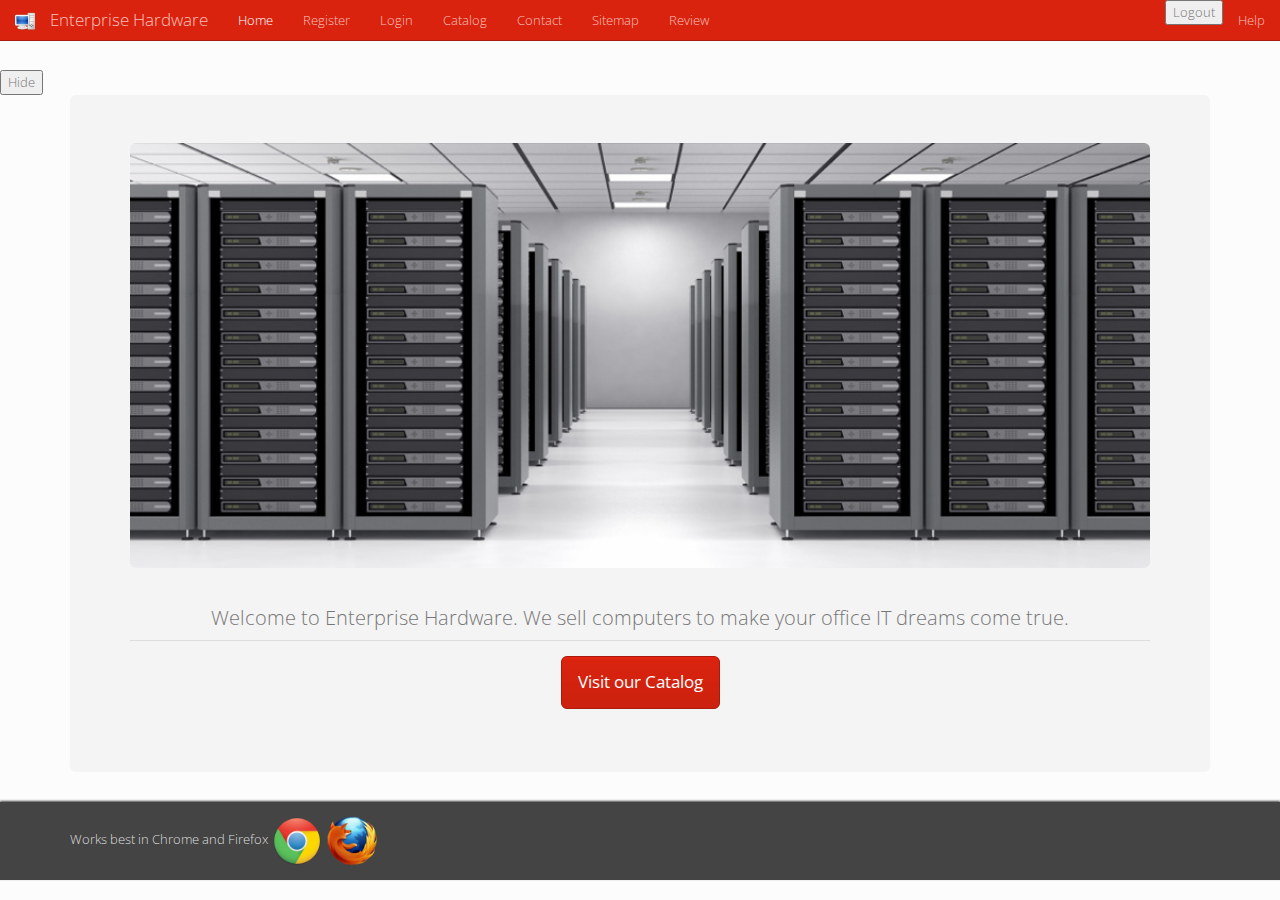
==== index.html @ cc01318f "added login feature to existing database users added logout button to each page (in nav bar) plus mi" ====
﻿<!-- index.html 
     Welcome page. Picture and website description, links to everywhere else.
-->
<!DOCTYPE html>
<html>
<head>
	<meta charset="utf-8" /> 							<!-- Add to other pages -->
	<title>EnterpriseHardware.com - Home</title>
    <link rel="stylesheet" type="text/css" href="extra.css" />
    <script src="Scripts/jquery-1.11.2.js"></script>
    <script>
        //event for button click to hide picture
        $(document).ready(function () {
            $("button").click(function(){
                $("#pic").toggle("slow");
            })
        });    
    </script>

</head>

<body>
    
    <!-- navbar code -->
    <nav class="navbar navbar-default navbar-fixed-top navbar-inverse">
        <div class="container-fluid">
            <!-- Brand and toggle get grouped for better mobile display -->
            <div class="navbar-header">
                <a class="navbar-brand" href="index.html"><img alt="Enterprise Hardware Logo" src="images/logo.svg.png" width="20" height="20"></a>
                <a class="navbar-brand" href="index.html">Enterprise Hardware</a>
            </div>

            <!-- Collect the nav links, forms, and other content for toggling -->
            <div class="collapse navbar-collapse" id="bs-example-navbar-collapse-1">
                <ul class="nav navbar-nav">
                    <li class="active"><a href="index.html">Home</a></li>
                    <li><a href="register.php">Register</a></li>
                    <li><a href="login.php">Login</a></li>
                    <li><a href="catalog.html">Catalog</a></li>
                    <li><a href="contact.html">Contact</a></li>
                    <li><a href="sitemap.html">Sitemap</a></li>
                    <li><a href="review.html">Review</a></li>
                </ul>
                <ul class="nav navbar-nav navbar-right">
					<li><form action="logout.php" method="post">
                             <input type="submit" value="Logout" >
					</li>
                    <li><a href="#">Help</a></li>
                </ul>
            </div><!-- /.navbar-collapse -->
        </div><!-- /.container-fluid -->
    </nav>

    <!-- button for hiding picture -->
    <button> Hide </button>

    <div class="container" id="pic" >
        <div class="jumbotron text-center">
                <!--<h1> Welcome </h1>-->
                <img src="images/server-room-banner.jpg" alt="Server Room Banner" title="Enterprise Hardware" class="img-responsive img-rounded center-block"/>

                <!--<p class="lead">-->
                <p class="page-header">
                    Welcome to Enterprise Hardware. We sell computers to make your office IT dreams come true.
                </p>
                <p><a class="btn btn-primary btn-lg" href="catalog.html">Visit our Catalog</a></p>
        </div>



        

    </div>


    <footer class="footer">
        <div class="container">
            Works best in Chrome and Firefox
            
            <a href="http://www.google.com/chrome/"><img src="images/Google_Chrome_icon_(2011).png" /></a>
            <a href="http://www.mozilla.org/firefox/"><img src="images/firefox-512-noshadow.png" /></a>
</div>
    </footer>
    

</body>
</html>
---- extra.css ----
@import url("//fonts.googleapis.com/css?family=Open+Sans:400,700");
/*!
* First, reset all CSS
*/
/*! normalize.css v3.0.2 | MIT License | git.io/normalize */
html {
  font-family: sans-serif;
  -ms-text-size-adjust: 100%;
  -webkit-text-size-adjust: 100%;
}
body {
  margin: 0;
}
article,
aside,
details,
figcaption,
figure,
footer,
header,
hgroup,
main,
menu,
nav,
section,
summary {
  display: block;
}
audio,
canvas,
progress,
video {
  display: inline-block;
  vertical-align: baseline;
}
audio:not([controls]) {
  display: none;
  height: 0;
}
[hidden],
template {
  display: none;
}
a {
  background-color: transparent;
}
a:active,
a:hover {
  outline: 0;
}
abbr[title] {
  border-bottom: 1px dotted;
}
b,
strong {
  font-weight: bold;
}
dfn {
  font-style: italic;
}
h1 {
  font-size: 2em;
  margin: 0.67em 0;
}
mark {
  background: #ff0;
  color: #000;
}
small {
  font-size: 80%;
}
sub,
sup {
  font-size: 75%;
  line-height: 0;
  position: relative;
  vertical-align: baseline;
}
sup {
  top: -0.5em;
}
sub {
  bottom: -0.25em;
}
img {
  border: 0;
}
svg:not(:root) {
  overflow: hidden;
}
figure {
  margin: 1em 40px;
}
hr {
  -moz-box-sizing: content-box;
  -webkit-box-sizing: content-box;
          box-sizing: content-box;
  height: 0;
}
pre {
  overflow: auto;
}
code,
kbd,
pre,
samp {
  font-family: monospace, monospace;
  font-size: 1em;
}
button,
input,
optgroup,
select,
textarea {
  color: inherit;
  font: inherit;
  margin: 0;
}
button {
  overflow: visible;
}
button,
select {
  text-transform: none;
}
button,
html input[type="button"],
input[type="reset"],
input[type="submit"] {
  -webkit-appearance: button;
  cursor: pointer;
}
button[disabled],
html input[disabled] {
  cursor: default;
}
button::-moz-focus-inner,
input::-moz-focus-inner {
  border: 0;
  padding: 0;
}
input {
  line-height: normal;
}
input[type="checkbox"],
input[type="radio"] {
  -webkit-box-sizing: border-box;
     -moz-box-sizing: border-box;
          box-sizing: border-box;
  padding: 0;
}
input[type="number"]::-webkit-inner-spin-button,
input[type="number"]::-webkit-outer-spin-button {
  height: auto;
}
input[type="search"] {
  -webkit-appearance: textfield;
  -moz-box-sizing: content-box;
  -webkit-box-sizing: content-box;
  box-sizing: content-box;
}
input[type="search"]::-webkit-search-cancel-button,
input[type="search"]::-webkit-search-decoration {
  -webkit-appearance: none;
}
fieldset {
  border: 1px solid #c0c0c0;
  margin: 0 2px;
  padding: 0.35em 0.625em 0.75em;
}
legend {
  border: 0;
  padding: 0;
}
textarea {
  overflow: auto;
}
optgroup {
  font-weight: bold;
}
table {
  border-collapse: collapse;
  border-spacing: 0;
}
td,
th {
  padding: 0;
}
/*! Source: https://github.com/h5bp/html5-boilerplate/blob/master/src/css/main.css */
@media print {
  *,
  *:before,
  *:after {
    background: transparent !important;
    color: #000 !important;
    -webkit-box-shadow: none !important;
            box-shadow: none !important;
    text-shadow: none !important;
  }
  a,
  a:visited {
    text-decoration: underline;
  }
  a[href]:after {
    content: " (" attr(href) ")";
  }
  abbr[title]:after {
    content: " (" attr(title) ")";
  }
  a[href^="#"]:after,
  a[href^="javascript:"]:after {
    content: "";
  }
  pre,
  blockquote {
    border: 1px solid #999;
    page-break-inside: avoid;
  }
  thead {
    display: table-header-group;
  }
  tr,
  img {
    page-break-inside: avoid;
  }
  img {
    max-width: 100% !important;
  }
  p,
  h2,
  h3 {
    orphans: 3;
    widows: 3;
  }
  h2,
  h3 {
    page-break-after: avoid;
  }
  select {
    background: #fff !important;
  }
  .navbar {
    display: none;
  }
  .btn > .caret,
  .dropup > .btn > .caret {
    border-top-color: #000 !important;
  }
  .label {
    border: 1px solid #000;
  }
  .table {
    border-collapse: collapse !important;
  }
  .table td,
  .table th {
    background-color: #fff !important;
  }
  .table-bordered th,
  .table-bordered td {
    border: 1px solid #ddd !important;
  }
}
@font-face {
  font-family: 'Glyphicons Halflings';
  src: url('fonts/glyphicons-halflings-regular.eot');
  src: url('fonts/glyphicons-halflings-regular.eot?#iefix') format('embedded-opentype'), url('fonts/glyphicons-halflings-regular.woff2') format('woff2'), url('fonts/glyphicons-halflings-regular.woff') format('woff'), url('fonts/glyphicons-halflings-regular.ttf') format('truetype'), url('fonts/glyphicons-halflings-regular.svg#glyphicons_halflingsregular') format('svg');
}
.glyphicon {
  position: relative;
  top: 1px;
  display: inline-block;
  font-family: 'Glyphicons Halflings';
  font-style: normal;
  font-weight: normal;
  line-height: 1;
  -webkit-font-smoothing: antialiased;
  -moz-osx-font-smoothing: grayscale;
}
.glyphicon-asterisk:before {
  content: "\2a";
}
.glyphicon-plus:before {
  content: "\2b";
}
.glyphicon-euro:before,
.glyphicon-eur:before {
  content: "\20ac";
}
.glyphicon-minus:before {
  content: "\2212";
}
.glyphicon-cloud:before {
  content: "\2601";
}
.glyphicon-envelope:before {
  content: "\2709";
}
.glyphicon-pencil:before {
  content: "\270f";
}
.glyphicon-glass:before {
  content: "\e001";
}
.glyphicon-music:before {
  content: "\e002";
}
.glyphicon-search:before {
  content: "\e003";
}
.glyphicon-heart:before {
  content: "\e005";
}
.glyphicon-star:before {
  content: "\e006";
}
.glyphicon-star-empty:before {
  content: "\e007";
}
.glyphicon-user:before {
  content: "\e008";
}
.glyphicon-film:before {
  content: "\e009";
}
.glyphicon-th-large:before {
  content: "\e010";
}
.glyphicon-th:before {
  content: "\e011";
}
.glyphicon-th-list:before {
  content: "\e012";
}
.glyphicon-ok:before {
  content: "\e013";
}
.glyphicon-remove:before {
  content: "\e014";
}
.glyphicon-zoom-in:before {
  content: "\e015";
}
.glyphicon-zoom-out:before {
  content: "\e016";
}
.glyphicon-off:before {
  content: "\e017";
}
.glyphicon-signal:before {
  content: "\e018";
}
.glyphicon-cog:before {
  content: "\e019";
}
.glyphicon-trash:before {
  content: "\e020";
}
.glyphicon-home:before {
  content: "\e021";
}
.glyphicon-file:before {
  content: "\e022";
}
.glyphicon-time:before {
  content: "\e023";
}
.glyphicon-road:before {
  content: "\e024";
}
.glyphicon-download-alt:before {
  content: "\e025";
}
.glyphicon-download:before {
  content: "\e026";
}
.glyphicon-upload:before {
  content: "\e027";
}
.glyphicon-inbox:before {
  content: "\e028";
}
.glyphicon-play-circle:before {
  content: "\e029";
}
.glyphicon-repeat:before {
  content: "\e030";
}
.glyphicon-refresh:before {
  content: "\e031";
}
.glyphicon-list-alt:before {
  content: "\e032";
}
.glyphicon-lock:before {
  content: "\e033";
}
.glyphicon-flag:before {
  content: "\e034";
}
.glyphicon-headphones:before {
  content: "\e035";
}
.glyphicon-volume-off:before {
  content: "\e036";
}
.glyphicon-volume-down:before {
  content: "\e037";
}
.glyphicon-volume-up:before {
  content: "\e038";
}
.glyphicon-qrcode:before {
  content: "\e039";
}
.glyphicon-barcode:before {
  content: "\e040";
}
.glyphicon-tag:before {
  content: "\e041";
}
.glyphicon-tags:before {
  content: "\e042";
}
.glyphicon-book:before {
  content: "\e043";
}
.glyphicon-bookmark:before {
  content: "\e044";
}
.glyphicon-print:before {
  content: "\e045";
}
.glyphicon-camera:before {
  content: "\e046";
}
.glyphicon-font:before {
  content: "\e047";
}
.glyphicon-bold:before {
  content: "\e048";
}
.glyphicon-italic:before {
  content: "\e049";
}
.glyphicon-text-height:before {
  content: "\e050";
}
.glyphicon-text-width:before {
  content: "\e051";
}
.glyphicon-align-left:before {
  content: "\e052";
}
.glyphicon-align-center:before {
  content: "\e053";
}
.glyphicon-align-right:before {
  content: "\e054";
}
.glyphicon-align-justify:before {
  content: "\e055";
}
.glyphicon-list:before {
  content: "\e056";
}
.glyphicon-indent-left:before {
  content: "\e057";
}
.glyphicon-indent-right:before {
  content: "\e058";
}
.glyphicon-facetime-video:before {
  content: "\e059";
}
.glyphicon-picture:before {
  content: "\e060";
}
.glyphicon-map-marker:before {
  content: "\e062";
}
.glyphicon-adjust:before {
  content: "\e063";
}
.glyphicon-tint:before {
  content: "\e064";
}
.glyphicon-edit:before {
  content: "\e065";
}
.glyphicon-share:before {
  content: "\e066";
}
.glyphicon-check:before {
  content: "\e067";
}
.glyphicon-move:before {
  content: "\e068";
}
.glyphicon-step-backward:before {
  content: "\e069";
}
.glyphicon-fast-backward:before {
  content: "\e070";
}
.glyphicon-backward:before {
  content: "\e071";
}
.glyphicon-play:before {
  content: "\e072";
}
.glyphicon-pause:before {
  content: "\e073";
}
.glyphicon-stop:before {
  content: "\e074";
}
.glyphicon-forward:before {
  content: "\e075";
}
.glyphicon-fast-forward:before {
  content: "\e076";
}
.glyphicon-step-forward:before {
  content: "\e077";
}
.glyphicon-eject:before {
  content: "\e078";
}
.glyphicon-chevron-left:before {
  content: "\e079";
}
.glyphicon-chevron-right:before {
  content: "\e080";
}
.glyphicon-plus-sign:before {
  content: "\e081";
}
.glyphicon-minus-sign:before {
  content: "\e082";
}
.glyphicon-remove-sign:before {
  content: "\e083";
}
.glyphicon-ok-sign:before {
  content: "\e084";
}
.glyphicon-question-sign:before {
  content: "\e085";
}
.glyphicon-info-sign:before {
  content: "\e086";
}
.glyphicon-screenshot:before {
  content: "\e087";
}
.glyphicon-remove-circle:before {
  content: "\e088";
}
.glyphicon-ok-circle:before {
  content: "\e089";
}
.glyphicon-ban-circle:before {
  content: "\e090";
}
.glyphicon-arrow-left:before {
  content: "\e091";
}
.glyphicon-arrow-right:before {
  content: "\e092";
}
.glyphicon-arrow-up:before {
  content: "\e093";
}
.glyphicon-arrow-down:before {
  content: "\e094";
}
.glyphicon-share-alt:before {
  content: "\e095";
}
.glyphicon-resize-full:before {
  content: "\e096";
}
.glyphicon-resize-small:before {
  content: "\e097";
}
.glyphicon-exclamation-sign:before {
  content: "\e101";
}
.glyphicon-gift:before {
  content: "\e102";
}
.glyphicon-leaf:before {
  content: "\e103";
}
.glyphicon-fire:before {
  content: "\e104";
}
.glyphicon-eye-open:before {
  content: "\e105";
}
.glyphicon-eye-close:before {
  content: "\e106";
}
.glyphicon-warning-sign:before {
  content: "\e107";
}
.glyphicon-plane:before {
  content: "\e108";
}
.glyphicon-calendar:before {
  content: "\e109";
}
.glyphicon-random:before {
  content: "\e110";
}
.glyphicon-comment:before {
  content: "\e111";
}
.glyphicon-magnet:before {
  content: "\e112";
}
.glyphicon-chevron-up:before {
  content: "\e113";
}
.glyphicon-chevron-down:before {
  content: "\e114";
}
.glyphicon-retweet:before {
  content: "\e115";
}
.glyphicon-shopping-cart:before {
  content: "\e116";
}
.glyphicon-folder-close:before {
  content: "\e117";
}
.glyphicon-folder-open:before {
  content: "\e118";
}
.glyphicon-resize-vertical:before {
  content: "\e119";
}
.glyphicon-resize-horizontal:before {
  content: "\e120";
}
.glyphicon-hdd:before {
  content: "\e121";
}
.glyphicon-bullhorn:before {
  content: "\e122";
}
.glyphicon-bell:before {
  content: "\e123";
}
.glyphicon-certificate:before {
  content: "\e124";
}
.glyphicon-thumbs-up:before {
  content: "\e125";
}
.glyphicon-thumbs-down:before {
  content: "\e126";
}
.glyphicon-hand-right:before {
  content: "\e127";
}
.glyphicon-hand-left:before {
  content: "\e128";
}
.glyphicon-hand-up:before {
  content: "\e129";
}
.glyphicon-hand-down:before {
  content: "\e130";
}
.glyphicon-circle-arrow-right:before {
  content: "\e131";
}
.glyphicon-circle-arrow-left:before {
  content: "\e132";
}
.glyphicon-circle-arrow-up:before {
  content: "\e133";
}
.glyphicon-circle-arrow-down:before {
  content: "\e134";
}
.glyphicon-globe:before {
  content: "\e135";
}
.glyphicon-wrench:before {
  content: "\e136";
}
.glyphicon-tasks:before {
  content: "\e137";
}
.glyphicon-filter:before {
  content: "\e138";
}
.glyphicon-briefcase:before {
  content: "\e139";
}
.glyphicon-fullscreen:before {
  content: "\e140";
}
.glyphicon-dashboard:before {
  content: "\e141";
}
.glyphicon-paperclip:before {
  content: "\e142";
}
.glyphicon-heart-empty:before {
  content: "\e143";
}
.glyphicon-link:before {
  content: "\e144";
}
.glyphicon-phone:before {
  content: "\e145";
}
.glyphicon-pushpin:before {
  content: "\e146";
}
.glyphicon-usd:before {
  content: "\e148";
}
.glyphicon-gbp:before {
  content: "\e149";
}
.glyphicon-sort:before {
  content: "\e150";
}
.glyphicon-sort-by-alphabet:before {
  content: "\e151";
}
.glyphicon-sort-by-alphabet-alt:before {
  content: "\e152";
}
.glyphicon-sort-by-order:before {
  content: "\e153";
}
.glyphicon-sort-by-order-alt:before {
  content: "\e154";
}
.glyphicon-sort-by-attributes:before {
  content: "\e155";
}
.glyphicon-sort-by-attributes-alt:before {
  content: "\e156";
}
.glyphicon-unchecked:before {
  content: "\e157";
}
.glyphicon-expand:before {
  content: "\e158";
}
.glyphicon-collapse-down:before {
  content: "\e159";
}
.glyphicon-collapse-up:before {
  content: "\e160";
}
.glyphicon-log-in:before {
  content: "\e161";
}
.glyphicon-flash:before {
  content: "\e162";
}
.glyphicon-log-out:before {
  content: "\e163";
}
.glyphicon-new-window:before {
  content: "\e164";
}
.glyphicon-record:before {
  content: "\e165";
}
.glyphicon-save:before {
  content: "\e166";
}
.glyphicon-open:before {
  content: "\e167";
}
.glyphicon-saved:before {
  content: "\e168";
}
.glyphicon-import:before {
  content: "\e169";
}
.glyphicon-export:before {
  content: "\e170";
}
.glyphicon-send:before {
  content: "\e171";
}
.glyphicon-floppy-disk:before {
  content: "\e172";
}
.glyphicon-floppy-saved:before {
  content: "\e173";
}
.glyphicon-floppy-remove:before {
  content: "\e174";
}
.glyphicon-floppy-save:before {
  content: "\e175";
}
.glyphicon-floppy-open:before {
  content: "\e176";
}
.glyphicon-credit-card:before {
  content: "\e177";
}
.glyphicon-transfer:before {
  content: "\e178";
}
.glyphicon-cutlery:before {
  content: "\e179";
}
.glyphicon-header:before {
  content: "\e180";
}
.glyphicon-compressed:before {
  content: "\e181";
}
.glyphicon-earphone:before {
  content: "\e182";
}
.glyphicon-phone-alt:before {
  content: "\e183";
}
.glyphicon-tower:before {
  content: "\e184";
}
.glyphicon-stats:before {
  content: "\e185";
}
.glyphicon-sd-video:before {
  content: "\e186";
}
.glyphicon-hd-video:before {
  content: "\e187";
}
.glyphicon-subtitles:before {
  content: "\e188";
}
.glyphicon-sound-stereo:before {
  content: "\e189";
}
.glyphicon-sound-dolby:before {
  content: "\e190";
}
.glyphicon-sound-5-1:before {
  content: "\e191";
}
.glyphicon-sound-6-1:before {
  content: "\e192";
}
.glyphicon-sound-7-1:before {
  content: "\e193";
}
.glyphicon-copyright-mark:before {
  content: "\e194";
}
.glyphicon-registration-mark:before {
  content: "\e195";
}
.glyphicon-cloud-download:before {
  content: "\e197";
}
.glyphicon-cloud-upload:before {
  content: "\e198";
}
.glyphicon-tree-conifer:before {
  content: "\e199";
}
.glyphicon-tree-deciduous:before {
  content: "\e200";
}
.glyphicon-cd:before {
  content: "\e201";
}
.glyphicon-save-file:before {
  content: "\e202";
}
.glyphicon-open-file:before {
  content: "\e203";
}
.glyphicon-level-up:before {
  content: "\e204";
}
.glyphicon-copy:before {
  content: "\e205";
}
.glyphicon-paste:before {
  content: "\e206";
}
.glyphicon-alert:before {
  content: "\e209";
}
.glyphicon-equalizer:before {
  content: "\e210";
}
.glyphicon-king:before {
  content: "\e211";
}
.glyphicon-queen:before {
  content: "\e212";
}
.glyphicon-pawn:before {
  content: "\e213";
}
.glyphicon-bishop:before {
  content: "\e214";
}
.glyphicon-knight:before {
  content: "\e215";
}
.glyphicon-baby-formula:before {
  content: "\e216";
}
.glyphicon-tent:before {
  content: "\26fa";
}
.glyphicon-blackboard:before {
  content: "\e218";
}
.glyphicon-bed:before {
  content: "\e219";
}
.glyphicon-apple:before {
  content: "\f8ff";
}
.glyphicon-erase:before {
  content: "\e221";
}
.glyphicon-hourglass:before {
  content: "\231b";
}
.glyphicon-lamp:before {
  content: "\e223";
}
.glyphicon-duplicate:before {
  content: "\e224";
}
.glyphicon-piggy-bank:before {
  content: "\e225";
}
.glyphicon-scissors:before {
  content: "\e226";
}
.glyphicon-bitcoin:before {
  content: "\e227";
}
.glyphicon-yen:before {
  content: "\00a5";
}
.glyphicon-ruble:before {
  content: "\20bd";
}
.glyphicon-scale:before {
  content: "\e230";
}
.glyphicon-ice-lolly:before {
  content: "\e231";
}
.glyphicon-ice-lolly-tasted:before {
  content: "\e232";
}
.glyphicon-education:before {
  content: "\e233";
}
.glyphicon-option-horizontal:before {
  content: "\e234";
}
.glyphicon-option-vertical:before {
  content: "\e235";
}
.glyphicon-menu-hamburger:before {
  content: "\e236";
}
.glyphicon-modal-window:before {
  content: "\e237";
}
.glyphicon-oil:before {
  content: "\e238";
}
.glyphicon-grain:before {
  content: "\e239";
}
.glyphicon-sunglasses:before {
  content: "\e240";
}
.glyphicon-text-size:before {
  content: "\e241";
}
.glyphicon-text-color:before {
  content: "\e242";
}
.glyphicon-text-background:before {
  content: "\e243";
}
.glyphicon-object-align-top:before {
  content: "\e244";
}
.glyphicon-object-align-bottom:before {
  content: "\e245";
}
.glyphicon-object-align-horizontal:before {
  content: "\e246";
}
.glyphicon-object-align-left:before {
  content: "\e247";
}
.glyphicon-object-align-vertical:before {
  content: "\e248";
}
.glyphicon-object-align-right:before {
  content: "\e249";
}
.glyphicon-triangle-right:before {
  content: "\e250";
}
.glyphicon-triangle-left:before {
  content: "\e251";
}
.glyphicon-triangle-bottom:before {
  content: "\e252";
}
.glyphicon-triangle-top:before {
  content: "\e253";
}
.glyphicon-console:before {
  content: "\e254";
}
.glyphicon-superscript:before {
  content: "\e255";
}
.glyphicon-subscript:before {
  content: "\e256";
}
.glyphicon-menu-left:before {
  content: "\e257";
}
.glyphicon-menu-right:before {
  content: "\e258";
}
.glyphicon-menu-down:before {
  content: "\e259";
}
.glyphicon-menu-up:before {
  content: "\e260";
}
* {
  -webkit-box-sizing: border-box;
  -moz-box-sizing: border-box;
  box-sizing: border-box;
}
*:before,
*:after {
  -webkit-box-sizing: border-box;
  -moz-box-sizing: border-box;
  box-sizing: border-box;
}
html {
  font-size: 10px;
  -webkit-tap-highlight-color: rgba(0, 0, 0, 0);
}
body {
  font-family: "Open Sans", "Helvetica Neue", Helvetica, Arial, sans-serif;
  font-size: 13px;
  line-height: 1.42857143;
  color: #777777;
  background-color: #fcfcfc;
}
input,
button,
select,
textarea {
  font-family: inherit;
  font-size: inherit;
  line-height: inherit;
}
a {
  color: #d9230f;
  text-decoration: none;
}
a:hover,
a:focus {
  color: #91170a;
  text-decoration: underline;
}
a:focus {
  outline: thin dotted;
  outline: 5px auto -webkit-focus-ring-color;
  outline-offset: -2px;
}
figure {
  margin: 0;
}
img {
  vertical-align: middle;
}
.img-responsive,
.thumbnail > img,
.thumbnail a > img,
.carousel-inner > .item > img,
.carousel-inner > .item > a > img {
  display: block;
  max-width: 100%;
  width: 100%;
  height: auto;
}
.img-rounded {
  border-radius: 6px;
}
.img-thumbnail {
  padding: 4px;
  line-height: 1.42857143;
  background-color: #fcfcfc;
  border: 1px solid #dddddd;
  border-radius: 4px;
  -webkit-transition: all 0.2s ease-in-out;
  -o-transition: all 0.2s ease-in-out;
  transition: all 0.2s ease-in-out;
  display: inline-block;
  max-width: 100%;
  height: auto;
}
.img-circle {
  border-radius: 50%;
}
hr {
  margin-top: 18px;
  margin-bottom: 18px;
  border: 0;
  border-top: 1px solid #dddddd;
}
.sr-only {
  position: absolute;
  width: 1px;
  height: 1px;
  margin: -1px;
  padding: 0;
  overflow: hidden;
  clip: rect(0, 0, 0, 0);
  border: 0;
}
.sr-only-focusable:active,
.sr-only-focusable:focus {
  position: static;
  width: auto;
  height: auto;
  margin: 0;
  overflow: visible;
  clip: auto;
}
h1,
h2,
h3,
h4,
h5,
h6,
.h1,
.h2,
.h3,
.h4,
.h5,
.h6 {
  font-family: "Open Sans", "Helvetica Neue", Helvetica, Arial, sans-serif;
  font-weight: 300;
  line-height: 1.1;
  color: #444444;
}
h1 small,
h2 small,
h3 small,
h4 small,
h5 small,
h6 small,
.h1 small,
.h2 small,
.h3 small,
.h4 small,
.h5 small,
.h6 small,
h1 .small,
h2 .small,
h3 .small,
h4 .small,
h5 .small,
h6 .small,
.h1 .small,
.h2 .small,
.h3 .small,
.h4 .small,
.h5 .small,
.h6 .small {
  font-weight: normal;
  line-height: 1;
  color: #808080;
}
h1,
.h1,
h2,
.h2,
h3,
.h3 {
  margin-top: 18px;
  margin-bottom: 9px;
}
h1 small,
.h1 small,
h2 small,
.h2 small,
h3 small,
.h3 small,
h1 .small,
.h1 .small,
h2 .small,
.h2 .small,
h3 .small,
.h3 .small {
  font-size: 65%;
}
h4,
.h4,
h5,
.h5,
h6,
.h6 {
  margin-top: 9px;
  margin-bottom: 9px;
}
h4 small,
.h4 small,
h5 small,
.h5 small,
h6 small,
.h6 small,
h4 .small,
.h4 .small,
h5 .small,
.h5 .small,
h6 .small,
.h6 .small {
  font-size: 75%;
}
h1,
.h1 {
  font-size: 33px;
}
h2,
.h2 {
  font-size: 27px;
}
h3,
.h3 {
  font-size: 23px;
}
h4,
.h4 {
  font-size: 17px;
}
h5,
.h5 {
  font-size: 13px;
}
h6,
.h6 {
  font-size: 12px;
}
p {
  margin: 0 0 9px;
}
.lead {
  margin-bottom: 18px;
  font-size: 14px;
  font-weight: 300;
  line-height: 1.4;
}
@media (min-width: 768px) {
  .lead {
    font-size: 19.5px;
  }
}
small,
.small {
  font-size: 92%;
}
mark,
.mark {
  background-color: #fcf8e3;
  padding: .2em;
}
.text-left {
  text-align: left;
}
.text-right {
  text-align: right;
}
.text-center {
  text-align: center;
}
.text-justify {
  text-align: justify;
}
.text-nowrap {
  white-space: nowrap;
}
.text-lowercase {
  text-transform: lowercase;
}
.text-uppercase {
  text-transform: uppercase;
}
.text-capitalize {
  text-transform: capitalize;
}
.text-muted {
  color: #808080;
}
.text-primary {
  color: #d9230f;
}
a.text-primary:hover {
  color: #a91b0c;
}
.text-success {
  color: #468847;
}
a.text-success:hover {
  color: #356635;
}
.text-info {
  color: #3a87ad;
}
a.text-info:hover {
  color: #2d6987;
}
.text-warning {
  color: #c09853;
}
a.text-warning:hover {
  color: #a47e3c;
}
.text-danger {
  color: #b94a48;
}
a.text-danger:hover {
  color: #953b39;
}
.bg-primary {
  color: #fff;
  background-color: #d9230f;
}
a.bg-primary:hover {
  background-color: #a91b0c;
}
.bg-success {
  background-color: #dff0d8;
}
a.bg-success:hover {
  background-color: #c1e2b3;
}
.bg-info {
  background-color: #d9edf7;
}
a.bg-info:hover {
  background-color: #afd9ee;
}
.bg-warning {
  background-color: #fcf8e3;
}
a.bg-warning:hover {
  background-color: #f7ecb5;
}
.bg-danger {
  background-color: #f2dede;
}
a.bg-danger:hover {
  background-color: #e4b9b9;
}
.page-header {
  padding-bottom: 8px;
  margin: 36px 0 18px;
  border-bottom: 1px solid #dddddd;
}
ul,
ol {
  margin-top: 0;
  margin-bottom: 9px;
}
ul ul,
ol ul,
ul ol,
ol ol {
  margin-bottom: 0;
}
.list-unstyled {
  padding-left: 0;
  list-style: none;
}
.list-inline {
  padding-left: 0;
  list-style: none;
  margin-left: -5px;
}
.list-inline > li {
  display: inline-block;
  padding-left: 5px;
  padding-right: 5px;
}
dl {
  margin-top: 0;
  margin-bottom: 18px;
}
dt,
dd {
  line-height: 1.42857143;
}
dt {
  font-weight: bold;
}
dd {
  margin-left: 0;
}
@media (min-width: 768px) {
  .dl-horizontal dt {
    float: left;
    width: 160px;
    clear: left;
    text-align: right;
    overflow: hidden;
    text-overflow: ellipsis;
    white-space: nowrap;
  }
  .dl-horizontal dd {
    margin-left: 180px;
  }
}
abbr[title],
abbr[data-original-title] {
  cursor: help;
  border-bottom: 1px dotted #808080;
}
.initialism {
  font-size: 90%;
  text-transform: uppercase;
}
blockquote {
  padding: 9px 18px;
  margin: 0 0 18px;
  font-size: 16.25px;
  border-left: 5px solid #dddddd;
}
blockquote p:last-child,
blockquote ul:last-child,
blockquote ol:last-child {
  margin-bottom: 0;
}
blockquote footer,
blockquote small,
blockquote .small {
  display: block;
  font-size: 80%;
  line-height: 1.42857143;
  color: #808080;
}
blockquote footer:before,
blockquote small:before,
blockquote .small:before {
  content: '\2014 \00A0';
}
.blockquote-reverse,
blockquote.pull-right {
  padding-right: 15px;
  padding-left: 0;
  border-right: 5px solid #dddddd;
  border-left: 0;
  text-align: right;
}
.blockquote-reverse footer:before,
blockquote.pull-right footer:before,
.blockquote-reverse small:before,
blockquote.pull-right small:before,
.blockquote-reverse .small:before,
blockquote.pull-right .small:before {
  content: '';
}
.blockquote-reverse footer:after,
blockquote.pull-right footer:after,
.blockquote-reverse small:after,
blockquote.pull-right small:after,
.blockquote-reverse .small:after,
blockquote.pull-right .small:after {
  content: '\00A0 \2014';
}
address {
  margin-bottom: 18px;
  font-style: normal;
  line-height: 1.42857143;
}
code,
kbd,
pre,
samp {
  font-family: Menlo, Monaco, Consolas, "Courier New", monospace;
}
code {
  padding: 2px 4px;
  font-size: 90%;
  color: #c7254e;
  background-color: #f9f2f4;
  border-radius: 4px;
}
kbd {
  padding: 2px 4px;
  font-size: 90%;
  color: #ffffff;
  background-color: #333333;
  border-radius: 3px;
  -webkit-box-shadow: inset 0 -1px 0 rgba(0, 0, 0, 0.25);
          box-shadow: inset 0 -1px 0 rgba(0, 0, 0, 0.25);
}
kbd kbd {
  padding: 0;
  font-size: 100%;
  font-weight: bold;
  -webkit-box-shadow: none;
          box-shadow: none;
}
pre {
  display: block;
  padding: 8.5px;
  margin: 0 0 9px;
  font-size: 12px;
  line-height: 1.42857143;
  word-break: break-all;
  word-wrap: break-word;
  color: #444444;
  background-color: #f5f5f5;
  border: 1px solid #cccccc;
  border-radius: 4px;
}
pre code {
  padding: 0;
  font-size: inherit;
  color: inherit;
  white-space: pre-wrap;
  background-color: transparent;
  border-radius: 0;
}
.pre-scrollable {
  max-height: 340px;
  overflow-y: scroll;
}
.container {
  margin-right: auto;
  margin-left: auto;
  padding-left: 15px;
  padding-right: 15px;
}
@media (min-width: 768px) {
  .container {
    width: 750px;
  }
}
@media (min-width: 992px) {
  .container {
    width: 970px;
  }
}
@media (min-width: 1200px) {
  .container {
    width: 1170px;
  }
}
.container-fluid {
  margin-right: auto;
  margin-left: auto;
  padding-left: 15px;
  padding-right: 15px;
}
.row {
  margin-left: -15px;
  margin-right: -15px;
}
.col-xs-1, .col-sm-1, .col-md-1, .col-lg-1, .col-xs-2, .col-sm-2, .col-md-2, .col-lg-2, .col-xs-3, .col-sm-3, .col-md-3, .col-lg-3, .col-xs-4, .col-sm-4, .col-md-4, .col-lg-4, .col-xs-5, .col-sm-5, .col-md-5, .col-lg-5, .col-xs-6, .col-sm-6, .col-md-6, .col-lg-6, .col-xs-7, .col-sm-7, .col-md-7, .col-lg-7, .col-xs-8, .col-sm-8, .col-md-8, .col-lg-8, .col-xs-9, .col-sm-9, .col-md-9, .col-lg-9, .col-xs-10, .col-sm-10, .col-md-10, .col-lg-10, .col-xs-11, .col-sm-11, .col-md-11, .col-lg-11, .col-xs-12, .col-sm-12, .col-md-12, .col-lg-12 {
  position: relative;
  min-height: 1px;
  padding-left: 15px;
  padding-right: 15px;
}
.col-xs-1, .col-xs-2, .col-xs-3, .col-xs-4, .col-xs-5, .col-xs-6, .col-xs-7, .col-xs-8, .col-xs-9, .col-xs-10, .col-xs-11, .col-xs-12 {
  float: left;
}
.col-xs-12 {
  width: 100%;
}
.col-xs-11 {
  width: 91.66666667%;
}
.col-xs-10 {
  width: 83.33333333%;
}
.col-xs-9 {
  width: 75%;
}
.col-xs-8 {
  width: 66.66666667%;
}
.col-xs-7 {
  width: 58.33333333%;
}
.col-xs-6 {
  width: 50%;
}
.col-xs-5 {
  width: 41.66666667%;
}
.col-xs-4 {
  width: 33.33333333%;
}
.col-xs-3 {
  width: 25%;
}
.col-xs-2 {
  width: 16.66666667%;
}
.col-xs-1 {
  width: 8.33333333%;
}
.col-xs-pull-12 {
  right: 100%;
}
.col-xs-pull-11 {
  right: 91.66666667%;
}
.col-xs-pull-10 {
  right: 83.33333333%;
}
.col-xs-pull-9 {
  right: 75%;
}
.col-xs-pull-8 {
  right: 66.66666667%;
}
.col-xs-pull-7 {
  right: 58.33333333%;
}
.col-xs-pull-6 {
  right: 50%;
}
.col-xs-pull-5 {
  right: 41.66666667%;
}
.col-xs-pull-4 {
  right: 33.33333333%;
}
.col-xs-pull-3 {
  right: 25%;
}
.col-xs-pull-2 {
  right: 16.66666667%;
}
.col-xs-pull-1 {
  right: 8.33333333%;
}
.col-xs-pull-0 {
  right: auto;
}
.col-xs-push-12 {
  left: 100%;
}
.col-xs-push-11 {
  left: 91.66666667%;
}
.col-xs-push-10 {
  left: 83.33333333%;
}
.col-xs-push-9 {
  left: 75%;
}
.col-xs-push-8 {
  left: 66.66666667%;
}
.col-xs-push-7 {
  left: 58.33333333%;
}
.col-xs-push-6 {
  left: 50%;
}
.col-xs-push-5 {
  left: 41.66666667%;
}
.col-xs-push-4 {
  left: 33.33333333%;
}
.col-xs-push-3 {
  left: 25%;
}
.col-xs-push-2 {
  left: 16.66666667%;
}
.col-xs-push-1 {
  left: 8.33333333%;
}
.col-xs-push-0 {
  left: auto;
}
.col-xs-offset-12 {
  margin-left: 100%;
}
.col-xs-offset-11 {
  margin-left: 91.66666667%;
}
.col-xs-offset-10 {
  margin-left: 83.33333333%;
}
.col-xs-offset-9 {
  margin-left: 75%;
}
.col-xs-offset-8 {
  margin-left: 66.66666667%;
}
.col-xs-offset-7 {
  margin-left: 58.33333333%;
}
.col-xs-offset-6 {
  margin-left: 50%;
}
.col-xs-offset-5 {
  margin-left: 41.66666667%;
}
.col-xs-offset-4 {
  margin-left: 33.33333333%;
}
.col-xs-offset-3 {
  margin-left: 25%;
}
.col-xs-offset-2 {
  margin-left: 16.66666667%;
}
.col-xs-offset-1 {
  margin-left: 8.33333333%;
}
.col-xs-offset-0 {
  margin-left: 0%;
}
@media (min-width: 768px) {
  .col-sm-1, .col-sm-2, .col-sm-3, .col-sm-4, .col-sm-5, .col-sm-6, .col-sm-7, .col-sm-8, .col-sm-9, .col-sm-10, .col-sm-11, .col-sm-12 {
    float: left;
  }
  .col-sm-12 {
    width: 100%;
  }
  .col-sm-11 {
    width: 91.66666667%;
  }
  .col-sm-10 {
    width: 83.33333333%;
  }
  .col-sm-9 {
    width: 75%;
  }
  .col-sm-8 {
    width: 66.66666667%;
  }
  .col-sm-7 {
    width: 58.33333333%;
  }
  .col-sm-6 {
    width: 50%;
  }
  .col-sm-5 {
    width: 41.66666667%;
  }
  .col-sm-4 {
    width: 33.33333333%;
  }
  .col-sm-3 {
    width: 25%;
  }
  .col-sm-2 {
    width: 16.66666667%;
  }
  .col-sm-1 {
    width: 8.33333333%;
  }
  .col-sm-pull-12 {
    right: 100%;
  }
  .col-sm-pull-11 {
    right: 91.66666667%;
  }
  .col-sm-pull-10 {
    right: 83.33333333%;
  }
  .col-sm-pull-9 {
    right: 75%;
  }
  .col-sm-pull-8 {
    right: 66.66666667%;
  }
  .col-sm-pull-7 {
    right: 58.33333333%;
  }
  .col-sm-pull-6 {
    right: 50%;
  }
  .col-sm-pull-5 {
    right: 41.66666667%;
  }
  .col-sm-pull-4 {
    right: 33.33333333%;
  }
  .col-sm-pull-3 {
    right: 25%;
  }
  .col-sm-pull-2 {
    right: 16.66666667%;
  }
  .col-sm-pull-1 {
    right: 8.33333333%;
  }
  .col-sm-pull-0 {
    right: auto;
  }
  .col-sm-push-12 {
    left: 100%;
  }
  .col-sm-push-11 {
    left: 91.66666667%;
  }
  .col-sm-push-10 {
    left: 83.33333333%;
  }
  .col-sm-push-9 {
    left: 75%;
  }
  .col-sm-push-8 {
    left: 66.66666667%;
  }
  .col-sm-push-7 {
    left: 58.33333333%;
  }
  .col-sm-push-6 {
    left: 50%;
  }
  .col-sm-push-5 {
    left: 41.66666667%;
  }
  .col-sm-push-4 {
    left: 33.33333333%;
  }
  .col-sm-push-3 {
    left: 25%;
  }
  .col-sm-push-2 {
    left: 16.66666667%;
  }
  .col-sm-push-1 {
    left: 8.33333333%;
  }
  .col-sm-push-0 {
    left: auto;
  }
  .col-sm-offset-12 {
    margin-left: 100%;
  }
  .col-sm-offset-11 {
    margin-left: 91.66666667%;
  }
  .col-sm-offset-10 {
    margin-left: 83.33333333%;
  }
  .col-sm-offset-9 {
    margin-left: 75%;
  }
  .col-sm-offset-8 {
    margin-left: 66.66666667%;
  }
  .col-sm-offset-7 {
    margin-left: 58.33333333%;
  }
  .col-sm-offset-6 {
    margin-left: 50%;
  }
  .col-sm-offset-5 {
    margin-left: 41.66666667%;
  }
  .col-sm-offset-4 {
    margin-left: 33.33333333%;
  }
  .col-sm-offset-3 {
    margin-left: 25%;
  }
  .col-sm-offset-2 {
    margin-left: 16.66666667%;
  }
  .col-sm-offset-1 {
    margin-left: 8.33333333%;
  }
  .col-sm-offset-0 {
    margin-left: 0%;
  }
}
@media (min-width: 992px) {
  .col-md-1, .col-md-2, .col-md-3, .col-md-4, .col-md-5, .col-md-6, .col-md-7, .col-md-8, .col-md-9, .col-md-10, .col-md-11, .col-md-12 {
    float: left;
  }
  .col-md-12 {
    width: 100%;
  }
  .col-md-11 {
    width: 91.66666667%;
  }
  .col-md-10 {
    width: 83.33333333%;
  }
  .col-md-9 {
    width: 75%;
  }
  .col-md-8 {
    width: 66.66666667%;
  }
  .col-md-7 {
    width: 58.33333333%;
  }
  .col-md-6 {
    width: 50%;
  }
  .col-md-5 {
    width: 41.66666667%;
  }
  .col-md-4 {
    width: 33.33333333%;
  }
  .col-md-3 {
    width: 25%;
  }
  .col-md-2 {
    width: 16.66666667%;
  }
  .col-md-1 {
    width: 8.33333333%;
  }
  .col-md-pull-12 {
    right: 100%;
  }
  .col-md-pull-11 {
    right: 91.66666667%;
  }
  .col-md-pull-10 {
    right: 83.33333333%;
  }
  .col-md-pull-9 {
    right: 75%;
  }
  .col-md-pull-8 {
    right: 66.66666667%;
  }
  .col-md-pull-7 {
    right: 58.33333333%;
  }
  .col-md-pull-6 {
    right: 50%;
  }
  .col-md-pull-5 {
    right: 41.66666667%;
  }
  .col-md-pull-4 {
    right: 33.33333333%;
  }
  .col-md-pull-3 {
    right: 25%;
  }
  .col-md-pull-2 {
    right: 16.66666667%;
  }
  .col-md-pull-1 {
    right: 8.33333333%;
  }
  .col-md-pull-0 {
    right: auto;
  }
  .col-md-push-12 {
    left: 100%;
  }
  .col-md-push-11 {
    left: 91.66666667%;
  }
  .col-md-push-10 {
    left: 83.33333333%;
  }
  .col-md-push-9 {
    left: 75%;
  }
  .col-md-push-8 {
    left: 66.66666667%;
  }
  .col-md-push-7 {
    left: 58.33333333%;
  }
  .col-md-push-6 {
    left: 50%;
  }
  .col-md-push-5 {
    left: 41.66666667%;
  }
  .col-md-push-4 {
    left: 33.33333333%;
  }
  .col-md-push-3 {
    left: 25%;
  }
  .col-md-push-2 {
    left: 16.66666667%;
  }
  .col-md-push-1 {
    left: 8.33333333%;
  }
  .col-md-push-0 {
    left: auto;
  }
  .col-md-offset-12 {
    margin-left: 100%;
  }
  .col-md-offset-11 {
    margin-left: 91.66666667%;
  }
  .col-md-offset-10 {
    margin-left: 83.33333333%;
  }
  .col-md-offset-9 {
    margin-left: 75%;
  }
  .col-md-offset-8 {
    margin-left: 66.66666667%;
  }
  .col-md-offset-7 {
    margin-left: 58.33333333%;
  }
  .col-md-offset-6 {
    margin-left: 50%;
  }
  .col-md-offset-5 {
    margin-left: 41.66666667%;
  }
  .col-md-offset-4 {
    margin-left: 33.33333333%;
  }
  .col-md-offset-3 {
    margin-left: 25%;
  }
  .col-md-offset-2 {
    margin-left: 16.66666667%;
  }
  .col-md-offset-1 {
    margin-left: 8.33333333%;
  }
  .col-md-offset-0 {
    margin-left: 0%;
  }
}
@media (min-width: 1200px) {
  .col-lg-1, .col-lg-2, .col-lg-3, .col-lg-4, .col-lg-5, .col-lg-6, .col-lg-7, .col-lg-8, .col-lg-9, .col-lg-10, .col-lg-11, .col-lg-12 {
    float: left;
  }
  .col-lg-12 {
    width: 100%;
  }
  .col-lg-11 {
    width: 91.66666667%;
  }
  .col-lg-10 {
    width: 83.33333333%;
  }
  .col-lg-9 {
    width: 75%;
  }
  .col-lg-8 {
    width: 66.66666667%;
  }
  .col-lg-7 {
    width: 58.33333333%;
  }
  .col-lg-6 {
    width: 50%;
  }
  .col-lg-5 {
    width: 41.66666667%;
  }
  .col-lg-4 {
    width: 33.33333333%;
  }
  .col-lg-3 {
    width: 25%;
  }
  .col-lg-2 {
    width: 16.66666667%;
  }
  .col-lg-1 {
    width: 8.33333333%;
  }
  .col-lg-pull-12 {
    right: 100%;
  }
  .col-lg-pull-11 {
    right: 91.66666667%;
  }
  .col-lg-pull-10 {
    right: 83.33333333%;
  }
  .col-lg-pull-9 {
    right: 75%;
  }
  .col-lg-pull-8 {
    right: 66.66666667%;
  }
  .col-lg-pull-7 {
    right: 58.33333333%;
  }
  .col-lg-pull-6 {
    right: 50%;
  }
  .col-lg-pull-5 {
    right: 41.66666667%;
  }
  .col-lg-pull-4 {
    right: 33.33333333%;
  }
  .col-lg-pull-3 {
    right: 25%;
  }
  .col-lg-pull-2 {
    right: 16.66666667%;
  }
  .col-lg-pull-1 {
    right: 8.33333333%;
  }
  .col-lg-pull-0 {
    right: auto;
  }
  .col-lg-push-12 {
    left: 100%;
  }
  .col-lg-push-11 {
    left: 91.66666667%;
  }
  .col-lg-push-10 {
    left: 83.33333333%;
  }
  .col-lg-push-9 {
    left: 75%;
  }
  .col-lg-push-8 {
    left: 66.66666667%;
  }
  .col-lg-push-7 {
    left: 58.33333333%;
  }
  .col-lg-push-6 {
    left: 50%;
  }
  .col-lg-push-5 {
    left: 41.66666667%;
  }
  .col-lg-push-4 {
    left: 33.33333333%;
  }
  .col-lg-push-3 {
    left: 25%;
  }
  .col-lg-push-2 {
    left: 16.66666667%;
  }
  .col-lg-push-1 {
    left: 8.33333333%;
  }
  .col-lg-push-0 {
    left: auto;
  }
  .col-lg-offset-12 {
    margin-left: 100%;
  }
  .col-lg-offset-11 {
    margin-left: 91.66666667%;
  }
  .col-lg-offset-10 {
    margin-left: 83.33333333%;
  }
  .col-lg-offset-9 {
    margin-left: 75%;
  }
  .col-lg-offset-8 {
    margin-left: 66.66666667%;
  }
  .col-lg-offset-7 {
    margin-left: 58.33333333%;
  }
  .col-lg-offset-6 {
    margin-left: 50%;
  }
  .col-lg-offset-5 {
    margin-left: 41.66666667%;
  }
  .col-lg-offset-4 {
    margin-left: 33.33333333%;
  }
  .col-lg-offset-3 {
    margin-left: 25%;
  }
  .col-lg-offset-2 {
    margin-left: 16.66666667%;
  }
  .col-lg-offset-1 {
    margin-left: 8.33333333%;
  }
  .col-lg-offset-0 {
    margin-left: 0%;
  }
}
table {
  background-color: transparent;
}
caption {
  padding-top: 8px;
  padding-bottom: 8px;
  color: #808080;
  text-align: left;
}
th {
  text-align: left;
}
.table {
  width: 100%;
  max-width: 100%;
  margin-bottom: 18px;
}
.table > thead > tr > th,
.table > tbody > tr > th,
.table > tfoot > tr > th,
.table > thead > tr > td,
.table > tbody > tr > td,
.table > tfoot > tr > td {
  padding: 8px;
  line-height: 1.42857143;
  vertical-align: top;
  border-top: 1px solid #dddddd;
}
.table > thead > tr > th {
  vertical-align: bottom;
  border-bottom: 2px solid #dddddd;
}
.table > caption + thead > tr:first-child > th,
.table > colgroup + thead > tr:first-child > th,
.table > thead:first-child > tr:first-child > th,
.table > caption + thead > tr:first-child > td,
.table > colgroup + thead > tr:first-child > td,
.table > thead:first-child > tr:first-child > td {
  border-top: 0;
}
.table > tbody + tbody {
  border-top: 2px solid #dddddd;
}
.table .table {
  background-color: #fcfcfc;
}
.table-condensed > thead > tr > th,
.table-condensed > tbody > tr > th,
.table-condensed > tfoot > tr > th,
.table-condensed > thead > tr > td,
.table-condensed > tbody > tr > td,
.table-condensed > tfoot > tr > td {
  padding: 5px;
}
.table-bordered {
  border: 1px solid #dddddd;
}
.table-bordered > thead > tr > th,
.table-bordered > tbody > tr > th,
.table-bordered > tfoot > tr > th,
.table-bordered > thead > tr > td,
.table-bordered > tbody > tr > td,
.table-bordered > tfoot > tr > td {
  border: 1px solid #dddddd;
}
.table-bordered > thead > tr > th,
.table-bordered > thead > tr > td {
  border-bottom-width: 2px;
}
.table-striped > tbody > tr:nth-of-type(odd) {
  background-color: #f9f9f9;
}
.table-hover > tbody > tr:hover {
  background-color: #f5f5f5;
}
table col[class*="col-"] {
  position: static;
  float: none;
  display: table-column;
}
table td[class*="col-"],
table th[class*="col-"] {
  position: static;
  float: none;
  display: table-cell;
}
.table > thead > tr > td.active,
.table > tbody > tr > td.active,
.table > tfoot > tr > td.active,
.table > thead > tr > th.active,
.table > tbody > tr > th.active,
.table > tfoot > tr > th.active,
.table > thead > tr.active > td,
.table > tbody > tr.active > td,
.table > tfoot > tr.active > td,
.table > thead > tr.active > th,
.table > tbody > tr.active > th,
.table > tfoot > tr.active > th {
  background-color: #f5f5f5;
}
.table-hover > tbody > tr > td.active:hover,
.table-hover > tbody > tr > th.active:hover,
.table-hover > tbody > tr.active:hover > td,
.table-hover > tbody > tr:hover > .active,
.table-hover > tbody > tr.active:hover > th {
  background-color: #e8e8e8;
}
.table > thead > tr > td.success,
.table > tbody > tr > td.success,
.table > tfoot > tr > td.success,
.table > thead > tr > th.success,
.table > tbody > tr > th.success,
.table > tfoot > tr > th.success,
.table > thead > tr.success > td,
.table > tbody > tr.success > td,
.table > tfoot > tr.success > td,
.table > thead > tr.success > th,
.table > tbody > tr.success > th,
.table > tfoot > tr.success > th {
  background-color: #dff0d8;
}
.table-hover > tbody > tr > td.success:hover,
.table-hover > tbody > tr > th.success:hover,
.table-hover > tbody > tr.success:hover > td,
.table-hover > tbody > tr:hover > .success,
.table-hover > tbody > tr.success:hover > th {
  background-color: #d0e9c6;
}
.table > thead > tr > td.info,
.table > tbody > tr > td.info,
.table > tfoot > tr > td.info,
.table > thead > tr > th.info,
.table > tbody > tr > th.info,
.table > tfoot > tr > th.info,
.table > thead > tr.info > td,
.table > tbody > tr.info > td,
.table > tfoot > tr.info > td,
.table > thead > tr.info > th,
.table > tbody > tr.info > th,
.table > tfoot > tr.info > th {
  background-color: #d9edf7;
}
.table-hover > tbody > tr > td.info:hover,
.table-hover > tbody > tr > th.info:hover,
.table-hover > tbody > tr.info:hover > td,
.table-hover > tbody > tr:hover > .info,
.table-hover > tbody > tr.info:hover > th {
  background-color: #c4e3f3;
}
.table > thead > tr > td.warning,
.table > tbody > tr > td.warning,
.table > tfoot > tr > td.warning,
.table > thead > tr > th.warning,
.table > tbody > tr > th.warning,
.table > tfoot > tr > th.warning,
.table > thead > tr.warning > td,
.table > tbody > tr.warning > td,
.table > tfoot > tr.warning > td,
.table > thead > tr.warning > th,
.table > tbody > tr.warning > th,
.table > tfoot > tr.warning > th {
  background-color: #fcf8e3;
}
.table-hover > tbody > tr > td.warning:hover,
.table-hover > tbody > tr > th.warning:hover,
.table-hover > tbody > tr.warning:hover > td,
.table-hover > tbody > tr:hover > .warning,
.table-hover > tbody > tr.warning:hover > th {
  background-color: #faf2cc;
}
.table > thead > tr > td.danger,
.table > tbody > tr > td.danger,
.table > tfoot > tr > td.danger,
.table > thead > tr > th.danger,
.table > tbody > tr > th.danger,
.table > tfoot > tr > th.danger,
.table > thead > tr.danger > td,
.table > tbody > tr.danger > td,
.table > tfoot > tr.danger > td,
.table > thead > tr.danger > th,
.table > tbody > tr.danger > th,
.table > tfoot > tr.danger > th {
  background-color: #f2dede;
}
.table-hover > tbody > tr > td.danger:hover,
.table-hover > tbody > tr > th.danger:hover,
.table-hover > tbody > tr.danger:hover > td,
.table-hover > tbody > tr:hover > .danger,
.table-hover > tbody > tr.danger:hover > th {
  background-color: #ebcccc;
}
.table-responsive {
  overflow-x: auto;
  min-height: 0.01%;
}
@media screen and (max-width: 767px) {
  .table-responsive {
    width: 100%;
    margin-bottom: 13.5px;
    overflow-y: hidden;
    -ms-overflow-style: -ms-autohiding-scrollbar;
    border: 1px solid #dddddd;
  }
  .table-responsive > .table {
    margin-bottom: 0;
  }
  .table-responsive > .table > thead > tr > th,
  .table-responsive > .table > tbody > tr > th,
  .table-responsive > .table > tfoot > tr > th,
  .table-responsive > .table > thead > tr > td,
  .table-responsive > .table > tbody > tr > td,
  .table-responsive > .table > tfoot > tr > td {
    white-space: nowrap;
  }
  .table-responsive > .table-bordered {
    border: 0;
  }
  .table-responsive > .table-bordered > thead > tr > th:first-child,
  .table-responsive > .table-bordered > tbody > tr > th:first-child,
  .table-responsive > .table-bordered > tfoot > tr > th:first-child,
  .table-responsive > .table-bordered > thead > tr > td:first-child,
  .table-responsive > .table-bordered > tbody > tr > td:first-child,
  .table-responsive > .table-bordered > tfoot > tr > td:first-child {
    border-left: 0;
  }
  .table-responsive > .table-bordered > thead > tr > th:last-child,
  .table-responsive > .table-bordered > tbody > tr > th:last-child,
  .table-responsive > .table-bordered > tfoot > tr > th:last-child,
  .table-responsive > .table-bordered > thead > tr > td:last-child,
  .table-responsive > .table-bordered > tbody > tr > td:last-child,
  .table-responsive > .table-bordered > tfoot > tr > td:last-child {
    border-right: 0;
  }
  .table-responsive > .table-bordered > tbody > tr:last-child > th,
  .table-responsive > .table-bordered > tfoot > tr:last-child > th,
  .table-responsive > .table-bordered > tbody > tr:last-child > td,
  .table-responsive > .table-bordered > tfoot > tr:last-child > td {
    border-bottom: 0;
  }
}

/* Form Styling */

fieldset {
  padding: 0;
  margin: 0;
  border: 0;
  min-width: 0;
}
legend {
  display: block;
  width: 100%;
  padding: 0;
  margin-bottom: 18px;
  font-size: 19.5px;
  line-height: inherit;
  color: #777777;
  border: 0;
  border-bottom: 1px solid #e5e5e5;
}
label {
  display: inline-block;
  max-width: 100%;
  margin-bottom: 5px;
  font-weight: bold;
}
input[type="search"] {
  -webkit-box-sizing: border-box;
  -moz-box-sizing: border-box;
  box-sizing: border-box;
}
input[type="radio"],
input[type="checkbox"] {
  margin: 4px 0 0;
  margin-top: 1px \9;
  line-height: normal;
}
input[type="file"] {
  display: block;
}
input[type="range"] {
  display: block;
  width: 100%;
}
select[multiple],
select[size] {
  height: auto;
}
input[type="file"]:focus,
input[type="radio"]:focus,
input[type="checkbox"]:focus {
  outline: thin dotted;
  outline: 5px auto -webkit-focus-ring-color;
  outline-offset: -2px;
}
output {
  display: block;
  padding-top: 9px;
  font-size: 13px;
  line-height: 1.42857143;
  color: #777777;
}
.form-control {
  display: block;
  width: 100%;
  height: 36px;
  padding: 8px 12px;
  font-size: 13px;
  line-height: 1.42857143;
  color: #777777;
  background-color: #ffffff;
  background-image: none;
  border: 1px solid #dddddd;
  border-radius: 4px;
  -webkit-box-shadow: inset 0 1px 1px rgba(0, 0, 0, 0.075);
  box-shadow: inset 0 1px 1px rgba(0, 0, 0, 0.075);
  -webkit-transition: border-color ease-in-out .15s, -webkit-box-shadow ease-in-out .15s;
  -o-transition: border-color ease-in-out .15s, box-shadow ease-in-out .15s;
  transition: border-color ease-in-out .15s, box-shadow ease-in-out .15s;
}
.form-control:focus {
  border-color: #66afe9;
  outline: 0;
  -webkit-box-shadow: inset 0 1px 1px rgba(0,0,0,.075), 0 0 8px rgba(102, 175, 233, 0.6);
  box-shadow: inset 0 1px 1px rgba(0,0,0,.075), 0 0 8px rgba(102, 175, 233, 0.6);
}
.form-control::-moz-placeholder {
  color: #dddddd;
  opacity: 1;
}
.form-control:-ms-input-placeholder {
  color: #dddddd;
}
.form-control::-webkit-input-placeholder {
  color: #dddddd;
}
.form-control[disabled],
.form-control[readonly],
fieldset[disabled] .form-control {
  cursor: not-allowed;
  background-color: #dddddd;
  opacity: 1;
}
textarea.form-control {
  height: auto;
}
input[type="search"] {
  -webkit-appearance: none;
}
@media screen and (-webkit-min-device-pixel-ratio: 0) {
  input[type="date"],
  input[type="time"],
  input[type="datetime-local"],
  input[type="month"] {
    line-height: 36px;
  }
  input[type="date"].input-sm,
  input[type="time"].input-sm,
  input[type="datetime-local"].input-sm,
  input[type="month"].input-sm,
  .input-group-sm input[type="date"],
  .input-group-sm input[type="time"],
  .input-group-sm input[type="datetime-local"],
  .input-group-sm input[type="month"] {
    line-height: 30px;
  }
  input[type="date"].input-lg,
  input[type="time"].input-lg,
  input[type="datetime-local"].input-lg,
  input[type="month"].input-lg,
  .input-group-lg input[type="date"],
  .input-group-lg input[type="time"],
  .input-group-lg input[type="datetime-local"],
  .input-group-lg input[type="month"] {
    line-height: 53px;
  }
}
.form-group {
  margin-bottom: 15px;
}
.radio,
.checkbox {
  position: relative;
  display: block;
  margin-top: 10px;
  margin-bottom: 10px;
}
.radio label,
.checkbox label {
  min-height: 18px;
  padding-left: 20px;
  margin-bottom: 0;
  font-weight: normal;
  cursor: pointer;
}
.radio input[type="radio"],
.radio-inline input[type="radio"],
.checkbox input[type="checkbox"],
.checkbox-inline input[type="checkbox"] {
  position: absolute;
  margin-left: -20px;
  margin-top: 4px \9;
}
.radio + .radio,
.checkbox + .checkbox {
  margin-top: -5px;
}
.radio-inline,
.checkbox-inline {
  display: inline-block;
  padding-left: 20px;
  margin-bottom: 0;
  vertical-align: middle;
  font-weight: normal;
  cursor: pointer;
}
.radio-inline + .radio-inline,
.checkbox-inline + .checkbox-inline {
  margin-top: 0;
  margin-left: 10px;
}
input[type="radio"][disabled],
input[type="checkbox"][disabled],
input[type="radio"].disabled,
input[type="checkbox"].disabled,
fieldset[disabled] input[type="radio"],
fieldset[disabled] input[type="checkbox"] {
  cursor: not-allowed;
}
.radio-inline.disabled,
.checkbox-inline.disabled,
fieldset[disabled] .radio-inline,
fieldset[disabled] .checkbox-inline {
  cursor: not-allowed;
}
.radio.disabled label,
.checkbox.disabled label,
fieldset[disabled] .radio label,
fieldset[disabled] .checkbox label {
  cursor: not-allowed;
}
.form-control-static {
  padding-top: 9px;
  padding-bottom: 9px;
  margin-bottom: 0;
}
.form-control-static.input-lg,
.form-control-static.input-sm {
  padding-left: 0;
  padding-right: 0;
}
.input-sm {
  height: 30px;
  padding: 5px 10px;
  font-size: 12px;
  line-height: 1.5;
  border-radius: 3px;
}
select.input-sm {
  height: 30px;
  line-height: 30px;
}
textarea.input-sm,
select[multiple].input-sm {
  height: auto;
}
.form-group-sm .form-control {
  height: 30px;
  padding: 5px 10px;
  font-size: 12px;
  line-height: 1.5;
  border-radius: 3px;
}
select.form-group-sm .form-control {
  height: 30px;
  line-height: 30px;
}
textarea.form-group-sm .form-control,
select[multiple].form-group-sm .form-control {
  height: auto;
}
.form-group-sm .form-control-static {
  height: 30px;
  padding: 5px 10px;
  font-size: 12px;
  line-height: 1.5;
}
.input-lg {
  height: 53px;
  padding: 14px 16px;
  font-size: 17px;
  line-height: 1.3333333;
  border-radius: 6px;
}
select.input-lg {
  height: 53px;
  line-height: 53px;
}
textarea.input-lg,
select[multiple].input-lg {
  height: auto;
}
.form-group-lg .form-control {
  height: 53px;
  padding: 14px 16px;
  font-size: 17px;
  line-height: 1.3333333;
  border-radius: 6px;
}
select.form-group-lg .form-control {
  height: 53px;
  line-height: 53px;
}
textarea.form-group-lg .form-control,
select[multiple].form-group-lg .form-control {
  height: auto;
}
.form-group-lg .form-control-static {
  height: 53px;
  padding: 14px 16px;
  font-size: 17px;
  line-height: 1.3333333;
}
.has-feedback {
  position: relative;
}
.has-feedback .form-control {
  padding-right: 45px;
}
.form-control-feedback {
  position: absolute;
  top: 0;
  right: 0;
  z-index: 2;
  display: block;
  width: 36px;
  height: 36px;
  line-height: 36px;
  text-align: center;
  pointer-events: none;
}
.input-lg + .form-control-feedback {
  width: 53px;
  height: 53px;
  line-height: 53px;
}
.input-sm + .form-control-feedback {
  width: 30px;
  height: 30px;
  line-height: 30px;
}
.has-success .help-block,
.has-success .control-label,
.has-success .radio,
.has-success .checkbox,
.has-success .radio-inline,
.has-success .checkbox-inline,
.has-success.radio label,
.has-success.checkbox label,
.has-success.radio-inline label,
.has-success.checkbox-inline label {
  color: #468847;
}
.has-success .form-control {
  border-color: #468847;
  -webkit-box-shadow: inset 0 1px 1px rgba(0, 0, 0, 0.075);
  box-shadow: inset 0 1px 1px rgba(0, 0, 0, 0.075);
}
.has-success .form-control:focus {
  border-color: #356635;
  -webkit-box-shadow: inset 0 1px 1px rgba(0, 0, 0, 0.075), 0 0 6px #7aba7b;
  box-shadow: inset 0 1px 1px rgba(0, 0, 0, 0.075), 0 0 6px #7aba7b;
}
.has-success .input-group-addon {
  color: #468847;
  border-color: #468847;
  background-color: #dff0d8;
}
.has-success .form-control-feedback {
  color: #468847;
}
.has-warning .help-block,
.has-warning .control-label,
.has-warning .radio,
.has-warning .checkbox,
.has-warning .radio-inline,
.has-warning .checkbox-inline,
.has-warning.radio label,
.has-warning.checkbox label,
.has-warning.radio-inline label,
.has-warning.checkbox-inline label {
  color: #c09853;
}
.has-warning .form-control {
  border-color: #c09853;
  -webkit-box-shadow: inset 0 1px 1px rgba(0, 0, 0, 0.075);
  box-shadow: inset 0 1px 1px rgba(0, 0, 0, 0.075);
}
.has-warning .form-control:focus {
  border-color: #a47e3c;
  -webkit-box-shadow: inset 0 1px 1px rgba(0, 0, 0, 0.075), 0 0 6px #dbc59e;
  box-shadow: inset 0 1px 1px rgba(0, 0, 0, 0.075), 0 0 6px #dbc59e;
}
.has-warning .input-group-addon {
  color: #c09853;
  border-color: #c09853;
  background-color: #fcf8e3;
}
.has-warning .form-control-feedback {
  color: #c09853;
}
.has-error .help-block,
.has-error .control-label,
.has-error .radio,
.has-error .checkbox,
.has-error .radio-inline,
.has-error .checkbox-inline,
.has-error.radio label,
.has-error.checkbox label,
.has-error.radio-inline label,
.has-error.checkbox-inline label {
  color: #b94a48;
}
.has-error .form-control {
  border-color: #b94a48;
  -webkit-box-shadow: inset 0 1px 1px rgba(0, 0, 0, 0.075);
  box-shadow: inset 0 1px 1px rgba(0, 0, 0, 0.075);
}
.has-error .form-control:focus {
  border-color: #953b39;
  -webkit-box-shadow: inset 0 1px 1px rgba(0, 0, 0, 0.075), 0 0 6px #d59392;
  box-shadow: inset 0 1px 1px rgba(0, 0, 0, 0.075), 0 0 6px #d59392;
}
.has-error .input-group-addon {
  color: #b94a48;
  border-color: #b94a48;
  background-color: #f2dede;
}
.has-error .form-control-feedback {
  color: #b94a48;
}
.has-feedback label ~ .form-control-feedback {
  top: 23px;
}
.has-feedback label.sr-only ~ .form-control-feedback {
  top: 0;
}
.help-block {
  display: block;
  margin-top: 5px;
  margin-bottom: 10px;
  color: #b7b7b7;
}
@media (min-width: 768px) {
  .form-inline .form-group {
    display: inline-block;
    margin-bottom: 0;
    vertical-align: middle;
  }
  .form-inline .form-control {
    display: inline-block;
    width: auto;
    vertical-align: middle;
  }
  .form-inline .form-control-static {
    display: inline-block;
  }
  .form-inline .input-group {
    display: inline-table;
    vertical-align: middle;
  }
  .form-inline .input-group .input-group-addon,
  .form-inline .input-group .input-group-btn,
  .form-inline .input-group .form-control {
    width: auto;
  }
  .form-inline .input-group > .form-control {
    width: 100%;
  }
  .form-inline .control-label {
    margin-bottom: 0;
    vertical-align: middle;
  }
  .form-inline .radio,
  .form-inline .checkbox {
    display: inline-block;
    margin-top: 0;
    margin-bottom: 0;
    vertical-align: middle;
  }
  .form-inline .radio label,
  .form-inline .checkbox label {
    padding-left: 0;
  }
  .form-inline .radio input[type="radio"],
  .form-inline .checkbox input[type="checkbox"] {
    position: relative;
    margin-left: 0;
  }
  .form-inline .has-feedback .form-control-feedback {
    top: 0;
  }
}
.form-horizontal .radio,
.form-horizontal .checkbox,
.form-horizontal .radio-inline,
.form-horizontal .checkbox-inline {
  margin-top: 0;
  margin-bottom: 0;
  padding-top: 9px;
}
.form-horizontal .radio,
.form-horizontal .checkbox {
  min-height: 27px;
}
.form-horizontal .form-group {
  margin-left: -15px;
  margin-right: -15px;
}
@media (min-width: 768px) {
  .form-horizontal .control-label {
    text-align: right;
    margin-bottom: 0;
    padding-top: 9px;
  }
}
.form-horizontal .has-feedback .form-control-feedback {
  right: 15px;
}
@media (min-width: 768px) {
  .form-horizontal .form-group-lg .control-label {
    padding-top: 19.6666662px;
  }
}
@media (min-width: 768px) {
  .form-horizontal .form-group-sm .control-label {
    padding-top: 6px;
  }
}
.btn {
  display: inline-block;
  margin-bottom: 0;
  font-weight: normal;
  text-align: center;
  vertical-align: middle;
  -ms-touch-action: manipulation;
      touch-action: manipulation;
  cursor: pointer;
  background-image: none;
  border: 1px solid transparent;
  white-space: nowrap;
  padding: 8px 12px;
  font-size: 13px;
  line-height: 1.42857143;
  border-radius: 4px;
  -webkit-user-select: none;
  -moz-user-select: none;
  -ms-user-select: none;
  user-select: none;
}
.btn:focus,
.btn:active:focus,
.btn.active:focus,
.btn.focus,
.btn:active.focus,
.btn.active.focus {
  outline: thin dotted;
  outline: 5px auto -webkit-focus-ring-color;
  outline-offset: -2px;
}
.btn:hover,
.btn:focus,
.btn.focus {
  color: #ffffff;
  text-decoration: none;
}
.btn:active,
.btn.active {
  outline: 0;
  background-image: none;
  -webkit-box-shadow: inset 0 3px 5px rgba(0, 0, 0, 0.125);
  box-shadow: inset 0 3px 5px rgba(0, 0, 0, 0.125);
}
.btn.disabled,
.btn[disabled],
fieldset[disabled] .btn {
  cursor: not-allowed;
  pointer-events: none;
  opacity: 0.65;
  filter: alpha(opacity=65);
  -webkit-box-shadow: none;
  box-shadow: none;
}
.btn-default {
  color: #ffffff;
  background-color: #474949;
  border-color: #474949;
}
.btn-default:hover,
.btn-default:focus,
.btn-default.focus,
.btn-default:active,
.btn-default.active,
.open > .dropdown-toggle.btn-default {
  color: #ffffff;
  background-color: #2e2f2f;
  border-color: #292a2a;
}
.btn-default:active,
.btn-default.active,
.open > .dropdown-toggle.btn-default {
  background-image: none;
}
.btn-default.disabled,
.btn-default[disabled],
fieldset[disabled] .btn-default,
.btn-default.disabled:hover,
.btn-default[disabled]:hover,
fieldset[disabled] .btn-default:hover,
.btn-default.disabled:focus,
.btn-default[disabled]:focus,
fieldset[disabled] .btn-default:focus,
.btn-default.disabled.focus,
.btn-default[disabled].focus,
fieldset[disabled] .btn-default.focus,
.btn-default.disabled:active,
.btn-default[disabled]:active,
fieldset[disabled] .btn-default:active,
.btn-default.disabled.active,
.btn-default[disabled].active,
fieldset[disabled] .btn-default.active {
  background-color: #474949;
  border-color: #474949;
}
.btn-default .badge {
  color: #474949;
  background-color: #ffffff;
}
.btn-primary {
  color: #ffffff;
  background-color: #d9230f;
  border-color: #d9230f;
}
.btn-primary:hover,
.btn-primary:focus,
.btn-primary.focus,
.btn-primary:active,
.btn-primary.active,
.open > .dropdown-toggle.btn-primary {
  color: #ffffff;
  background-color: #a91b0c;
  border-color: #a01a0b;
}
.btn-primary:active,
.btn-primary.active,
.open > .dropdown-toggle.btn-primary {
  background-image: none;
}
.btn-primary.disabled,
.btn-primary[disabled],
fieldset[disabled] .btn-primary,
.btn-primary.disabled:hover,
.btn-primary[disabled]:hover,
fieldset[disabled] .btn-primary:hover,
.btn-primary.disabled:focus,
.btn-primary[disabled]:focus,
fieldset[disabled] .btn-primary:focus,
.btn-primary.disabled.focus,
.btn-primary[disabled].focus,
fieldset[disabled] .btn-primary.focus,
.btn-primary.disabled:active,
.btn-primary[disabled]:active,
fieldset[disabled] .btn-primary:active,
.btn-primary.disabled.active,
.btn-primary[disabled].active,
fieldset[disabled] .btn-primary.active {
  background-color: #d9230f;
  border-color: #d9230f;
}
.btn-primary .badge {
  color: #d9230f;
  background-color: #ffffff;
}
.btn-success {
  color: #ffffff;
  background-color: #469408;
  border-color: #469408;
}
.btn-success:hover,
.btn-success:focus,
.btn-success.focus,
.btn-success:active,
.btn-success.active,
.open > .dropdown-toggle.btn-success {
  color: #ffffff;
  background-color: #2f6405;
  border-color: #2b5a05;
}
.btn-success:active,
.btn-success.active,
.open > .dropdown-toggle.btn-success {
  background-image: none;
}
.btn-success.disabled,
.btn-success[disabled],
fieldset[disabled] .btn-success,
.btn-success.disabled:hover,
.btn-success[disabled]:hover,
fieldset[disabled] .btn-success:hover,
.btn-success.disabled:focus,
.btn-success[disabled]:focus,
fieldset[disabled] .btn-success:focus,
.btn-success.disabled.focus,
.btn-success[disabled].focus,
fieldset[disabled] .btn-success.focus,
.btn-success.disabled:active,
.btn-success[disabled]:active,
fieldset[disabled] .btn-success:active,
.btn-success.disabled.active,
.btn-success[disabled].active,
fieldset[disabled] .btn-success.active {
  background-color: #469408;
  border-color: #469408;
}
.btn-success .badge {
  color: #469408;
  background-color: #ffffff;
}
.btn-info {
  color: #ffffff;
  background-color: #029acf;
  border-color: #029acf;
}
.btn-info:hover,
.btn-info:focus,
.btn-info.focus,
.btn-info:active,
.btn-info.active,
.open > .dropdown-toggle.btn-info {
  color: #ffffff;
  background-color: #02749c;
  border-color: #016d92;
}
.btn-info:active,
.btn-info.active,
.open > .dropdown-toggle.btn-info {
  background-image: none;
}
.btn-info.disabled,
.btn-info[disabled],
fieldset[disabled] .btn-info,
.btn-info.disabled:hover,
.btn-info[disabled]:hover,
fieldset[disabled] .btn-info:hover,
.btn-info.disabled:focus,
.btn-info[disabled]:focus,
fieldset[disabled] .btn-info:focus,
.btn-info.disabled.focus,
.btn-info[disabled].focus,
fieldset[disabled] .btn-info.focus,
.btn-info.disabled:active,
.btn-info[disabled]:active,
fieldset[disabled] .btn-info:active,
.btn-info.disabled.active,
.btn-info[disabled].active,
fieldset[disabled] .btn-info.active {
  background-color: #029acf;
  border-color: #029acf;
}
.btn-info .badge {
  color: #029acf;
  background-color: #ffffff;
}
.btn-warning {
  color: #ffffff;
  background-color: #9b479f;
  border-color: #9b479f;
}
.btn-warning:hover,
.btn-warning:focus,
.btn-warning.focus,
.btn-warning:active,
.btn-warning.active,
.open > .dropdown-toggle.btn-warning {
  color: #ffffff;
  background-color: #79377c;
  border-color: #723475;
}
.btn-warning:active,
.btn-warning.active,
.open > .dropdown-toggle.btn-warning {
  background-image: none;
}
.btn-warning.disabled,
.btn-warning[disabled],
fieldset[disabled] .btn-warning,
.btn-warning.disabled:hover,
.btn-warning[disabled]:hover,
fieldset[disabled] .btn-warning:hover,
.btn-warning.disabled:focus,
.btn-warning[disabled]:focus,
fieldset[disabled] .btn-warning:focus,
.btn-warning.disabled.focus,
.btn-warning[disabled].focus,
fieldset[disabled] .btn-warning.focus,
.btn-warning.disabled:active,
.btn-warning[disabled]:active,
fieldset[disabled] .btn-warning:active,
.btn-warning.disabled.active,
.btn-warning[disabled].active,
fieldset[disabled] .btn-warning.active {
  background-color: #9b479f;
  border-color: #9b479f;
}
.btn-warning .badge {
  color: #9b479f;
  background-color: #ffffff;
}
.btn-danger {
  color: #ffffff;
  background-color: #d9831f;
  border-color: #d9831f;
}
.btn-danger:hover,
.btn-danger:focus,
.btn-danger.focus,
.btn-danger:active,
.btn-danger.active,
.open > .dropdown-toggle.btn-danger {
  color: #ffffff;
  background-color: #ac6819;
  border-color: #a36317;
}
.btn-danger:active,
.btn-danger.active,
.open > .dropdown-toggle.btn-danger {
  background-image: none;
}
.btn-danger.disabled,
.btn-danger[disabled],
fieldset[disabled] .btn-danger,
.btn-danger.disabled:hover,
.btn-danger[disabled]:hover,
fieldset[disabled] .btn-danger:hover,
.btn-danger.disabled:focus,
.btn-danger[disabled]:focus,
fieldset[disabled] .btn-danger:focus,
.btn-danger.disabled.focus,
.btn-danger[disabled].focus,
fieldset[disabled] .btn-danger.focus,
.btn-danger.disabled:active,
.btn-danger[disabled]:active,
fieldset[disabled] .btn-danger:active,
.btn-danger.disabled.active,
.btn-danger[disabled].active,
fieldset[disabled] .btn-danger.active {
  background-color: #d9831f;
  border-color: #d9831f;
}
.btn-danger .badge {
  color: #d9831f;
  background-color: #ffffff;
}
.btn-link {
  color: #d9230f;
  font-weight: normal;
  border-radius: 0;
}
.btn-link,
.btn-link:active,
.btn-link.active,
.btn-link[disabled],
fieldset[disabled] .btn-link {
  background-color: transparent;
  -webkit-box-shadow: none;
  box-shadow: none;
}
.btn-link,
.btn-link:hover,
.btn-link:focus,
.btn-link:active {
  border-color: transparent;
}
.btn-link:hover,
.btn-link:focus {
  color: #91170a;
  text-decoration: underline;
  background-color: transparent;
}
.btn-link[disabled]:hover,
fieldset[disabled] .btn-link:hover,
.btn-link[disabled]:focus,
fieldset[disabled] .btn-link:focus {
  color: #808080;
  text-decoration: none;
}
.btn-lg,
.btn-group-lg > .btn {
  padding: 14px 16px;
  font-size: 17px;
  line-height: 1.3333333;
  border-radius: 6px;
}
.btn-sm,
.btn-group-sm > .btn {
  padding: 5px 10px;
  font-size: 12px;
  line-height: 1.5;
  border-radius: 3px;
}
.btn-xs,
.btn-group-xs > .btn {
  padding: 1px 5px;
  font-size: 12px;
  line-height: 1.5;
  border-radius: 3px;
}
.btn-block {
  display: block;
  width: 100%;
}
.btn-block + .btn-block {
  margin-top: 5px;
}
input[type="submit"].btn-block,
input[type="reset"].btn-block,
input[type="button"].btn-block {
  width: 100%;
}
.fade {
  opacity: 0;
  -webkit-transition: opacity 0.15s linear;
  -o-transition: opacity 0.15s linear;
  transition: opacity 0.15s linear;
}
.fade.in {
  opacity: 1;
}
.collapse {
  display: none;
  visibility: hidden;
}
.collapse.in {
  display: block;
  visibility: visible;
}
tr.collapse.in {
  display: table-row;
}
tbody.collapse.in {
  display: table-row-group;
}
.collapsing {
  position: relative;
  height: 0;
  overflow: hidden;
  -webkit-transition-property: height, visibility;
  -o-transition-property: height, visibility;
     transition-property: height, visibility;
  -webkit-transition-duration: 0.35s;
  -o-transition-duration: 0.35s;
     transition-duration: 0.35s;
  -webkit-transition-timing-function: ease;
  -o-transition-timing-function: ease;
     transition-timing-function: ease;
}
.caret {
  display: inline-block;
  width: 0;
  height: 0;
  margin-left: 2px;
  vertical-align: middle;
  border-top: 4px solid;
  border-right: 4px solid transparent;
  border-left: 4px solid transparent;
}
.dropup,
.dropdown {
  position: relative;
}
.dropdown-toggle:focus {
  outline: 0;
}
.dropdown-menu {
  position: absolute;
  top: 100%;
  left: 0;
  z-index: 1000;
  display: none;
  float: left;
  min-width: 160px;
  padding: 5px 0;
  margin: 2px 0 0;
  list-style: none;
  font-size: 13px;
  text-align: left;
  background-color: #ffffff;
  border: 1px solid #cccccc;
  border: 1px solid rgba(0, 0, 0, 0.15);
  border-radius: 4px;
  -webkit-box-shadow: 0 6px 12px rgba(0, 0, 0, 0.175);
  box-shadow: 0 6px 12px rgba(0, 0, 0, 0.175);
  -webkit-background-clip: padding-box;
          background-clip: padding-box;
}
.dropdown-menu.pull-right {
  right: 0;
  left: auto;
}
.dropdown-menu .divider {
  height: 1px;
  margin: 8px 0;
  overflow: hidden;
  background-color: #e5e5e5;
}
.dropdown-menu > li > a {
  display: block;
  padding: 3px 20px;
  clear: both;
  font-weight: normal;
  line-height: 1.42857143;
  color: #444444;
  white-space: nowrap;
}
.dropdown-menu > li > a:hover,
.dropdown-menu > li > a:focus {
  text-decoration: none;
  color: #ffffff;
  background-color: #d9230f;
}
.dropdown-menu > .active > a,
.dropdown-menu > .active > a:hover,
.dropdown-menu > .active > a:focus {
  color: #ffffff;
  text-decoration: none;
  outline: 0;
  background-color: #d9230f;
}
.dropdown-menu > .disabled > a,
.dropdown-menu > .disabled > a:hover,
.dropdown-menu > .disabled > a:focus {
  color: #808080;
}
.dropdown-menu > .disabled > a:hover,
.dropdown-menu > .disabled > a:focus {
  text-decoration: none;
  background-color: transparent;
  background-image: none;
  filter: progid:DXImageTransform.Microsoft.gradient(enabled = false);
  cursor: not-allowed;
}
.open > .dropdown-menu {
  display: block;
}
.open > a {
  outline: 0;
}
.dropdown-menu-right {
  left: auto;
  right: 0;
}
.dropdown-menu-left {
  left: 0;
  right: auto;
}
.dropdown-header {
  display: block;
  padding: 3px 20px;
  font-size: 12px;
  line-height: 1.42857143;
  color: #808080;
  white-space: nowrap;
}
.dropdown-backdrop {
  position: fixed;
  left: 0;
  right: 0;
  bottom: 0;
  top: 0;
  z-index: 990;
}
.pull-right > .dropdown-menu {
  right: 0;
  left: auto;
}
.dropup .caret,
.navbar-fixed-bottom .dropdown .caret {
  border-top: 0;
  border-bottom: 4px solid;
  content: "";
}
.dropup .dropdown-menu,
.navbar-fixed-bottom .dropdown .dropdown-menu {
  top: auto;
  bottom: 100%;
  margin-bottom: 2px;
}
@media (min-width: 768px) {
  .navbar-right .dropdown-menu {
    left: auto;
    right: 0;
  }
  .navbar-right .dropdown-menu-left {
    left: 0;
    right: auto;
  }
}
.btn-group,
.btn-group-vertical {
  position: relative;
  display: inline-block;
  vertical-align: middle;
}
.btn-group > .btn,
.btn-group-vertical > .btn {
  position: relative;
  float: left;
}
.btn-group > .btn:hover,
.btn-group-vertical > .btn:hover,
.btn-group > .btn:focus,
.btn-group-vertical > .btn:focus,
.btn-group > .btn:active,
.btn-group-vertical > .btn:active,
.btn-group > .btn.active,
.btn-group-vertical > .btn.active {
  z-index: 2;
}
.btn-group .btn + .btn,
.btn-group .btn + .btn-group,
.btn-group .btn-group + .btn,
.btn-group .btn-group + .btn-group {
  margin-left: -1px;
}
.btn-toolbar {
  margin-left: -5px;
}
.btn-toolbar .btn-group,
.btn-toolbar .input-group {
  float: left;
}
.btn-toolbar > .btn,
.btn-toolbar > .btn-group,
.btn-toolbar > .input-group {
  margin-left: 5px;
}
.btn-group > .btn:not(:first-child):not(:last-child):not(.dropdown-toggle) {
  border-radius: 0;
}
.btn-group > .btn:first-child {
  margin-left: 0;
}
.btn-group > .btn:first-child:not(:last-child):not(.dropdown-toggle) {
  border-bottom-right-radius: 0;
  border-top-right-radius: 0;
}
.btn-group > .btn:last-child:not(:first-child),
.btn-group > .dropdown-toggle:not(:first-child) {
  border-bottom-left-radius: 0;
  border-top-left-radius: 0;
}
.btn-group > .btn-group {
  float: left;
}
.btn-group > .btn-group:not(:first-child):not(:last-child) > .btn {
  border-radius: 0;
}
.btn-group > .btn-group:first-child:not(:last-child) > .btn:last-child,
.btn-group > .btn-group:first-child:not(:last-child) > .dropdown-toggle {
  border-bottom-right-radius: 0;
  border-top-right-radius: 0;
}
.btn-group > .btn-group:last-child:not(:first-child) > .btn:first-child {
  border-bottom-left-radius: 0;
  border-top-left-radius: 0;
}
.btn-group .dropdown-toggle:active,
.btn-group.open .dropdown-toggle {
  outline: 0;
}
.btn-group > .btn + .dropdown-toggle {
  padding-left: 8px;
  padding-right: 8px;
}
.btn-group > .btn-lg + .dropdown-toggle {
  padding-left: 12px;
  padding-right: 12px;
}
.btn-group.open .dropdown-toggle {
  -webkit-box-shadow: inset 0 3px 5px rgba(0, 0, 0, 0.125);
  box-shadow: inset 0 3px 5px rgba(0, 0, 0, 0.125);
}
.btn-group.open .dropdown-toggle.btn-link {
  -webkit-box-shadow: none;
  box-shadow: none;
}
.btn .caret {
  margin-left: 0;
}
.btn-lg .caret {
  border-width: 5px 5px 0;
  border-bottom-width: 0;
}
.dropup .btn-lg .caret {
  border-width: 0 5px 5px;
}
.btn-group-vertical > .btn,
.btn-group-vertical > .btn-group,
.btn-group-vertical > .btn-group > .btn {
  display: block;
  float: none;
  width: 100%;
  max-width: 100%;
}
.btn-group-vertical > .btn-group > .btn {
  float: none;
}
.btn-group-vertical > .btn + .btn,
.btn-group-vertical > .btn + .btn-group,
.btn-group-vertical > .btn-group + .btn,
.btn-group-vertical > .btn-group + .btn-group {
  margin-top: -1px;
  margin-left: 0;
}
.btn-group-vertical > .btn:not(:first-child):not(:last-child) {
  border-radius: 0;
}
.btn-group-vertical > .btn:first-child:not(:last-child) {
  border-top-right-radius: 4px;
  border-bottom-right-radius: 0;
  border-bottom-left-radius: 0;
}
.btn-group-vertical > .btn:last-child:not(:first-child) {
  border-bottom-left-radius: 4px;
  border-top-right-radius: 0;
  border-top-left-radius: 0;
}
.btn-group-vertical > .btn-group:not(:first-child):not(:last-child) > .btn {
  border-radius: 0;
}
.btn-group-vertical > .btn-group:first-child:not(:last-child) > .btn:last-child,
.btn-group-vertical > .btn-group:first-child:not(:last-child) > .dropdown-toggle {
  border-bottom-right-radius: 0;
  border-bottom-left-radius: 0;
}
.btn-group-vertical > .btn-group:last-child:not(:first-child) > .btn:first-child {
  border-top-right-radius: 0;
  border-top-left-radius: 0;
}
.btn-group-justified {
  display: table;
  width: 100%;
  table-layout: fixed;
  border-collapse: separate;
}
.btn-group-justified > .btn,
.btn-group-justified > .btn-group {
  float: none;
  display: table-cell;
  width: 1%;
}
.btn-group-justified > .btn-group .btn {
  width: 100%;
}
.btn-group-justified > .btn-group .dropdown-menu {
  left: auto;
}
[data-toggle="buttons"] > .btn input[type="radio"],
[data-toggle="buttons"] > .btn-group > .btn input[type="radio"],
[data-toggle="buttons"] > .btn input[type="checkbox"],
[data-toggle="buttons"] > .btn-group > .btn input[type="checkbox"] {
  position: absolute;
  clip: rect(0, 0, 0, 0);
  pointer-events: none;
}
.input-group {
  position: relative;
  display: table;
  border-collapse: separate;
}
.input-group[class*="col-"] {
  float: none;
  padding-left: 0;
  padding-right: 0;
}
.input-group .form-control {
  position: relative;
  z-index: 2;
  float: left;
  width: 100%;
  margin-bottom: 0;
}
.input-group-lg > .form-control,
.input-group-lg > .input-group-addon,
.input-group-lg > .input-group-btn > .btn {
  height: 53px;
  padding: 14px 16px;
  font-size: 17px;
  line-height: 1.3333333;
  border-radius: 6px;
}
select.input-group-lg > .form-control,
select.input-group-lg > .input-group-addon,
select.input-group-lg > .input-group-btn > .btn {
  height: 53px;
  line-height: 53px;
}
textarea.input-group-lg > .form-control,
textarea.input-group-lg > .input-group-addon,
textarea.input-group-lg > .input-group-btn > .btn,
select[multiple].input-group-lg > .form-control,
select[multiple].input-group-lg > .input-group-addon,
select[multiple].input-group-lg > .input-group-btn > .btn {
  height: auto;
}
.input-group-sm > .form-control,
.input-group-sm > .input-group-addon,
.input-group-sm > .input-group-btn > .btn {
  height: 30px;
  padding: 5px 10px;
  font-size: 12px;
  line-height: 1.5;
  border-radius: 3px;
}
select.input-group-sm > .form-control,
select.input-group-sm > .input-group-addon,
select.input-group-sm > .input-group-btn > .btn {
  height: 30px;
  line-height: 30px;
}
textarea.input-group-sm > .form-control,
textarea.input-group-sm > .input-group-addon,
textarea.input-group-sm > .input-group-btn > .btn,
select[multiple].input-group-sm > .form-control,
select[multiple].input-group-sm > .input-group-addon,
select[multiple].input-group-sm > .input-group-btn > .btn {
  height: auto;
}
.input-group-addon,
.input-group-btn,
.input-group .form-control {
  display: table-cell;
}
.input-group-addon:not(:first-child):not(:last-child),
.input-group-btn:not(:first-child):not(:last-child),
.input-group .form-control:not(:first-child):not(:last-child) {
  border-radius: 0;
}
.input-group-addon,
.input-group-btn {
  width: 1%;
  white-space: nowrap;
  vertical-align: middle;
}
.input-group-addon {
  padding: 8px 12px;
  font-size: 13px;
  font-weight: normal;
  line-height: 1;
  color: #777777;
  text-align: center;
  background-color: #dddddd;
  border: 1px solid #dddddd;
  border-radius: 4px;
}
.input-group-addon.input-sm {
  padding: 5px 10px;
  font-size: 12px;
  border-radius: 3px;
}
.input-group-addon.input-lg {
  padding: 14px 16px;
  font-size: 17px;
  border-radius: 6px;
}
.input-group-addon input[type="radio"],
.input-group-addon input[type="checkbox"] {
  margin-top: 0;
}
.input-group .form-control:first-child,
.input-group-addon:first-child,
.input-group-btn:first-child > .btn,
.input-group-btn:first-child > .btn-group > .btn,
.input-group-btn:first-child > .dropdown-toggle,
.input-group-btn:last-child > .btn:not(:last-child):not(.dropdown-toggle),
.input-group-btn:last-child > .btn-group:not(:last-child) > .btn {
  border-bottom-right-radius: 0;
  border-top-right-radius: 0;
}
.input-group-addon:first-child {
  border-right: 0;
}
.input-group .form-control:last-child,
.input-group-addon:last-child,
.input-group-btn:last-child > .btn,
.input-group-btn:last-child > .btn-group > .btn,
.input-group-btn:last-child > .dropdown-toggle,
.input-group-btn:first-child > .btn:not(:first-child),
.input-group-btn:first-child > .btn-group:not(:first-child) > .btn {
  border-bottom-left-radius: 0;
  border-top-left-radius: 0;
}
.input-group-addon:last-child {
  border-left: 0;
}
.input-group-btn {
  position: relative;
  font-size: 0;
  white-space: nowrap;
}
.input-group-btn > .btn {
  position: relative;
}
.input-group-btn > .btn + .btn {
  margin-left: -1px;
}
.input-group-btn > .btn:hover,
.input-group-btn > .btn:focus,
.input-group-btn > .btn:active {
  z-index: 2;
}
.input-group-btn:first-child > .btn,
.input-group-btn:first-child > .btn-group {
  margin-right: -1px;
}
.input-group-btn:last-child > .btn,
.input-group-btn:last-child > .btn-group {
  margin-left: -1px;
}

/* Nav */

.nav {
  margin-bottom: 0;
  padding-left: 0;
  list-style: none;
}
.nav > li {
  position: relative;
  display: block;
}
.nav > li > a {
  position: relative;
  display: block;
  padding: 10px 15px;
}
.nav > li > a:hover,
.nav > li > a:focus {
  text-decoration: none;
  background-color: #dddddd;
}
.nav > li.disabled > a {
  color: #808080;
}
.nav > li.disabled > a:hover,
.nav > li.disabled > a:focus {
  color: #808080;
  text-decoration: none;
  background-color: transparent;
  cursor: not-allowed;
}
.nav .open > a,
.nav .open > a:hover,
.nav .open > a:focus {
  background-color: #dddddd;
  border-color: #d9230f;
}
.nav .nav-divider {
  height: 1px;
  margin: 8px 0;
  overflow: hidden;
  background-color: #e5e5e5;
}
.nav > li > a > img {
  max-width: none;
}
.nav-tabs {
  border-bottom: 1px solid #dddddd;
}
.nav-tabs > li {
  float: left;
  margin-bottom: -1px;
}
.nav-tabs > li > a {
  margin-right: 2px;
  line-height: 1.42857143;
  border: 1px solid transparent;
  border-radius: 4px 4px 0 0;
}
.nav-tabs > li > a:hover {
  border-color: #dddddd #dddddd #dddddd;
}
.nav-tabs > li.active > a,
.nav-tabs > li.active > a:hover,
.nav-tabs > li.active > a:focus {
  color: #777777;
  background-color: #fcfcfc;
  border: 1px solid #dddddd;
  border-bottom-color: transparent;
  cursor: default;
}
.nav-tabs.nav-justified {
  width: 100%;
  border-bottom: 0;
}
.nav-tabs.nav-justified > li {
  float: none;
}
.nav-tabs.nav-justified > li > a {
  text-align: center;
  margin-bottom: 5px;
}
.nav-tabs.nav-justified > .dropdown .dropdown-menu {
  top: auto;
  left: auto;
}
@media (min-width: 768px) {
  .nav-tabs.nav-justified > li {
    display: table-cell;
    width: 1%;
  }
  .nav-tabs.nav-justified > li > a {
    margin-bottom: 0;
  }
}
.nav-tabs.nav-justified > li > a {
  margin-right: 0;
  border-radius: 4px;
}
.nav-tabs.nav-justified > .active > a,
.nav-tabs.nav-justified > .active > a:hover,
.nav-tabs.nav-justified > .active > a:focus {
  border: 1px solid #dddddd;
}
@media (min-width: 768px) {
  .nav-tabs.nav-justified > li > a {
    border-bottom: 1px solid #dddddd;
    border-radius: 4px 4px 0 0;
  }
  .nav-tabs.nav-justified > .active > a,
  .nav-tabs.nav-justified > .active > a:hover,
  .nav-tabs.nav-justified > .active > a:focus {
    border-bottom-color: #fcfcfc;
  }
}
.nav-pills > li {
  float: left;
}
.nav-pills > li > a {
  border-radius: 4px;
}
.nav-pills > li + li {
  margin-left: 2px;
}
.nav-pills > li.active > a,
.nav-pills > li.active > a:hover,
.nav-pills > li.active > a:focus {
  color: #ffffff;
  background-color: #d9230f;
}
.nav-stacked > li {
  float: none;
}
.nav-stacked > li + li {
  margin-top: 2px;
  margin-left: 0;
}
.nav-justified {
  width: 100%;
}
.nav-justified > li {
  float: none;
}
.nav-justified > li > a {
  text-align: center;
  margin-bottom: 5px;
}
.nav-justified > .dropdown .dropdown-menu {
  top: auto;
  left: auto;
}
@media (min-width: 768px) {
  .nav-justified > li {
    display: table-cell;
    width: 1%;
  }
  .nav-justified > li > a {
    margin-bottom: 0;
  }
}
.nav-tabs-justified {
  border-bottom: 0;
}
.nav-tabs-justified > li > a {
  margin-right: 0;
  border-radius: 4px;
}
.nav-tabs-justified > .active > a,
.nav-tabs-justified > .active > a:hover,
.nav-tabs-justified > .active > a:focus {
  border: 1px solid #dddddd;
}
@media (min-width: 768px) {
  .nav-tabs-justified > li > a {
    border-bottom: 1px solid #dddddd;
    border-radius: 4px 4px 0 0;
  }
  .nav-tabs-justified > .active > a,
  .nav-tabs-justified > .active > a:hover,
  .nav-tabs-justified > .active > a:focus {
    border-bottom-color: #fcfcfc;
  }
}
.tab-content > .tab-pane {
  display: none;
  visibility: hidden;
}
.tab-content > .active {
  display: block;
  visibility: visible;
}
.nav-tabs .dropdown-menu {
  margin-top: -1px;
  border-top-right-radius: 0;
  border-top-left-radius: 0;
}
.navbar {
  position: relative;
  min-height: 40px;
  margin-bottom: 18px;
  border: 1px solid transparent;
}
@media (min-width: 768px) {
  .navbar {
    border-radius: 4px;
  }
}
@media (min-width: 768px) {
  .navbar-header {
    float: left;
  }
}
.navbar-collapse {
  overflow-x: visible;
  padding-right: 15px;
  padding-left: 15px;
  border-top: 1px solid transparent;
  -webkit-box-shadow: inset 0 1px 0 rgba(255, 255, 255, 0.1);
          box-shadow: inset 0 1px 0 rgba(255, 255, 255, 0.1);
  -webkit-overflow-scrolling: touch;
}
.navbar-collapse.in {
  overflow-y: auto;
}
@media (min-width: 768px) {
  .navbar-collapse {
    width: auto;
    border-top: 0;
    -webkit-box-shadow: none;
            box-shadow: none;
  }
  .navbar-collapse.collapse {
    display: block !important;
    visibility: visible !important;
    height: auto !important;
    padding-bottom: 0;
    overflow: visible !important;
  }
  .navbar-collapse.in {
    overflow-y: visible;
  }
  .navbar-fixed-top .navbar-collapse,
  .navbar-static-top .navbar-collapse,
  .navbar-fixed-bottom .navbar-collapse {
    padding-left: 0;
    padding-right: 0;
  }
}
.navbar-fixed-top .navbar-collapse,
.navbar-fixed-bottom .navbar-collapse {
  max-height: 340px;
}
@media (max-device-width: 480px) and (orientation: landscape) {
  .navbar-fixed-top .navbar-collapse,
  .navbar-fixed-bottom .navbar-collapse {
    max-height: 200px;
  }
}
.container > .navbar-header,
.container-fluid > .navbar-header,
.container > .navbar-collapse,
.container-fluid > .navbar-collapse {
  margin-right: -15px;
  margin-left: -15px;
}
@media (min-width: 768px) {
  .container > .navbar-header,
  .container-fluid > .navbar-header,
  .container > .navbar-collapse,
  .container-fluid > .navbar-collapse {
    margin-right: 0;
    margin-left: 0;
  }
}
.navbar-static-top {
  z-index: 1000;
  border-width: 0 0 1px;
}
@media (min-width: 768px) {
  .navbar-static-top {
    border-radius: 0;
  }
}
.navbar-fixed-top,
.navbar-fixed-bottom {
  position: fixed;
  right: 0;
  left: 0;
  z-index: 1030;
}
@media (min-width: 768px) {
  .navbar-fixed-top,
  .navbar-fixed-bottom {
    border-radius: 0;
  }
}
.navbar-fixed-top {
  top: 0;
  border-width: 0 0 1px;
}
.navbar-fixed-bottom {
  bottom: 0;
  margin-bottom: 0;
  border-width: 1px 0 0;
}
.navbar-brand {
  float: left;
  padding: 11px 15px;
  font-size: 17px;
  line-height: 18px;
  height: 40px;
}
.navbar-brand:hover,
.navbar-brand:focus {
  text-decoration: none;
}
.navbar-brand > img {
  display: block;
}
@media (min-width: 768px) {
  .navbar > .container .navbar-brand,
  .navbar > .container-fluid .navbar-brand {
    margin-left: -15px;
  }
}
.navbar-toggle {
  position: relative;
  float: right;
  margin-right: 15px;
  padding: 9px 10px;
  margin-top: 3px;
  margin-bottom: 3px;
  background-color: transparent;
  background-image: none;
  border: 1px solid transparent;
  border-radius: 4px;
}
.navbar-toggle:focus {
  outline: 0;
}
.navbar-toggle .icon-bar {
  display: block;
  width: 22px;
  height: 2px;
  border-radius: 1px;
}
.navbar-toggle .icon-bar + .icon-bar {
  margin-top: 4px;
}
@media (min-width: 768px) {
  .navbar-toggle {
    display: none;
  }
}
.navbar-nav {
  margin: 5.5px -15px;
}
.navbar-nav > li > a {
  padding-top: 10px;
  padding-bottom: 10px;
  line-height: 18px;
}
@media (max-width: 767px) {
  .navbar-nav .open .dropdown-menu {
    position: static;
    float: none;
    width: auto;
    margin-top: 0;
    background-color: transparent;
    border: 0;
    -webkit-box-shadow: none;
            box-shadow: none;
  }
  .navbar-nav .open .dropdown-menu > li > a,
  .navbar-nav .open .dropdown-menu .dropdown-header {
    padding: 5px 15px 5px 25px;
  }
  .navbar-nav .open .dropdown-menu > li > a {
    line-height: 18px;
  }
  .navbar-nav .open .dropdown-menu > li > a:hover,
  .navbar-nav .open .dropdown-menu > li > a:focus {
    background-image: none;
  }
}
@media (min-width: 768px) {
  .navbar-nav {
    float: left;
    margin: 0;
  }
  .navbar-nav > li {
    float: left;
  }
  .navbar-nav > li > a {
    padding-top: 11px;
    padding-bottom: 11px;
  }
}
.navbar-form {
  margin-left: -15px;
  margin-right: -15px;
  padding: 10px 15px;
  border-top: 1px solid transparent;
  border-bottom: 1px solid transparent;
  -webkit-box-shadow: inset 0 1px 0 rgba(255, 255, 255, 0.1), 0 1px 0 rgba(255, 255, 255, 0.1);
  box-shadow: inset 0 1px 0 rgba(255, 255, 255, 0.1), 0 1px 0 rgba(255, 255, 255, 0.1);
  margin-top: 2px;
  margin-bottom: 2px;
}
@media (min-width: 768px) {
  .navbar-form .form-group {
    display: inline-block;
    margin-bottom: 0;
    vertical-align: middle;
  }
  .navbar-form .form-control {
    display: inline-block;
    width: auto;
    vertical-align: middle;
  }
  .navbar-form .form-control-static {
    display: inline-block;
  }
  .navbar-form .input-group {
    display: inline-table;
    vertical-align: middle;
  }
  .navbar-form .input-group .input-group-addon,
  .navbar-form .input-group .input-group-btn,
  .navbar-form .input-group .form-control {
    width: auto;
  }
  .navbar-form .input-group > .form-control {
    width: 100%;
  }
  .navbar-form .control-label {
    margin-bottom: 0;
    vertical-align: middle;
  }
  .navbar-form .radio,
  .navbar-form .checkbox {
    display: inline-block;
    margin-top: 0;
    margin-bottom: 0;
    vertical-align: middle;
  }
  .navbar-form .radio label,
  .navbar-form .checkbox label {
    padding-left: 0;
  }
  .navbar-form .radio input[type="radio"],
  .navbar-form .checkbox input[type="checkbox"] {
    position: relative;
    margin-left: 0;
  }
  .navbar-form .has-feedback .form-control-feedback {
    top: 0;
  }
}
@media (max-width: 767px) {
  .navbar-form .form-group {
    margin-bottom: 5px;
  }
  .navbar-form .form-group:last-child {
    margin-bottom: 0;
  }
}
@media (min-width: 768px) {
  .navbar-form {
    width: auto;
    border: 0;
    margin-left: 0;
    margin-right: 0;
    padding-top: 0;
    padding-bottom: 0;
    -webkit-box-shadow: none;
    box-shadow: none;
  }
}
.navbar-nav > li > .dropdown-menu {
  margin-top: 0;
  border-top-right-radius: 0;
  border-top-left-radius: 0;
}
.navbar-fixed-bottom .navbar-nav > li > .dropdown-menu {
  margin-bottom: 0;
  border-top-right-radius: 4px;
  border-top-left-radius: 4px;
  border-bottom-right-radius: 0;
  border-bottom-left-radius: 0;
}
.navbar-btn {
  margin-top: 2px;
  margin-bottom: 2px;
}
.navbar-btn.btn-sm {
  margin-top: 5px;
  margin-bottom: 5px;
}
.navbar-btn.btn-xs {
  margin-top: 9px;
  margin-bottom: 9px;
}
.navbar-text {
  margin-top: 11px;
  margin-bottom: 11px;
}
@media (min-width: 768px) {
  .navbar-text {
    float: left;
    margin-left: 15px;
    margin-right: 15px;
  }
}
@media (min-width: 768px) {
  .navbar-left {
    float: left !important;
  }
  .navbar-right {
    float: right !important;
    margin-right: -15px;
  }
  .navbar-right ~ .navbar-right {
    margin-right: 0;
  }
}
.navbar-default {
  background-color: #ffffff;
  border-color: #eeeeee;
}
.navbar-default .navbar-brand {
  color: #777777;
}
.navbar-default .navbar-brand:hover,
.navbar-default .navbar-brand:focus {
  color: #d9230f;
  background-color: transparent;
}
.navbar-default .navbar-text {
  color: #777777;
}
.navbar-default .navbar-nav > li > a {
  color: #777777;
}
.navbar-default .navbar-nav > li > a:hover,
.navbar-default .navbar-nav > li > a:focus {
  color: #d9230f;
  background-color: transparent;
}
.navbar-default .navbar-nav > .active > a,
.navbar-default .navbar-nav > .active > a:hover,
.navbar-default .navbar-nav > .active > a:focus {
  color: #d9230f;
  background-color: transparent;
}
.navbar-default .navbar-nav > .disabled > a,
.navbar-default .navbar-nav > .disabled > a:hover,
.navbar-default .navbar-nav > .disabled > a:focus {
  color: #444444;
  background-color: transparent;
}
.navbar-default .navbar-toggle {
  border-color: #dddddd;
}
.navbar-default .navbar-toggle:hover,
.navbar-default .navbar-toggle:focus {
  background-color: #dddddd;
}
.navbar-default .navbar-toggle .icon-bar {
  background-color: #cccccc;
}
.navbar-default .navbar-collapse,
.navbar-default .navbar-form {
  border-color: #eeeeee;
}
.navbar-default .navbar-nav > .open > a,
.navbar-default .navbar-nav > .open > a:hover,
.navbar-default .navbar-nav > .open > a:focus {
  background-color: transparent;
  color: #d9230f;
}
@media (max-width: 767px) {
  .navbar-default .navbar-nav .open .dropdown-menu > li > a {
    color: #777777;
  }
  .navbar-default .navbar-nav .open .dropdown-menu > li > a:hover,
  .navbar-default .navbar-nav .open .dropdown-menu > li > a:focus {
    color: #d9230f;
    background-color: transparent;
  }
  .navbar-default .navbar-nav .open .dropdown-menu > .active > a,
  .navbar-default .navbar-nav .open .dropdown-menu > .active > a:hover,
  .navbar-default .navbar-nav .open .dropdown-menu > .active > a:focus {
    color: #d9230f;
    background-color: transparent;
  }
  .navbar-default .navbar-nav .open .dropdown-menu > .disabled > a,
  .navbar-default .navbar-nav .open .dropdown-menu > .disabled > a:hover,
  .navbar-default .navbar-nav .open .dropdown-menu > .disabled > a:focus {
    color: #444444;
    background-color: transparent;
  }
}
.navbar-default .navbar-link {
  color: #777777;
}
.navbar-default .navbar-link:hover {
  color: #d9230f;
}
.navbar-default .btn-link {
  color: #777777;
}
.navbar-default .btn-link:hover,
.navbar-default .btn-link:focus {
  color: #d9230f;
}
.navbar-default .btn-link[disabled]:hover,
fieldset[disabled] .navbar-default .btn-link:hover,
.navbar-default .btn-link[disabled]:focus,
fieldset[disabled] .navbar-default .btn-link:focus {
  color: #444444;
}
.navbar-inverse {
  background-color: #d9230f;
  border-color: #a91b0c;
}
.navbar-inverse .navbar-brand {
  color: #fac0ba;
}
.navbar-inverse .navbar-brand:hover,
.navbar-inverse .navbar-brand:focus {
  color: #ffffff;
  background-color: transparent;
}
.navbar-inverse .navbar-text {
  color: #fac0ba;
}
.navbar-inverse .navbar-nav > li > a {
  color: #fac0ba;
}
.navbar-inverse .navbar-nav > li > a:hover,
.navbar-inverse .navbar-nav > li > a:focus {
  color: #ffffff;
  background-color: transparent;
}
.navbar-inverse .navbar-nav > .active > a,
.navbar-inverse .navbar-nav > .active > a:hover,
.navbar-inverse .navbar-nav > .active > a:focus {
  color: #ffffff;
  background-color: transparent;
}
.navbar-inverse .navbar-nav > .disabled > a,
.navbar-inverse .navbar-nav > .disabled > a:hover,
.navbar-inverse .navbar-nav > .disabled > a:focus {
  color: #cccccc;
  background-color: transparent;
}
.navbar-inverse .navbar-toggle {
  border-color: #a91b0c;
}
.navbar-inverse .navbar-toggle:hover,
.navbar-inverse .navbar-toggle:focus {
  background-color: #a91b0c;
}
.navbar-inverse .navbar-toggle .icon-bar {
  background-color: #ffffff;
}
.navbar-inverse .navbar-collapse,
.navbar-inverse .navbar-form {
  border-color: #b81e0d;
}
.navbar-inverse .navbar-nav > .open > a,
.navbar-inverse .navbar-nav > .open > a:hover,
.navbar-inverse .navbar-nav > .open > a:focus {
  background-color: transparent;
  color: #ffffff;
}
@media (max-width: 767px) {
  .navbar-inverse .navbar-nav .open .dropdown-menu > .dropdown-header {
    border-color: #a91b0c;
  }
  .navbar-inverse .navbar-nav .open .dropdown-menu .divider {
    background-color: #a91b0c;
  }
  .navbar-inverse .navbar-nav .open .dropdown-menu > li > a {
    color: #fac0ba;
  }
  .navbar-inverse .navbar-nav .open .dropdown-menu > li > a:hover,
  .navbar-inverse .navbar-nav .open .dropdown-menu > li > a:focus {
    color: #ffffff;
    background-color: transparent;
  }
  .navbar-inverse .navbar-nav .open .dropdown-menu > .active > a,
  .navbar-inverse .navbar-nav .open .dropdown-menu > .active > a:hover,
  .navbar-inverse .navbar-nav .open .dropdown-menu > .active > a:focus {
    color: #ffffff;
    background-color: transparent;
  }
  .navbar-inverse .navbar-nav .open .dropdown-menu > .disabled > a,
  .navbar-inverse .navbar-nav .open .dropdown-menu > .disabled > a:hover,
  .navbar-inverse .navbar-nav .open .dropdown-menu > .disabled > a:focus {
    color: #cccccc;
    background-color: transparent;
  }
}
.navbar-inverse .navbar-link {
  color: #fac0ba;
}
.navbar-inverse .navbar-link:hover {
  color: #ffffff;
}
.navbar-inverse .btn-link {
  color: #fac0ba;
}
.navbar-inverse .btn-link:hover,
.navbar-inverse .btn-link:focus {
  color: #ffffff;
}
.navbar-inverse .btn-link[disabled]:hover,
fieldset[disabled] .navbar-inverse .btn-link:hover,
.navbar-inverse .btn-link[disabled]:focus,
fieldset[disabled] .navbar-inverse .btn-link:focus {
  color: #cccccc;
}
.breadcrumb {
  padding: 8px 15px;
  margin-bottom: 18px;
  list-style: none;
  background-color: transparent;
  border-radius: 4px;
}
.breadcrumb > li {
  display: inline-block;
}
.breadcrumb > li + li:before {
  content: "/\00a0";
  padding: 0 5px;
  color: #cccccc;
}
.breadcrumb > .active {
  color: #808080;
}
.pagination {
  display: inline-block;
  padding-left: 0;
  margin: 18px 0;
  border-radius: 4px;
}
.pagination > li {
  display: inline;
}
.pagination > li > a,
.pagination > li > span {
  position: relative;
  float: left;
  padding: 8px 12px;
  line-height: 1.42857143;
  text-decoration: none;
  color: #444444;
  background-color: #ffffff;
  border: 1px solid #dddddd;
  margin-left: -1px;
}
.pagination > li:first-child > a,
.pagination > li:first-child > span {
  margin-left: 0;
  border-bottom-left-radius: 4px;
  border-top-left-radius: 4px;
}
.pagination > li:last-child > a,
.pagination > li:last-child > span {
  border-bottom-right-radius: 4px;
  border-top-right-radius: 4px;
}
.pagination > li > a:hover,
.pagination > li > span:hover,
.pagination > li > a:focus,
.pagination > li > span:focus {
  color: #ffffff;
  background-color: #d9230f;
  border-color: #d9230f;
}
.pagination > .active > a,
.pagination > .active > span,
.pagination > .active > a:hover,
.pagination > .active > span:hover,
.pagination > .active > a:focus,
.pagination > .active > span:focus {
  z-index: 2;
  color: #ffffff;
  background-color: #d9230f;
  border-color: #d9230f;
  cursor: default;
}
.pagination > .disabled > span,
.pagination > .disabled > span:hover,
.pagination > .disabled > span:focus,
.pagination > .disabled > a,
.pagination > .disabled > a:hover,
.pagination > .disabled > a:focus {
  color: #dddddd;
  background-color: #ffffff;
  border-color: #dddddd;
  cursor: not-allowed;
}
.pagination-lg > li > a,
.pagination-lg > li > span {
  padding: 14px 16px;
  font-size: 17px;
}
.pagination-lg > li:first-child > a,
.pagination-lg > li:first-child > span {
  border-bottom-left-radius: 6px;
  border-top-left-radius: 6px;
}
.pagination-lg > li:last-child > a,
.pagination-lg > li:last-child > span {
  border-bottom-right-radius: 6px;
  border-top-right-radius: 6px;
}
.pagination-sm > li > a,
.pagination-sm > li > span {
  padding: 5px 10px;
  font-size: 12px;
}
.pagination-sm > li:first-child > a,
.pagination-sm > li:first-child > span {
  border-bottom-left-radius: 3px;
  border-top-left-radius: 3px;
}
.pagination-sm > li:last-child > a,
.pagination-sm > li:last-child > span {
  border-bottom-right-radius: 3px;
  border-top-right-radius: 3px;
}
.pager {
  padding-left: 0;
  margin: 18px 0;
  list-style: none;
  text-align: center;
}
.pager li {
  display: inline;
}
.pager li > a,
.pager li > span {
  display: inline-block;
  padding: 5px 14px;
  background-color: #ffffff;
  border: 1px solid #dddddd;
  border-radius: 15px;
}
.pager li > a:hover,
.pager li > a:focus {
  text-decoration: none;
  background-color: #d9230f;
}
.pager .next > a,
.pager .next > span {
  float: right;
}
.pager .previous > a,
.pager .previous > span {
  float: left;
}
.pager .disabled > a,
.pager .disabled > a:hover,
.pager .disabled > a:focus,
.pager .disabled > span {
  color: #dddddd;
  background-color: #ffffff;
  cursor: not-allowed;
}
.label {
  display: inline;
  padding: .2em .6em .3em;
  font-size: 75%;
  font-weight: bold;
  line-height: 1;
  color: #ffffff;
  text-align: center;
  white-space: nowrap;
  vertical-align: baseline;
  border-radius: .25em;
}
a.label:hover,
a.label:focus {
  color: #ffffff;
  text-decoration: none;
  cursor: pointer;
}
.label:empty {
  display: none;
}
.btn .label {
  position: relative;
  top: -1px;
}
.label-default {
  background-color: #474949;
}
.label-default[href]:hover,
.label-default[href]:focus {
  background-color: #2e2f2f;
}
.label-primary {
  background-color: #d9230f;
}
.label-primary[href]:hover,
.label-primary[href]:focus {
  background-color: #a91b0c;
}
.label-success {
  background-color: #469408;
}
.label-success[href]:hover,
.label-success[href]:focus {
  background-color: #2f6405;
}
.label-info {
  background-color: #029acf;
}
.label-info[href]:hover,
.label-info[href]:focus {
  background-color: #02749c;
}
.label-warning {
  background-color: #9b479f;
}
.label-warning[href]:hover,
.label-warning[href]:focus {
  background-color: #79377c;
}
.label-danger {
  background-color: #d9831f;
}
.label-danger[href]:hover,
.label-danger[href]:focus {
  background-color: #ac6819;
}
.badge {
  display: inline-block;
  min-width: 10px;
  padding: 3px 7px;
  font-size: 12px;
  font-weight: bold;
  color: #ffffff;
  line-height: 1;
  vertical-align: baseline;
  white-space: nowrap;
  text-align: center;
  background-color: #d9230f;
  border-radius: 10px;
}
.badge:empty {
  display: none;
}
.btn .badge {
  position: relative;
  top: -1px;
}
.btn-xs .badge {
  top: 0;
  padding: 1px 5px;
}
a.badge:hover,
a.badge:focus {
  color: #ffffff;
  text-decoration: none;
  cursor: pointer;
}
.list-group-item.active > .badge,
.nav-pills > .active > a > .badge {
  color: #d9230f;
  background-color: #ffffff;
}
.list-group-item > .badge {
  float: right;
}
.list-group-item > .badge + .badge {
  margin-right: 5px;
}
.nav-pills > li > a > .badge {
  margin-left: 3px;
}

/* Jumbotron */

.jumbotron {
  padding: 30px 15px;
  margin-bottom: 30px;
  color: inherit;
  background-color: #f4f4f4;
}
.jumbotron h1,
.jumbotron .h1 {
  color: inherit;
}
.jumbotron p {
  margin-bottom: 15px;
  font-size: 20px;
  font-weight: 200;
}
.jumbotron > hr {
  border-top-color: #dbdbdb;
}
.container .jumbotron,
.container-fluid .jumbotron {
  border-radius: 6px;
}
.jumbotron .container {
  max-width: 100%;
}
@media screen and (min-width: 768px) {
  .jumbotron {
    padding: 48px 0;
  }
  .container .jumbotron,
  .container-fluid .jumbotron {
    padding-left: 60px;
    padding-right: 60px;
  }
  .jumbotron h1,
  .jumbotron .h1 {
    font-size: 58.5px;
  }
}
.thumbnail {
  display: block;
  padding: 4px;
  margin-bottom: 18px;
  line-height: 1.42857143;
  background-color: #fcfcfc;
  border: 1px solid #dddddd;
  border-radius: 4px;
  -webkit-transition: border 0.2s ease-in-out;
  -o-transition: border 0.2s ease-in-out;
  transition: border 0.2s ease-in-out;
}
.thumbnail > img,
.thumbnail a > img {
  margin-left: auto;
  margin-right: auto;
}
a.thumbnail:hover,
a.thumbnail:focus,
a.thumbnail.active {
  border-color: #d9230f;
}
.thumbnail .caption {
  padding: 9px;
  color: #777777;
}
.alert {
  padding: 15px;
  margin-bottom: 18px;
  border: 1px solid transparent;
  border-radius: 4px;
}
.alert h4 {
  margin-top: 0;
  color: inherit;
}
.alert .alert-link {
  font-weight: bold;
}
.alert > p,
.alert > ul {
  margin-bottom: 0;
}
.alert > p + p {
  margin-top: 5px;
}
.alert-dismissable,
.alert-dismissible {
  padding-right: 35px;
}
.alert-dismissable .close,
.alert-dismissible .close {
  position: relative;
  top: -2px;
  right: -21px;
  color: inherit;
}
.alert-success {
  background-color: #dff0d8;
  border-color: #d6e9c6;
  color: #468847;
}
.alert-success hr {
  border-top-color: #c9e2b3;
}
.alert-success .alert-link {
  color: #356635;
}
.alert-info {
  background-color: #d9edf7;
  border-color: #bce8f1;
  color: #3a87ad;
}
.alert-info hr {
  border-top-color: #a6e1ec;
}
.alert-info .alert-link {
  color: #2d6987;
}
.alert-warning {
  background-color: #fcf8e3;
  border-color: #fbeed5;
  color: #c09853;
}
.alert-warning hr {
  border-top-color: #f8e5be;
}
.alert-warning .alert-link {
  color: #a47e3c;
}
.alert-danger {
  background-color: #f2dede;
  border-color: #eed3d7;
  color: #b94a48;
}
.alert-danger hr {
  border-top-color: #e6c1c7;
}
.alert-danger .alert-link {
  color: #953b39;
}
@-webkit-keyframes progress-bar-stripes {
  from {
    background-position: 40px 0;
  }
  to {
    background-position: 0 0;
  }
}
@-o-keyframes progress-bar-stripes {
  from {
    background-position: 40px 0;
  }
  to {
    background-position: 0 0;
  }
}
@keyframes progress-bar-stripes {
  from {
    background-position: 40px 0;
  }
  to {
    background-position: 0 0;
  }
}
.progress {
  overflow: hidden;
  height: 18px;
  margin-bottom: 18px;
  background-color: #f5f5f5;
  border-radius: 4px;
  -webkit-box-shadow: inset 0 1px 2px rgba(0, 0, 0, 0.1);
  box-shadow: inset 0 1px 2px rgba(0, 0, 0, 0.1);
}
.progress-bar {
  float: left;
  width: 0%;
  height: 100%;
  font-size: 12px;
  line-height: 18px;
  color: #ffffff;
  text-align: center;
  background-color: #d9230f;
  -webkit-box-shadow: inset 0 -1px 0 rgba(0, 0, 0, 0.15);
  box-shadow: inset 0 -1px 0 rgba(0, 0, 0, 0.15);
  -webkit-transition: width 0.6s ease;
  -o-transition: width 0.6s ease;
  transition: width 0.6s ease;
}
.progress-striped .progress-bar,
.progress-bar-striped {
  background-image: -webkit-linear-gradient(45deg, rgba(255, 255, 255, 0.15) 25%, transparent 25%, transparent 50%, rgba(255, 255, 255, 0.15) 50%, rgba(255, 255, 255, 0.15) 75%, transparent 75%, transparent);
  background-image: -o-linear-gradient(45deg, rgba(255, 255, 255, 0.15) 25%, transparent 25%, transparent 50%, rgba(255, 255, 255, 0.15) 50%, rgba(255, 255, 255, 0.15) 75%, transparent 75%, transparent);
  background-image: linear-gradient(45deg, rgba(255, 255, 255, 0.15) 25%, transparent 25%, transparent 50%, rgba(255, 255, 255, 0.15) 50%, rgba(255, 255, 255, 0.15) 75%, transparent 75%, transparent);
  -webkit-background-size: 40px 40px;
          background-size: 40px 40px;
}
.progress.active .progress-bar,
.progress-bar.active {
  -webkit-animation: progress-bar-stripes 2s linear infinite;
  -o-animation: progress-bar-stripes 2s linear infinite;
  animation: progress-bar-stripes 2s linear infinite;
}
.progress-bar-success {
  background-color: #469408;
}
.progress-striped .progress-bar-success {
  background-image: -webkit-linear-gradient(45deg, rgba(255, 255, 255, 0.15) 25%, transparent 25%, transparent 50%, rgba(255, 255, 255, 0.15) 50%, rgba(255, 255, 255, 0.15) 75%, transparent 75%, transparent);
  background-image: -o-linear-gradient(45deg, rgba(255, 255, 255, 0.15) 25%, transparent 25%, transparent 50%, rgba(255, 255, 255, 0.15) 50%, rgba(255, 255, 255, 0.15) 75%, transparent 75%, transparent);
  background-image: linear-gradient(45deg, rgba(255, 255, 255, 0.15) 25%, transparent 25%, transparent 50%, rgba(255, 255, 255, 0.15) 50%, rgba(255, 255, 255, 0.15) 75%, transparent 75%, transparent);
}
.progress-bar-info {
  background-color: #029acf;
}
.progress-striped .progress-bar-info {
  background-image: -webkit-linear-gradient(45deg, rgba(255, 255, 255, 0.15) 25%, transparent 25%, transparent 50%, rgba(255, 255, 255, 0.15) 50%, rgba(255, 255, 255, 0.15) 75%, transparent 75%, transparent);
  background-image: -o-linear-gradient(45deg, rgba(255, 255, 255, 0.15) 25%, transparent 25%, transparent 50%, rgba(255, 255, 255, 0.15) 50%, rgba(255, 255, 255, 0.15) 75%, transparent 75%, transparent);
  background-image: linear-gradient(45deg, rgba(255, 255, 255, 0.15) 25%, transparent 25%, transparent 50%, rgba(255, 255, 255, 0.15) 50%, rgba(255, 255, 255, 0.15) 75%, transparent 75%, transparent);
}
.progress-bar-warning {
  background-color: #9b479f;
}
.progress-striped .progress-bar-warning {
  background-image: -webkit-linear-gradient(45deg, rgba(255, 255, 255, 0.15) 25%, transparent 25%, transparent 50%, rgba(255, 255, 255, 0.15) 50%, rgba(255, 255, 255, 0.15) 75%, transparent 75%, transparent);
  background-image: -o-linear-gradient(45deg, rgba(255, 255, 255, 0.15) 25%, transparent 25%, transparent 50%, rgba(255, 255, 255, 0.15) 50%, rgba(255, 255, 255, 0.15) 75%, transparent 75%, transparent);
  background-image: linear-gradient(45deg, rgba(255, 255, 255, 0.15) 25%, transparent 25%, transparent 50%, rgba(255, 255, 255, 0.15) 50%, rgba(255, 255, 255, 0.15) 75%, transparent 75%, transparent);
}
.progress-bar-danger {
  background-color: #d9831f;
}
.progress-striped .progress-bar-danger {
  background-image: -webkit-linear-gradient(45deg, rgba(255, 255, 255, 0.15) 25%, transparent 25%, transparent 50%, rgba(255, 255, 255, 0.15) 50%, rgba(255, 255, 255, 0.15) 75%, transparent 75%, transparent);
  background-image: -o-linear-gradient(45deg, rgba(255, 255, 255, 0.15) 25%, transparent 25%, transparent 50%, rgba(255, 255, 255, 0.15) 50%, rgba(255, 255, 255, 0.15) 75%, transparent 75%, transparent);
  background-image: linear-gradient(45deg, rgba(255, 255, 255, 0.15) 25%, transparent 25%, transparent 50%, rgba(255, 255, 255, 0.15) 50%, rgba(255, 255, 255, 0.15) 75%, transparent 75%, transparent);
}
.media {
  margin-top: 15px;
}
.media:first-child {
  margin-top: 0;
}
.media,
.media-body {
  zoom: 1;
  overflow: hidden;
}
.media-body {
  width: 10000px;
}
.media-object {
  display: block;
}
.media-right,
.media > .pull-right {
  padding-left: 10px;
}
.media-left,
.media > .pull-left {
  padding-right: 10px;
}
.media-left,
.media-right,
.media-body {
  display: table-cell;
  vertical-align: top;
}
.media-middle {
  vertical-align: middle;
}
.media-bottom {
  vertical-align: bottom;
}
.media-heading {
  margin-top: 0;
  margin-bottom: 5px;
}
.media-list {
  padding-left: 0;
  list-style: none;
}
.list-group {
  margin-bottom: 20px;
  padding-left: 0;
}
.list-group-item {
  position: relative;
  display: block;
  padding: 10px 15px;
  margin-bottom: -1px;
  background-color: #ffffff;
  border: 1px solid #dddddd;
}
.list-group-item:first-child {
  border-top-right-radius: 4px;
  border-top-left-radius: 4px;
}
.list-group-item:last-child {
  margin-bottom: 0;
  border-bottom-right-radius: 4px;
  border-bottom-left-radius: 4px;
}
a.list-group-item {
  color: #555555;
}
a.list-group-item .list-group-item-heading {
  color: #333333;
}
a.list-group-item:hover,
a.list-group-item:focus {
  text-decoration: none;
  color: #555555;
  background-color: #f5f5f5;
}
.list-group-item.disabled,
.list-group-item.disabled:hover,
.list-group-item.disabled:focus {
  background-color: #dddddd;
  color: #808080;
  cursor: not-allowed;
}
.list-group-item.disabled .list-group-item-heading,
.list-group-item.disabled:hover .list-group-item-heading,
.list-group-item.disabled:focus .list-group-item-heading {
  color: inherit;
}
.list-group-item.disabled .list-group-item-text,
.list-group-item.disabled:hover .list-group-item-text,
.list-group-item.disabled:focus .list-group-item-text {
  color: #808080;
}
.list-group-item.active,
.list-group-item.active:hover,
.list-group-item.active:focus {
  z-index: 2;
  color: #ffffff;
  background-color: #d9230f;
  border-color: #d9230f;
}
.list-group-item.active .list-group-item-heading,
.list-group-item.active:hover .list-group-item-heading,
.list-group-item.active:focus .list-group-item-heading,
.list-group-item.active .list-group-item-heading > small,
.list-group-item.active:hover .list-group-item-heading > small,
.list-group-item.active:focus .list-group-item-heading > small,
.list-group-item.active .list-group-item-heading > .small,
.list-group-item.active:hover .list-group-item-heading > .small,
.list-group-item.active:focus .list-group-item-heading > .small {
  color: inherit;
}
.list-group-item.active .list-group-item-text,
.list-group-item.active:hover .list-group-item-text,
.list-group-item.active:focus .list-group-item-text {
  color: #fac0ba;
}
.list-group-item-success {
  color: #468847;
  background-color: #dff0d8;
}
a.list-group-item-success {
  color: #468847;
}
a.list-group-item-success .list-group-item-heading {
  color: inherit;
}
a.list-group-item-success:hover,
a.list-group-item-success:focus {
  color: #468847;
  background-color: #d0e9c6;
}
a.list-group-item-success.active,
a.list-group-item-success.active:hover,
a.list-group-item-success.active:focus {
  color: #fff;
  background-color: #468847;
  border-color: #468847;
}
.list-group-item-info {
  color: #3a87ad;
  background-color: #d9edf7;
}
a.list-group-item-info {
  color: #3a87ad;
}
a.list-group-item-info .list-group-item-heading {
  color: inherit;
}
a.list-group-item-info:hover,
a.list-group-item-info:focus {
  color: #3a87ad;
  background-color: #c4e3f3;
}
a.list-group-item-info.active,
a.list-group-item-info.active:hover,
a.list-group-item-info.active:focus {
  color: #fff;
  background-color: #3a87ad;
  border-color: #3a87ad;
}
.list-group-item-warning {
  color: #c09853;
  background-color: #fcf8e3;
}
a.list-group-item-warning {
  color: #c09853;
}
a.list-group-item-warning .list-group-item-heading {
  color: inherit;
}
a.list-group-item-warning:hover,
a.list-group-item-warning:focus {
  color: #c09853;
  background-color: #faf2cc;
}
a.list-group-item-warning.active,
a.list-group-item-warning.active:hover,
a.list-group-item-warning.active:focus {
  color: #fff;
  background-color: #c09853;
  border-color: #c09853;
}
.list-group-item-danger {
  color: #b94a48;
  background-color: #f2dede;
}
a.list-group-item-danger {
  color: #b94a48;
}
a.list-group-item-danger .list-group-item-heading {
  color: inherit;
}
a.list-group-item-danger:hover,
a.list-group-item-danger:focus {
  color: #b94a48;
  background-color: #ebcccc;
}
a.list-group-item-danger.active,
a.list-group-item-danger.active:hover,
a.list-group-item-danger.active:focus {
  color: #fff;
  background-color: #b94a48;
  border-color: #b94a48;
}
.list-group-item-heading {
  margin-top: 0;
  margin-bottom: 5px;
}
.list-group-item-text {
  margin-bottom: 0;
  line-height: 1.3;
}
.panel {
  margin-bottom: 18px;
  background-color: #ffffff;
  border: 1px solid transparent;
  border-radius: 4px;
  -webkit-box-shadow: 0 1px 1px rgba(0, 0, 0, 0.05);
  box-shadow: 0 1px 1px rgba(0, 0, 0, 0.05);
}
.panel-body {
  padding: 15px;
}
.panel-heading {
  padding: 10px 15px;
  border-bottom: 1px solid transparent;
  border-top-right-radius: 3px;
  border-top-left-radius: 3px;
}
.panel-heading > .dropdown .dropdown-toggle {
  color: inherit;
}
.panel-title {
  margin-top: 0;
  margin-bottom: 0;
  font-size: 15px;
  color: inherit;
}
.panel-title > a,
.panel-title > small,
.panel-title > .small,
.panel-title > small > a,
.panel-title > .small > a {
  color: inherit;
}
.panel-footer {
  padding: 10px 15px;
  background-color: #fcfcfc;
  border-top: 1px solid #dddddd;
  border-bottom-right-radius: 3px;
  border-bottom-left-radius: 3px;
}
.panel > .list-group,
.panel > .panel-collapse > .list-group {
  margin-bottom: 0;
}
.panel > .list-group .list-group-item,
.panel > .panel-collapse > .list-group .list-group-item {
  border-width: 1px 0;
  border-radius: 0;
}
.panel > .list-group:first-child .list-group-item:first-child,
.panel > .panel-collapse > .list-group:first-child .list-group-item:first-child {
  border-top: 0;
  border-top-right-radius: 3px;
  border-top-left-radius: 3px;
}
.panel > .list-group:last-child .list-group-item:last-child,
.panel > .panel-collapse > .list-group:last-child .list-group-item:last-child {
  border-bottom: 0;
  border-bottom-right-radius: 3px;
  border-bottom-left-radius: 3px;
}
.panel-heading + .list-group .list-group-item:first-child {
  border-top-width: 0;
}
.list-group + .panel-footer {
  border-top-width: 0;
}
.panel > .table,
.panel > .table-responsive > .table,
.panel > .panel-collapse > .table {
  margin-bottom: 0;
}
.panel > .table caption,
.panel > .table-responsive > .table caption,
.panel > .panel-collapse > .table caption {
  padding-left: 15px;
  padding-right: 15px;
}
.panel > .table:first-child,
.panel > .table-responsive:first-child > .table:first-child {
  border-top-right-radius: 3px;
  border-top-left-radius: 3px;
}
.panel > .table:first-child > thead:first-child > tr:first-child,
.panel > .table-responsive:first-child > .table:first-child > thead:first-child > tr:first-child,
.panel > .table:first-child > tbody:first-child > tr:first-child,
.panel > .table-responsive:first-child > .table:first-child > tbody:first-child > tr:first-child {
  border-top-left-radius: 3px;
  border-top-right-radius: 3px;
}
.panel > .table:first-child > thead:first-child > tr:first-child td:first-child,
.panel > .table-responsive:first-child > .table:first-child > thead:first-child > tr:first-child td:first-child,
.panel > .table:first-child > tbody:first-child > tr:first-child td:first-child,
.panel > .table-responsive:first-child > .table:first-child > tbody:first-child > tr:first-child td:first-child,
.panel > .table:first-child > thead:first-child > tr:first-child th:first-child,
.panel > .table-responsive:first-child > .table:first-child > thead:first-child > tr:first-child th:first-child,
.panel > .table:first-child > tbody:first-child > tr:first-child th:first-child,
.panel > .table-responsive:first-child > .table:first-child > tbody:first-child > tr:first-child th:first-child {
  border-top-left-radius: 3px;
}
.panel > .table:first-child > thead:first-child > tr:first-child td:last-child,
.panel > .table-responsive:first-child > .table:first-child > thead:first-child > tr:first-child td:last-child,
.panel > .table:first-child > tbody:first-child > tr:first-child td:last-child,
.panel > .table-responsive:first-child > .table:first-child > tbody:first-child > tr:first-child td:last-child,
.panel > .table:first-child > thead:first-child > tr:first-child th:last-child,
.panel > .table-responsive:first-child > .table:first-child > thead:first-child > tr:first-child th:last-child,
.panel > .table:first-child > tbody:first-child > tr:first-child th:last-child,
.panel > .table-responsive:first-child > .table:first-child > tbody:first-child > tr:first-child th:last-child {
  border-top-right-radius: 3px;
}
.panel > .table:last-child,
.panel > .table-responsive:last-child > .table:last-child {
  border-bottom-right-radius: 3px;
  border-bottom-left-radius: 3px;
}
.panel > .table:last-child > tbody:last-child > tr:last-child,
.panel > .table-responsive:last-child > .table:last-child > tbody:last-child > tr:last-child,
.panel > .table:last-child > tfoot:last-child > tr:last-child,
.panel > .table-responsive:last-child > .table:last-child > tfoot:last-child > tr:last-child {
  border-bottom-left-radius: 3px;
  border-bottom-right-radius: 3px;
}
.panel > .table:last-child > tbody:last-child > tr:last-child td:first-child,
.panel > .table-responsive:last-child > .table:last-child > tbody:last-child > tr:last-child td:first-child,
.panel > .table:last-child > tfoot:last-child > tr:last-child td:first-child,
.panel > .table-responsive:last-child > .table:last-child > tfoot:last-child > tr:last-child td:first-child,
.panel > .table:last-child > tbody:last-child > tr:last-child th:first-child,
.panel > .table-responsive:last-child > .table:last-child > tbody:last-child > tr:last-child th:first-child,
.panel > .table:last-child > tfoot:last-child > tr:last-child th:first-child,
.panel > .table-responsive:last-child > .table:last-child > tfoot:last-child > tr:last-child th:first-child {
  border-bottom-left-radius: 3px;
}
.panel > .table:last-child > tbody:last-child > tr:last-child td:last-child,
.panel > .table-responsive:last-child > .table:last-child > tbody:last-child > tr:last-child td:last-child,
.panel > .table:last-child > tfoot:last-child > tr:last-child td:last-child,
.panel > .table-responsive:last-child > .table:last-child > tfoot:last-child > tr:last-child td:last-child,
.panel > .table:last-child > tbody:last-child > tr:last-child th:last-child,
.panel > .table-responsive:last-child > .table:last-child > tbody:last-child > tr:last-child th:last-child,
.panel > .table:last-child > tfoot:last-child > tr:last-child th:last-child,
.panel > .table-responsive:last-child > .table:last-child > tfoot:last-child > tr:last-child th:last-child {
  border-bottom-right-radius: 3px;
}
.panel > .panel-body + .table,
.panel > .panel-body + .table-responsive,
.panel > .table + .panel-body,
.panel > .table-responsive + .panel-body {
  border-top: 1px solid #dddddd;
}
.panel > .table > tbody:first-child > tr:first-child th,
.panel > .table > tbody:first-child > tr:first-child td {
  border-top: 0;
}
.panel > .table-bordered,
.panel > .table-responsive > .table-bordered {
  border: 0;
}
.panel > .table-bordered > thead > tr > th:first-child,
.panel > .table-responsive > .table-bordered > thead > tr > th:first-child,
.panel > .table-bordered > tbody > tr > th:first-child,
.panel > .table-responsive > .table-bordered > tbody > tr > th:first-child,
.panel > .table-bordered > tfoot > tr > th:first-child,
.panel > .table-responsive > .table-bordered > tfoot > tr > th:first-child,
.panel > .table-bordered > thead > tr > td:first-child,
.panel > .table-responsive > .table-bordered > thead > tr > td:first-child,
.panel > .table-bordered > tbody > tr > td:first-child,
.panel > .table-responsive > .table-bordered > tbody > tr > td:first-child,
.panel > .table-bordered > tfoot > tr > td:first-child,
.panel > .table-responsive > .table-bordered > tfoot > tr > td:first-child {
  border-left: 0;
}
.panel > .table-bordered > thead > tr > th:last-child,
.panel > .table-responsive > .table-bordered > thead > tr > th:last-child,
.panel > .table-bordered > tbody > tr > th:last-child,
.panel > .table-responsive > .table-bordered > tbody > tr > th:last-child,
.panel > .table-bordered > tfoot > tr > th:last-child,
.panel > .table-responsive > .table-bordered > tfoot > tr > th:last-child,
.panel > .table-bordered > thead > tr > td:last-child,
.panel > .table-responsive > .table-bordered > thead > tr > td:last-child,
.panel > .table-bordered > tbody > tr > td:last-child,
.panel > .table-responsive > .table-bordered > tbody > tr > td:last-child,
.panel > .table-bordered > tfoot > tr > td:last-child,
.panel > .table-responsive > .table-bordered > tfoot > tr > td:last-child {
  border-right: 0;
}
.panel > .table-bordered > thead > tr:first-child > td,
.panel > .table-responsive > .table-bordered > thead > tr:first-child > td,
.panel > .table-bordered > tbody > tr:first-child > td,
.panel > .table-responsive > .table-bordered > tbody > tr:first-child > td,
.panel > .table-bordered > thead > tr:first-child > th,
.panel > .table-responsive > .table-bordered > thead > tr:first-child > th,
.panel > .table-bordered > tbody > tr:first-child > th,
.panel > .table-responsive > .table-bordered > tbody > tr:first-child > th {
  border-bottom: 0;
}
.panel > .table-bordered > tbody > tr:last-child > td,
.panel > .table-responsive > .table-bordered > tbody > tr:last-child > td,
.panel > .table-bordered > tfoot > tr:last-child > td,
.panel > .table-responsive > .table-bordered > tfoot > tr:last-child > td,
.panel > .table-bordered > tbody > tr:last-child > th,
.panel > .table-responsive > .table-bordered > tbody > tr:last-child > th,
.panel > .table-bordered > tfoot > tr:last-child > th,
.panel > .table-responsive > .table-bordered > tfoot > tr:last-child > th {
  border-bottom: 0;
}
.panel > .table-responsive {
  border: 0;
  margin-bottom: 0;
}
.panel-group {
  margin-bottom: 18px;
}
.panel-group .panel {
  margin-bottom: 0;
  border-radius: 4px;
}
.panel-group .panel + .panel {
  margin-top: 5px;
}
.panel-group .panel-heading {
  border-bottom: 0;
}
.panel-group .panel-heading + .panel-collapse > .panel-body,
.panel-group .panel-heading + .panel-collapse > .list-group {
  border-top: 1px solid #dddddd;
}
.panel-group .panel-footer {
  border-top: 0;
}
.panel-group .panel-footer + .panel-collapse .panel-body {
  border-bottom: 1px solid #dddddd;
}
.panel-default {
  border-color: #dddddd;
}
.panel-default > .panel-heading {
  color: #444444;
  background-color: #fcfcfc;
  border-color: #dddddd;
}
.panel-default > .panel-heading + .panel-collapse > .panel-body {
  border-top-color: #dddddd;
}
.panel-default > .panel-heading .badge {
  color: #fcfcfc;
  background-color: #444444;
}
.panel-default > .panel-footer + .panel-collapse > .panel-body {
  border-bottom-color: #dddddd;
}
.panel-primary {
  border-color: #d9230f;
}
.panel-primary > .panel-heading {
  color: #ffffff;
  background-color: #d9230f;
  border-color: #d9230f;
}
.panel-primary > .panel-heading + .panel-collapse > .panel-body {
  border-top-color: #d9230f;
}
.panel-primary > .panel-heading .badge {
  color: #d9230f;
  background-color: #ffffff;
}
.panel-primary > .panel-footer + .panel-collapse > .panel-body {
  border-bottom-color: #d9230f;
}
.panel-success {
  border-color: #469408;
}
.panel-success > .panel-heading {
  color: #ffffff;
  background-color: #469408;
  border-color: #469408;
}
.panel-success > .panel-heading + .panel-collapse > .panel-body {
  border-top-color: #469408;
}
.panel-success > .panel-heading .badge {
  color: #469408;
  background-color: #ffffff;
}
.panel-success > .panel-footer + .panel-collapse > .panel-body {
  border-bottom-color: #469408;
}
.panel-info {
  border-color: #029acf;
}
.panel-info > .panel-heading {
  color: #ffffff;
  background-color: #029acf;
  border-color: #029acf;
}
.panel-info > .panel-heading + .panel-collapse > .panel-body {
  border-top-color: #029acf;
}
.panel-info > .panel-heading .badge {
  color: #029acf;
  background-color: #ffffff;
}
.panel-info > .panel-footer + .panel-collapse > .panel-body {
  border-bottom-color: #029acf;
}
.panel-warning {
  border-color: #9b479f;
}
.panel-warning > .panel-heading {
  color: #ffffff;
  background-color: #9b479f;
  border-color: #9b479f;
}
.panel-warning > .panel-heading + .panel-collapse > .panel-body {
  border-top-color: #9b479f;
}
.panel-warning > .panel-heading .badge {
  color: #9b479f;
  background-color: #ffffff;
}
.panel-warning > .panel-footer + .panel-collapse > .panel-body {
  border-bottom-color: #9b479f;
}
.panel-danger {
  border-color: #d9831f;
}
.panel-danger > .panel-heading {
  color: #ffffff;
  background-color: #d9831f;
  border-color: #d9831f;
}
.panel-danger > .panel-heading + .panel-collapse > .panel-body {
  border-top-color: #d9831f;
}
.panel-danger > .panel-heading .badge {
  color: #d9831f;
  background-color: #ffffff;
}
.panel-danger > .panel-footer + .panel-collapse > .panel-body {
  border-bottom-color: #d9831f;
}
.embed-responsive {
  position: relative;
  display: block;
  height: 0;
  padding: 0;
  overflow: hidden;
}
.embed-responsive .embed-responsive-item,
.embed-responsive iframe,
.embed-responsive embed,
.embed-responsive object,
.embed-responsive video {
  position: absolute;
  top: 0;
  left: 0;
  bottom: 0;
  height: 100%;
  width: 100%;
  border: 0;
}
.embed-responsive.embed-responsive-16by9 {
  padding-bottom: 56.25%;
}
.embed-responsive.embed-responsive-4by3 {
  padding-bottom: 75%;
}
.well {
  min-height: 20px;
  padding: 19px;
  margin-bottom: 20px;
  background-color: #f4f4f4;
  border: 1px solid #e3e3e3;
  border-radius: 4px;
  -webkit-box-shadow: inset 0 1px 1px rgba(0, 0, 0, 0.05);
  box-shadow: inset 0 1px 1px rgba(0, 0, 0, 0.05);
}
.well blockquote {
  border-color: #ddd;
  border-color: rgba(0, 0, 0, 0.15);
}
.well-lg {
  padding: 24px;
  border-radius: 6px;
}
.well-sm {
  padding: 9px;
  border-radius: 3px;
}

/* Modal dialog */

.close {
  float: right;
  font-size: 19.5px;
  font-weight: bold;
  line-height: 1;
  color: #000000;
  text-shadow: 0 1px 0 #ffffff;
  opacity: 0.2;
  filter: alpha(opacity=20);
}
.close:hover,
.close:focus {
  color: #000000;
  text-decoration: none;
  cursor: pointer;
  opacity: 0.5;
  filter: alpha(opacity=50);
}
button.close {
  padding: 0;
  cursor: pointer;
  background: transparent;
  border: 0;
  -webkit-appearance: none;
}
.modal-open {
  overflow: hidden;
}
.modal {
  display: none;
  overflow: hidden;
  position: fixed;
  top: 0;
  right: 0;
  bottom: 0;
  left: 0;
  z-index: 1040;
  -webkit-overflow-scrolling: touch;
  outline: 0;
}
.modal.fade .modal-dialog {
  -webkit-transform: translate(0, -25%);
  -ms-transform: translate(0, -25%);
  -o-transform: translate(0, -25%);
  transform: translate(0, -25%);
  -webkit-transition: -webkit-transform 0.3s ease-out;
  -o-transition: -o-transform 0.3s ease-out;
  transition: transform 0.3s ease-out;
}
.modal.in .modal-dialog {
  -webkit-transform: translate(0, 0);
  -ms-transform: translate(0, 0);
  -o-transform: translate(0, 0);
  transform: translate(0, 0);
}
.modal-open .modal {
  overflow-x: hidden;
  overflow-y: auto;
}
.modal-dialog {
  position: relative;
  width: auto;
  margin: 10px;
}
.modal-content {
  position: relative;
  background-color: #ffffff;
  border: 1px solid #999999;
  border: 1px solid rgba(0, 0, 0, 0.2);
  border-radius: 6px;
  -webkit-box-shadow: 0 3px 9px rgba(0, 0, 0, 0.5);
  box-shadow: 0 3px 9px rgba(0, 0, 0, 0.5);
  -webkit-background-clip: padding-box;
          background-clip: padding-box;
  outline: 0;
}
.modal-backdrop {
  position: absolute;
  top: 0;
  right: 0;
  left: 0;
  background-color: #000000;
}
.modal-backdrop.fade {
  opacity: 0;
  filter: alpha(opacity=0);
}
.modal-backdrop.in {
  opacity: 0.5;
  filter: alpha(opacity=50);
}
.modal-header {
  padding: 15px;
  border-bottom: 1px solid #e5e5e5;
  min-height: 16.42857143px;
}
.modal-header .close {
  margin-top: -2px;
}
.modal-title {
  margin: 0;
  line-height: 1.42857143;
}
.modal-body {
  position: relative;
  padding: 20px;
}
.modal-footer {
  padding: 20px;
  text-align: right;
  border-top: 1px solid #e5e5e5;
}
.modal-footer .btn + .btn {
  margin-left: 5px;
  margin-bottom: 0;
}
.modal-footer .btn-group .btn + .btn {
  margin-left: -1px;
}
.modal-footer .btn-block + .btn-block {
  margin-left: 0;
}
.modal-scrollbar-measure {
  position: absolute;
  top: -9999px;
  width: 50px;
  height: 50px;
  overflow: scroll;
}
@media (min-width: 768px) {
  .modal-dialog {
    width: 600px;
    margin: 30px auto;
  }
  .modal-content {
    -webkit-box-shadow: 0 5px 15px rgba(0, 0, 0, 0.5);
    box-shadow: 0 5px 15px rgba(0, 0, 0, 0.5);
  }
  .modal-sm {
    width: 300px;
  }
}
@media (min-width: 992px) {
  .modal-lg {
    width: 900px;
  }
}
.tooltip {
  position: absolute;
  z-index: 1070;
  display: block;
  visibility: visible;
  font-family: "Open Sans", "Helvetica Neue", Helvetica, Arial, sans-serif;
  font-size: 12px;
  font-weight: normal;
  line-height: 1.4;
  opacity: 0;
  filter: alpha(opacity=0);
}
.tooltip.in {
  opacity: 0.9;
  filter: alpha(opacity=90);
}
.tooltip.top {
  margin-top: -3px;
  padding: 5px 0;
}
.tooltip.right {
  margin-left: 3px;
  padding: 0 5px;
}
.tooltip.bottom {
  margin-top: 3px;
  padding: 5px 0;
}
.tooltip.left {
  margin-left: -3px;
  padding: 0 5px;
}
.tooltip-inner {
  max-width: 200px;
  padding: 3px 8px;
  color: #ffffff;
  text-align: center;
  text-decoration: none;
  background-color: rgba(0, 0, 0, 0.9);
  border-radius: 4px;
}
.tooltip-arrow {
  position: absolute;
  width: 0;
  height: 0;
  border-color: transparent;
  border-style: solid;
}
.tooltip.top .tooltip-arrow {
  bottom: 0;
  left: 50%;
  margin-left: -5px;
  border-width: 5px 5px 0;
  border-top-color: rgba(0, 0, 0, 0.9);
}
.tooltip.top-left .tooltip-arrow {
  bottom: 0;
  right: 5px;
  margin-bottom: -5px;
  border-width: 5px 5px 0;
  border-top-color: rgba(0, 0, 0, 0.9);
}
.tooltip.top-right .tooltip-arrow {
  bottom: 0;
  left: 5px;
  margin-bottom: -5px;
  border-width: 5px 5px 0;
  border-top-color: rgba(0, 0, 0, 0.9);
}
.tooltip.right .tooltip-arrow {
  top: 50%;
  left: 0;
  margin-top: -5px;
  border-width: 5px 5px 5px 0;
  border-right-color: rgba(0, 0, 0, 0.9);
}
.tooltip.left .tooltip-arrow {
  top: 50%;
  right: 0;
  margin-top: -5px;
  border-width: 5px 0 5px 5px;
  border-left-color: rgba(0, 0, 0, 0.9);
}
.tooltip.bottom .tooltip-arrow {
  top: 0;
  left: 50%;
  margin-left: -5px;
  border-width: 0 5px 5px;
  border-bottom-color: rgba(0, 0, 0, 0.9);
}
.tooltip.bottom-left .tooltip-arrow {
  top: 0;
  right: 5px;
  margin-top: -5px;
  border-width: 0 5px 5px;
  border-bottom-color: rgba(0, 0, 0, 0.9);
}
.tooltip.bottom-right .tooltip-arrow {
  top: 0;
  left: 5px;
  margin-top: -5px;
  border-width: 0 5px 5px;
  border-bottom-color: rgba(0, 0, 0, 0.9);
}
.popover {
  position: absolute;
  top: 0;
  left: 0;
  z-index: 1060;
  display: none;
  max-width: 276px;
  padding: 1px;
  font-family: "Open Sans", "Helvetica Neue", Helvetica, Arial, sans-serif;
  font-size: 13px;
  font-weight: normal;
  line-height: 1.42857143;
  text-align: left;
  background-color: #ffffff;
  -webkit-background-clip: padding-box;
          background-clip: padding-box;
  border: 1px solid #cccccc;
  border: 1px solid rgba(0, 0, 0, 0.2);
  border-radius: 6px;
  -webkit-box-shadow: 0 5px 10px rgba(0, 0, 0, 0.2);
  box-shadow: 0 5px 10px rgba(0, 0, 0, 0.2);
  white-space: normal;
}
.popover.top {
  margin-top: -10px;
}
.popover.right {
  margin-left: 10px;
}
.popover.bottom {
  margin-top: 10px;
}
.popover.left {
  margin-left: -10px;
}
.popover-title {
  margin: 0;
  padding: 8px 14px;
  font-size: 13px;
  background-color: #f7f7f7;
  border-bottom: 1px solid #ebebeb;
  border-radius: 5px 5px 0 0;
}
.popover-content {
  padding: 9px 14px;
}
.popover > .arrow,
.popover > .arrow:after {
  position: absolute;
  display: block;
  width: 0;
  height: 0;
  border-color: transparent;
  border-style: solid;
}
.popover > .arrow {
  border-width: 11px;
}
.popover > .arrow:after {
  border-width: 10px;
  content: "";
}
.popover.top > .arrow {
  left: 50%;
  margin-left: -11px;
  border-bottom-width: 0;
  border-top-color: #999999;
  border-top-color: rgba(0, 0, 0, 0.25);
  bottom: -11px;
}
.popover.top > .arrow:after {
  content: " ";
  bottom: 1px;
  margin-left: -10px;
  border-bottom-width: 0;
  border-top-color: #ffffff;
}
.popover.right > .arrow {
  top: 50%;
  left: -11px;
  margin-top: -11px;
  border-left-width: 0;
  border-right-color: #999999;
  border-right-color: rgba(0, 0, 0, 0.25);
}
.popover.right > .arrow:after {
  content: " ";
  left: 1px;
  bottom: -10px;
  border-left-width: 0;
  border-right-color: #ffffff;
}
.popover.bottom > .arrow {
  left: 50%;
  margin-left: -11px;
  border-top-width: 0;
  border-bottom-color: #999999;
  border-bottom-color: rgba(0, 0, 0, 0.25);
  top: -11px;
}
.popover.bottom > .arrow:after {
  content: " ";
  top: 1px;
  margin-left: -10px;
  border-top-width: 0;
  border-bottom-color: #ffffff;
}
.popover.left > .arrow {
  top: 50%;
  right: -11px;
  margin-top: -11px;
  border-right-width: 0;
  border-left-color: #999999;
  border-left-color: rgba(0, 0, 0, 0.25);
}
.popover.left > .arrow:after {
  content: " ";
  right: 1px;
  border-right-width: 0;
  border-left-color: #ffffff;
  bottom: -10px;
}
.carousel {
  position: relative;
}
.carousel-inner {
  position: relative;
  overflow: hidden;
  width: 100%;
}
.carousel-inner > .item {
  display: none;
  position: relative;
  -webkit-transition: 0.6s ease-in-out left;
  -o-transition: 0.6s ease-in-out left;
  transition: 0.6s ease-in-out left;
}
.carousel-inner > .item > img,
.carousel-inner > .item > a > img {
  line-height: 1;
}
@media all and (transform-3d), (-webkit-transform-3d) {
  .carousel-inner > .item {
    -webkit-transition: -webkit-transform 0.6s ease-in-out;
    -o-transition: -o-transform 0.6s ease-in-out;
    transition: transform 0.6s ease-in-out;
    -webkit-backface-visibility: hidden;
    backface-visibility: hidden;
    -webkit-perspective: 1000;
    perspective: 1000;
  }
  .carousel-inner > .item.next,
  .carousel-inner > .item.active.right {
    -webkit-transform: translate3d(100%, 0, 0);
    transform: translate3d(100%, 0, 0);
    left: 0;
  }
  .carousel-inner > .item.prev,
  .carousel-inner > .item.active.left {
    -webkit-transform: translate3d(-100%, 0, 0);
    transform: translate3d(-100%, 0, 0);
    left: 0;
  }
  .carousel-inner > .item.next.left,
  .carousel-inner > .item.prev.right,
  .carousel-inner > .item.active {
    -webkit-transform: translate3d(0, 0, 0);
    transform: translate3d(0, 0, 0);
    left: 0;
  }
}
.carousel-inner > .active,
.carousel-inner > .next,
.carousel-inner > .prev {
  display: block;
}
.carousel-inner > .active {
  left: 0;
}
.carousel-inner > .next,
.carousel-inner > .prev {
  position: absolute;
  top: 0;
  width: 100%;
}
.carousel-inner > .next {
  left: 100%;
}
.carousel-inner > .prev {
  left: -100%;
}
.carousel-inner > .next.left,
.carousel-inner > .prev.right {
  left: 0;
}
.carousel-inner > .active.left {
  left: -100%;
}
.carousel-inner > .active.right {
  left: 100%;
}
.carousel-control {
  position: absolute;
  top: 0;
  left: 0;
  bottom: 0;
  width: 15%;
  opacity: 0.5;
  filter: alpha(opacity=50);
  font-size: 20px;
  color: #ffffff;
  text-align: center;
  text-shadow: 0 1px 2px rgba(0, 0, 0, 0.6);
}
.carousel-control.left {
  background-image: -webkit-linear-gradient(left, rgba(0, 0, 0, 0.5) 0%, rgba(0, 0, 0, 0.0001) 100%);
  background-image: -o-linear-gradient(left, rgba(0, 0, 0, 0.5) 0%, rgba(0, 0, 0, 0.0001) 100%);
  background-image: -webkit-gradient(linear, left top, right top, from(rgba(0, 0, 0, 0.5)), to(rgba(0, 0, 0, 0.0001)));
  background-image: linear-gradient(to right, rgba(0, 0, 0, 0.5) 0%, rgba(0, 0, 0, 0.0001) 100%);
  background-repeat: repeat-x;
  filter: progid:DXImageTransform.Microsoft.gradient(startColorstr='#80000000', endColorstr='#00000000', GradientType=1);
}
.carousel-control.right {
  left: auto;
  right: 0;
  background-image: -webkit-linear-gradient(left, rgba(0, 0, 0, 0.0001) 0%, rgba(0, 0, 0, 0.5) 100%);
  background-image: -o-linear-gradient(left, rgba(0, 0, 0, 0.0001) 0%, rgba(0, 0, 0, 0.5) 100%);
  background-image: -webkit-gradient(linear, left top, right top, from(rgba(0, 0, 0, 0.0001)), to(rgba(0, 0, 0, 0.5)));
  background-image: linear-gradient(to right, rgba(0, 0, 0, 0.0001) 0%, rgba(0, 0, 0, 0.5) 100%);
  background-repeat: repeat-x;
  filter: progid:DXImageTransform.Microsoft.gradient(startColorstr='#00000000', endColorstr='#80000000', GradientType=1);
}
.carousel-control:hover,
.carousel-control:focus {
  outline: 0;
  color: #ffffff;
  text-decoration: none;
  opacity: 0.9;
  filter: alpha(opacity=90);
}
.carousel-control .icon-prev,
.carousel-control .icon-next,
.carousel-control .glyphicon-chevron-left,
.carousel-control .glyphicon-chevron-right {
  position: absolute;
  top: 50%;
  z-index: 5;
  display: inline-block;
}
.carousel-control .icon-prev,
.carousel-control .glyphicon-chevron-left {
  left: 50%;
  margin-left: -10px;
}
.carousel-control .icon-next,
.carousel-control .glyphicon-chevron-right {
  right: 50%;
  margin-right: -10px;
}
.carousel-control .icon-prev,
.carousel-control .icon-next {
  width: 20px;
  height: 20px;
  margin-top: -10px;
  line-height: 1;
  font-family: serif;
}
.carousel-control .icon-prev:before {
  content: '\2039';
}
.carousel-control .icon-next:before {
  content: '\203a';
}
.carousel-indicators {
  position: absolute;
  bottom: 10px;
  left: 50%;
  z-index: 15;
  width: 60%;
  margin-left: -30%;
  padding-left: 0;
  list-style: none;
  text-align: center;
}
.carousel-indicators li {
  display: inline-block;
  width: 10px;
  height: 10px;
  margin: 1px;
  text-indent: -999px;
  border: 1px solid #ffffff;
  border-radius: 10px;
  cursor: pointer;
  background-color: #000 \9;
  background-color: rgba(0, 0, 0, 0);
}
.carousel-indicators .active {
  margin: 0;
  width: 12px;
  height: 12px;
  background-color: #ffffff;
}
.carousel-caption {
  position: absolute;
  left: 15%;
  right: 15%;
  bottom: 20px;
  z-index: 10;
  padding-top: 20px;
  padding-bottom: 20px;
  color: #ffffff;
  text-align: center;
  text-shadow: 0 1px 2px rgba(0, 0, 0, 0.6);
}
.carousel-caption .btn {
  text-shadow: none;
}
@media screen and (min-width: 768px) {
  .carousel-control .glyphicon-chevron-left,
  .carousel-control .glyphicon-chevron-right,
  .carousel-control .icon-prev,
  .carousel-control .icon-next {
    width: 30px;
    height: 30px;
    margin-top: -15px;
    font-size: 30px;
  }
  .carousel-control .glyphicon-chevron-left,
  .carousel-control .icon-prev {
    margin-left: -15px;
  }
  .carousel-control .glyphicon-chevron-right,
  .carousel-control .icon-next {
    margin-right: -15px;
  }
  .carousel-caption {
    left: 20%;
    right: 20%;
    padding-bottom: 30px;
  }
  .carousel-indicators {
    bottom: 20px;
  }
}
.clearfix:before,
.clearfix:after,
.dl-horizontal dd:before,
.dl-horizontal dd:after,
.container:before,
.container:after,
.container-fluid:before,
.container-fluid:after,
.row:before,
.row:after,
.form-horizontal .form-group:before,
.form-horizontal .form-group:after,
.btn-toolbar:before,
.btn-toolbar:after,
.btn-group-vertical > .btn-group:before,
.btn-group-vertical > .btn-group:after,
.nav:before,
.nav:after,
.navbar:before,
.navbar:after,
.navbar-header:before,
.navbar-header:after,
.navbar-collapse:before,
.navbar-collapse:after,
.pager:before,
.pager:after,
.panel-body:before,
.panel-body:after,
.modal-footer:before,
.modal-footer:after {
  content: " ";
  display: table;
}
.clearfix:after,
.dl-horizontal dd:after,
.container:after,
.container-fluid:after,
.row:after,
.form-horizontal .form-group:after,
.btn-toolbar:after,
.btn-group-vertical > .btn-group:after,
.nav:after,
.navbar:after,
.navbar-header:after,
.navbar-collapse:after,
.pager:after,
.panel-body:after,
.modal-footer:after {
  clear: both;
}
.center-block {
  display: block;
  margin-left: auto;
  margin-right: auto;
}
.pull-right {
  float: right !important;
}
.pull-left {
  float: left !important;
}
.hide {
  display: none !important;
}
.show {
  display: block !important;
}
.invisible {
  visibility: hidden;
}
.text-hide {
  font: 0/0 a;
  color: transparent;
  text-shadow: none;
  background-color: transparent;
  border: 0;
}
.hidden {
  display: none !important;
  visibility: hidden !important;
}
.affix {
  position: fixed;
}
@-ms-viewport {
  width: device-width;
}
.visible-xs,
.visible-sm,
.visible-md,
.visible-lg {
  display: none !important;
}
.visible-xs-block,
.visible-xs-inline,
.visible-xs-inline-block,
.visible-sm-block,
.visible-sm-inline,
.visible-sm-inline-block,
.visible-md-block,
.visible-md-inline,
.visible-md-inline-block,
.visible-lg-block,
.visible-lg-inline,
.visible-lg-inline-block {
  display: none !important;
}
@media (max-width: 767px) {
  .visible-xs {
    display: block !important;
  }
  table.visible-xs {
    display: table;
  }
  tr.visible-xs {
    display: table-row !important;
  }
  th.visible-xs,
  td.visible-xs {
    display: table-cell !important;
  }
}
@media (max-width: 767px) {
  .visible-xs-block {
    display: block !important;
  }
}
@media (max-width: 767px) {
  .visible-xs-inline {
    display: inline !important;
  }
}
@media (max-width: 767px) {
  .visible-xs-inline-block {
    display: inline-block !important;
  }
}
@media (min-width: 768px) and (max-width: 991px) {
  .visible-sm {
    display: block !important;
  }
  table.visible-sm {
    display: table;
  }
  tr.visible-sm {
    display: table-row !important;
  }
  th.visible-sm,
  td.visible-sm {
    display: table-cell !important;
  }
}
@media (min-width: 768px) and (max-width: 991px) {
  .visible-sm-block {
    display: block !important;
  }
}
@media (min-width: 768px) and (max-width: 991px) {
  .visible-sm-inline {
    display: inline !important;
  }
}
@media (min-width: 768px) and (max-width: 991px) {
  .visible-sm-inline-block {
    display: inline-block !important;
  }
}
@media (min-width: 992px) and (max-width: 1199px) {
  .visible-md {
    display: block !important;
  }
  table.visible-md {
    display: table;
  }
  tr.visible-md {
    display: table-row !important;
  }
  th.visible-md,
  td.visible-md {
    display: table-cell !important;
  }
}
@media (min-width: 992px) and (max-width: 1199px) {
  .visible-md-block {
    display: block !important;
  }
}
@media (min-width: 992px) and (max-width: 1199px) {
  .visible-md-inline {
    display: inline !important;
  }
}
@media (min-width: 992px) and (max-width: 1199px) {
  .visible-md-inline-block {
    display: inline-block !important;
  }
}
@media (min-width: 1200px) {
  .visible-lg {
    display: block !important;
  }
  table.visible-lg {
    display: table;
  }
  tr.visible-lg {
    display: table-row !important;
  }
  th.visible-lg,
  td.visible-lg {
    display: table-cell !important;
  }
}
@media (min-width: 1200px) {
  .visible-lg-block {
    display: block !important;
  }
}
@media (min-width: 1200px) {
  .visible-lg-inline {
    display: inline !important;
  }
}
@media (min-width: 1200px) {
  .visible-lg-inline-block {
    display: inline-block !important;
  }
}
@media (max-width: 767px) {
  .hidden-xs {
    display: none !important;
  }
}
@media (min-width: 768px) and (max-width: 991px) {
  .hidden-sm {
    display: none !important;
  }
}
@media (min-width: 992px) and (max-width: 1199px) {
  .hidden-md {
    display: none !important;
  }
}
@media (min-width: 1200px) {
  .hidden-lg {
    display: none !important;
  }
}
.visible-print {
  display: none !important;
}
@media print {
  .visible-print {
    display: block !important;
  }
  table.visible-print {
    display: table;
  }
  tr.visible-print {
    display: table-row !important;
  }
  th.visible-print,
  td.visible-print {
    display: table-cell !important;
  }
}
.visible-print-block {
  display: none !important;
}
@media print {
  .visible-print-block {
    display: block !important;
  }
}
.visible-print-inline {
  display: none !important;
}
@media print {
  .visible-print-inline {
    display: inline !important;
  }
}
.visible-print-inline-block {
  display: none !important;
}
@media print {
  .visible-print-inline-block {
    display: inline-block !important;
  }
}
@media print {
  .hidden-print {
    display: none !important;
  }
}
.navbar-inverse .badge {
  background-color: #fff;
  color: #d9230f;
}
.btn {
  font-family: "Open Sans", "Helvetica Neue", Helvetica, Arial, sans-serif;
}
.btn-default,
.btn-default:hover {
  background-image: -webkit-linear-gradient(#4f5151, #474949 6%, #3f4141);
  background-image: -o-linear-gradient(#4f5151, #474949 6%, #3f4141);
  background-image: -webkit-gradient(linear, left top, left bottom, from(#4f5151), color-stop(6%, #474949), to(#3f4141));
  background-image: linear-gradient(#4f5151, #474949 6%, #3f4141);
  background-repeat: no-repeat;
  filter: progid:DXImageTransform.Microsoft.gradient(startColorstr='#ff4f5151', endColorstr='#ff3f4141', GradientType=0);
  -webkit-filter: none;
          filter: none;
  border: 1px solid #2e2f2f;
}
.btn-primary,
.btn-primary:hover {
  background-image: -webkit-linear-gradient(#e72510, #d9230f 6%, #cb210e);
  background-image: -o-linear-gradient(#e72510, #d9230f 6%, #cb210e);
  background-image: -webkit-gradient(linear, left top, left bottom, from(#e72510), color-stop(6%, #d9230f), to(#cb210e));
  background-image: linear-gradient(#e72510, #d9230f 6%, #cb210e);
  background-repeat: no-repeat;
  filter: progid:DXImageTransform.Microsoft.gradient(startColorstr='#ffe72510', endColorstr='#ffcb210e', GradientType=0);
  -webkit-filter: none;
          filter: none;
  border: 1px solid #a91b0c;
}
.btn-success,
.btn-success:hover {
  background-image: -webkit-linear-gradient(#4da309, #469408 6%, #3f8507);
  background-image: -o-linear-gradient(#4da309, #469408 6%, #3f8507);
  background-image: -webkit-gradient(linear, left top, left bottom, from(#4da309), color-stop(6%, #469408), to(#3f8507));
  background-image: linear-gradient(#4da309, #469408 6%, #3f8507);
  background-repeat: no-repeat;
  filter: progid:DXImageTransform.Microsoft.gradient(startColorstr='#ff4da309', endColorstr='#ff3f8507', GradientType=0);
  -webkit-filter: none;
          filter: none;
  border: 1px solid #2f6405;
}
.btn-info,
.btn-info:hover {
  background-image: -webkit-linear-gradient(#02a5de, #029acf 6%, #028fc0);
  background-image: -o-linear-gradient(#02a5de, #029acf 6%, #028fc0);
  background-image: -webkit-gradient(linear, left top, left bottom, from(#02a5de), color-stop(6%, #029acf), to(#028fc0));
  background-image: linear-gradient(#02a5de, #029acf 6%, #028fc0);
  background-repeat: no-repeat;
  filter: progid:DXImageTransform.Microsoft.gradient(startColorstr='#ff02a5de', endColorstr='#ff028fc0', GradientType=0);
  -webkit-filter: none;
          filter: none;
  border: 1px solid #02749c;
}
.btn-warning,
.btn-warning:hover {
  background-image: -webkit-linear-gradient(#a54caa, #9b479f 6%, #914294);
  background-image: -o-linear-gradient(#a54caa, #9b479f 6%, #914294);
  background-image: -webkit-gradient(linear, left top, left bottom, from(#a54caa), color-stop(6%, #9b479f), to(#914294));
  background-image: linear-gradient(#a54caa, #9b479f 6%, #914294);
  background-repeat: no-repeat;
  filter: progid:DXImageTransform.Microsoft.gradient(startColorstr='#ffa54caa', endColorstr='#ff914294', GradientType=0);
  -webkit-filter: none;
          filter: none;
  border: 1px solid #79377c;
}
.btn-danger,
.btn-danger:hover {
  background-image: -webkit-linear-gradient(#e08b27, #d9831f 6%, #cc7b1d);
  background-image: -o-linear-gradient(#e08b27, #d9831f 6%, #cc7b1d);
  background-image: -webkit-gradient(linear, left top, left bottom, from(#e08b27), color-stop(6%, #d9831f), to(#cc7b1d));
  background-image: linear-gradient(#e08b27, #d9831f 6%, #cc7b1d);
  background-repeat: no-repeat;
  filter: progid:DXImageTransform.Microsoft.gradient(startColorstr='#ffe08b27', endColorstr='#ffcc7b1d', GradientType=0);
  -webkit-filter: none;
          filter: none;
  border: 1px solid #ac6819;
}
body {
  font-weight: 200;
}
th {
  color: #444444;
}
legend {
  color: #444444;
}
label {
  font-weight: normal;
}
.has-warning .help-block,
.has-warning .control-label {
  color: #d9831f;
}
.has-warning .form-control,
.has-warning .form-control:focus {
  border-color: #d9831f;
}
.has-error .help-block,
.has-error .control-label {
  color: #d9230f;
}
.has-error .form-control,
.has-error .form-control:focus {
  border-color: #d9230f;
}
.has-success .help-block,
.has-success .control-label {
  color: #469408;
}
.has-success .form-control,
.has-success .form-control:focus {
  border-color: #469408;
}
.pager a {
  color: #444444;
}
.pager a:hover,
.pager .active > a {
  border-color: #d9230f;
  color: #fff;
}
.pager .disabled > a {
  border-color: #dddddd;
}

/* Misc Styles */
body { padding-top: 70px; }

/*#pic {
    border-bottom: 1px solid #444;
}*/

footer.footer {
    background-color: #444444;
    color: #ddd;
    border-radius: 0;
    /*border-top: 1px solid #bbb;*/
    box-shadow: #444 0px -1px 2px;
    padding: 1em;
}

footer img {
    height: 4em;
    width: auto;
}
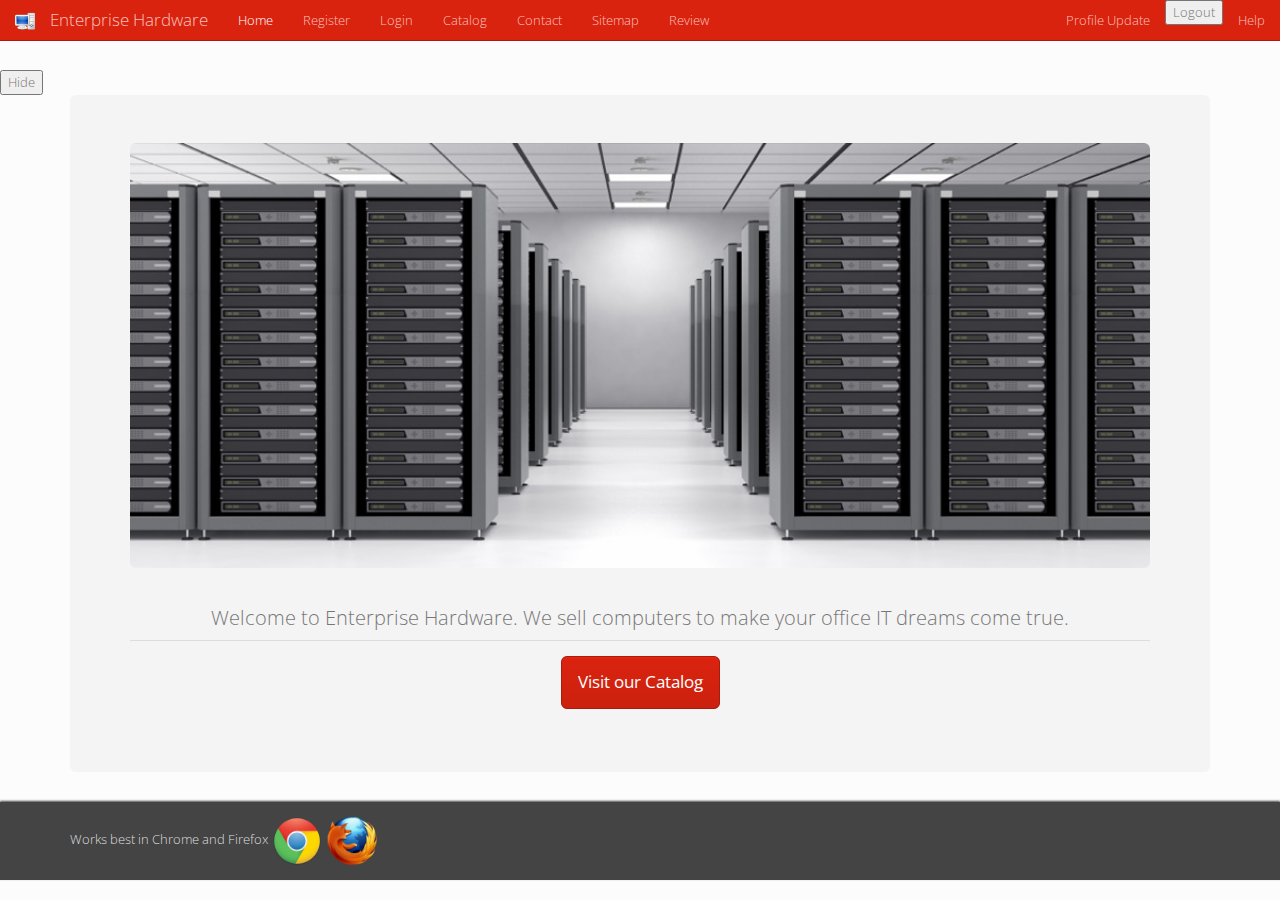
==== commit c34ada84: "initial changes to the catalog" ====
--- a/index.html
+++ b/index.html
@@ -42,6 +42,7 @@
                     <li><a href="review.html">Review</a></li>
                 </ul>
                 <ul class="nav navbar-nav navbar-right">
+                    <li><a href="userupdate.php">Profile Update</a></li>
 					<li><form action="logout.php" method="post">
                              <input type="submit" value="Logout" >
 					</li>
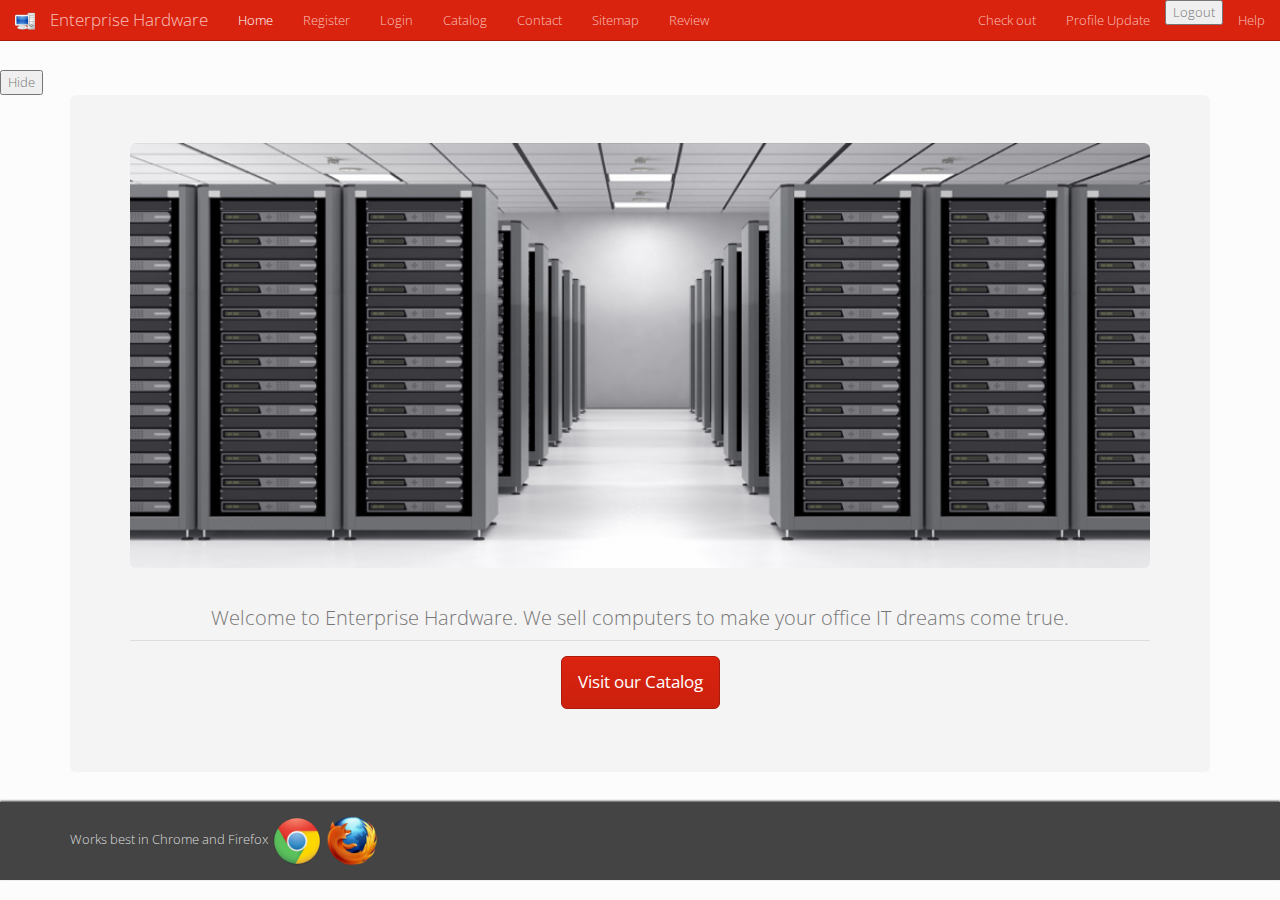
==== commit 04206838: "added checkout page," ====
--- a/index.html
+++ b/index.html
@@ -36,12 +36,13 @@
                     <li class="active"><a href="index.html">Home</a></li>
                     <li><a href="register.php">Register</a></li>
                     <li><a href="login.php">Login</a></li>
-                    <li><a href="catalog.html">Catalog</a></li>
+                    <li><a href="catalog.php">Catalog</a></li>
                     <li><a href="contact.html">Contact</a></li>
                     <li><a href="sitemap.html">Sitemap</a></li>
                     <li><a href="review.html">Review</a></li>
                 </ul>
                 <ul class="nav navbar-nav navbar-right">
+					<li><a href="checkout.php">Check out </a> </li>
                     <li><a href="userupdate.php">Profile Update</a></li>
 					<li><form action="logout.php" method="post">
                              <input type="submit" value="Logout" >
@@ -64,7 +65,7 @@
                 <p class="page-header">
                     Welcome to Enterprise Hardware. We sell computers to make your office IT dreams come true.
                 </p>
-                <p><a class="btn btn-primary btn-lg" href="catalog.html">Visit our Catalog</a></p>
+                <p><a class="btn btn-primary btn-lg" href="catalog.php">Visit our Catalog</a></p>
         </div>
 
 
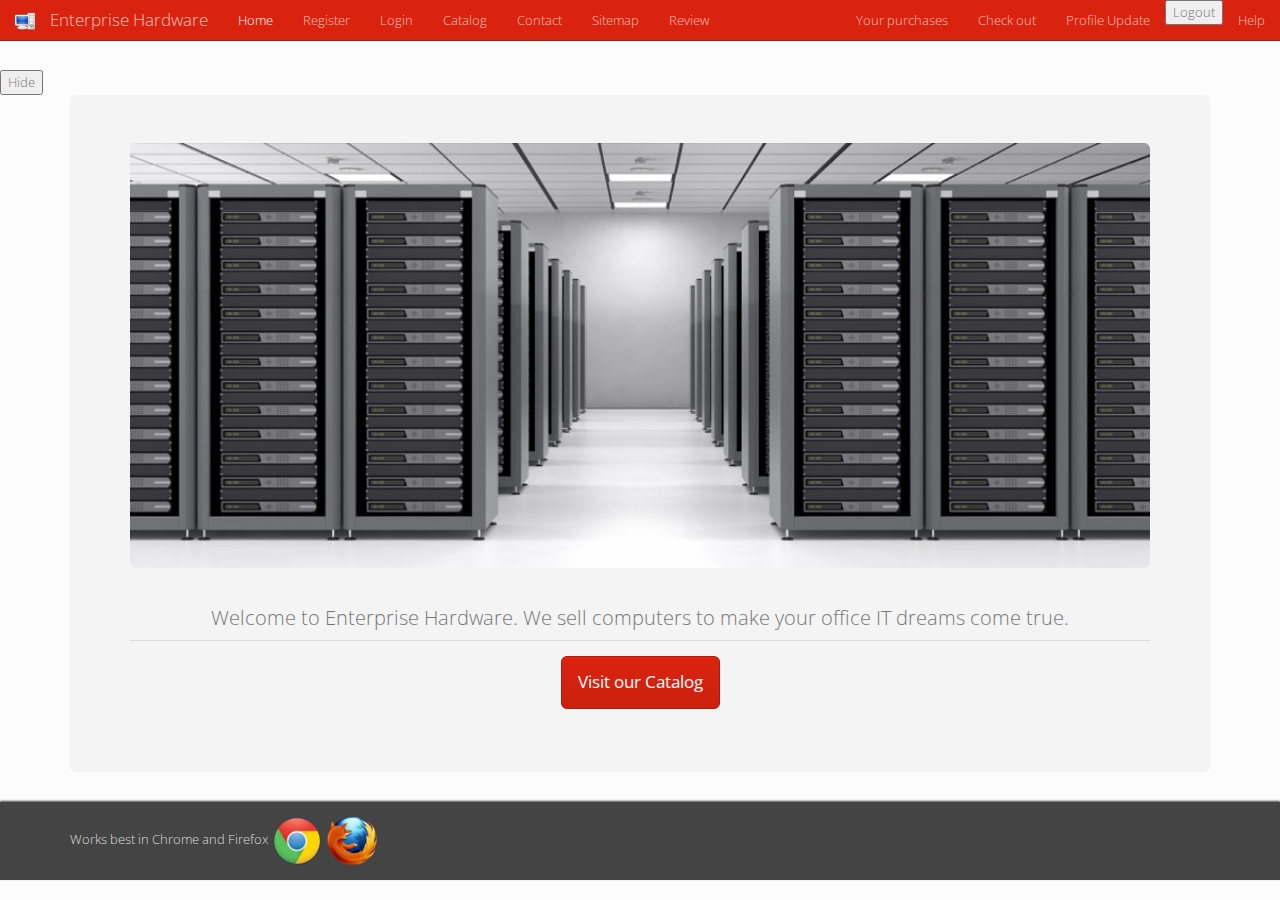
==== commit 54237278: "added order status page (purchase confirm) and updated nav bar" ====
--- a/index.html
+++ b/index.html
@@ -42,6 +42,7 @@
                     <li><a href="review.html">Review</a></li>
                 </ul>
                 <ul class="nav navbar-nav navbar-right">
+                    <li><a href="purchaseconfirm.php">Your purchases</a></li>
 					<li><a href="checkout.php">Check out </a> </li>
                     <li><a href="userupdate.php">Profile Update</a></li>
 					<li><form action="logout.php" method="post">
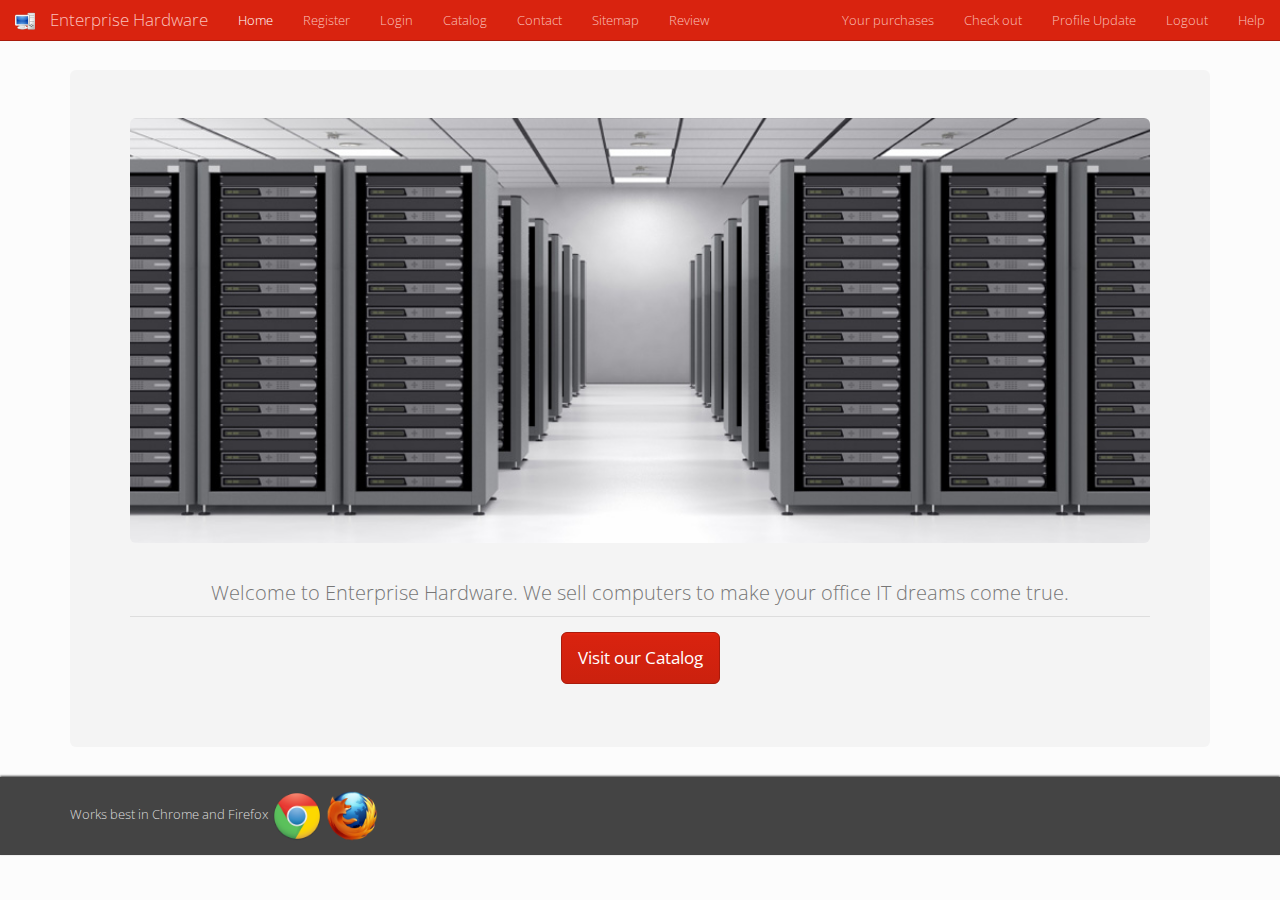
==== commit d221575f: "Fixed search functionality and replaced logout buttons with links" ====
--- a/index.html
+++ b/index.html
@@ -1,91 +1,78 @@
-﻿<!-- index.html 
-     Welcome page. Picture and website description, links to everywhere else.
--->
-<!DOCTYPE html>
-<html>
-<head>
-	<meta charset="utf-8" /> 							<!-- Add to other pages -->
-	<title>EnterpriseHardware.com - Home</title>
-    <link rel="stylesheet" type="text/css" href="extra.css" />
-    <script src="Scripts/jquery-1.11.2.js"></script>
-    <script>
-        //event for button click to hide picture
-        $(document).ready(function () {
-            $("button").click(function(){
-                $("#pic").toggle("slow");
-            })
-        });    
-    </script>
-
-</head>
-
-<body>
-    
-    <!-- navbar code -->
-    <nav class="navbar navbar-default navbar-fixed-top navbar-inverse">
-        <div class="container-fluid">
-            <!-- Brand and toggle get grouped for better mobile display -->
-            <div class="navbar-header">
-                <a class="navbar-brand" href="index.html"><img alt="Enterprise Hardware Logo" src="images/logo.svg.png" width="20" height="20"></a>
-                <a class="navbar-brand" href="index.html">Enterprise Hardware</a>
-            </div>
-
-            <!-- Collect the nav links, forms, and other content for toggling -->
-            <div class="collapse navbar-collapse" id="bs-example-navbar-collapse-1">
-                <ul class="nav navbar-nav">
-                    <li class="active"><a href="index.html">Home</a></li>
-                    <li><a href="register.php">Register</a></li>
-                    <li><a href="login.php">Login</a></li>
-                    <li><a href="catalog.php">Catalog</a></li>
-                    <li><a href="contact.html">Contact</a></li>
-                    <li><a href="sitemap.html">Sitemap</a></li>
-                    <li><a href="review.html">Review</a></li>
-                </ul>
-                <ul class="nav navbar-nav navbar-right">
-                    <li><a href="purchaseconfirm.php">Your purchases</a></li>
-					<li><a href="checkout.php">Check out </a> </li>
-                    <li><a href="userupdate.php">Profile Update</a></li>
-					<li><form action="logout.php" method="post">
-                             <input type="submit" value="Logout" >
-					</li>
-                    <li><a href="#">Help</a></li>
-                </ul>
-            </div><!-- /.navbar-collapse -->
-        </div><!-- /.container-fluid -->
-    </nav>
-
-    <!-- button for hiding picture -->
-    <button> Hide </button>
-
-    <div class="container" id="pic" >
-        <div class="jumbotron text-center">
-                <!--<h1> Welcome </h1>-->
-                <img src="images/server-room-banner.jpg" alt="Server Room Banner" title="Enterprise Hardware" class="img-responsive img-rounded center-block"/>
-
-                <!--<p class="lead">-->
-                <p class="page-header">
-                    Welcome to Enterprise Hardware. We sell computers to make your office IT dreams come true.
-                </p>
-                <p><a class="btn btn-primary btn-lg" href="catalog.php">Visit our Catalog</a></p>
-        </div>
-
-
-
-        
-
-    </div>
-
-
-    <footer class="footer">
-        <div class="container">
-            Works best in Chrome and Firefox
-            
-            <a href="http://www.google.com/chrome/"><img src="images/Google_Chrome_icon_(2011).png" /></a>
-            <a href="http://www.mozilla.org/firefox/"><img src="images/firefox-512-noshadow.png" /></a>
-</div>
-    </footer>
-    
-
-</body>
-</html>
-
+﻿<!-- index.html 
+     Welcome page. Picture and website description, links to everywhere else.
+-->
+<!DOCTYPE html>
+<html>
+<head>
+	<meta charset="utf-8" /> 							<!-- Add to other pages -->
+	<title>EnterpriseHardware.com - Home</title>
+    <link rel="stylesheet" type="text/css" href="extra.css" />
+    <script src="Scripts/jquery-1.11.2.js"></script>
+</head>
+
+<body>
+    
+    <!-- navbar code -->
+    <nav class="navbar navbar-default navbar-fixed-top navbar-inverse">
+        <div class="container-fluid">
+            <!-- Brand and toggle get grouped for better mobile display -->
+            <div class="navbar-header">
+                <a class="navbar-brand" href="index.html"><img alt="Enterprise Hardware Logo" src="images/logo.svg.png" width="20" height="20"></a>
+                <a class="navbar-brand" href="index.html">Enterprise Hardware</a>
+            </div>
+
+            <!-- Collect the nav links, forms, and other content for toggling -->
+            <div class="collapse navbar-collapse" id="bs-example-navbar-collapse-1">
+                <ul class="nav navbar-nav">
+                    <li class="active"><a href="index.html">Home</a></li>
+                    <li><a href="register.php">Register</a></li>
+                    <li><a href="login.php">Login</a></li>
+                    <li><a href="catalog.php">Catalog</a></li>
+                    <li><a href="contact.html">Contact</a></li>
+                    <li><a href="sitemap.html">Sitemap</a></li>
+                    <li><a href="review.html">Review</a></li>
+                </ul>
+                <ul class="nav navbar-nav navbar-right">
+                    <li><a href="purchaseconfirm.php">Your purchases</a></li>
+					<li><a href="checkout.php">Check out </a> </li>
+                    <li><a href="userupdate.php">Profile Update</a></li>
+					<li><a href='logout.php'>Logout</a>
+					</li>
+                    <li><a href="#">Help</a></li>
+                </ul>
+            </div><!-- /.navbar-collapse -->
+        </div><!-- /.container-fluid -->
+    </nav>
+
+    <div class="container" id="pic" >
+        <div class="jumbotron text-center">
+                <!--<h1> Welcome </h1>-->
+                <img src="images/server-room-banner.jpg" alt="Server Room Banner" title="Enterprise Hardware" class="img-responsive img-rounded center-block"/>
+
+                <!--<p class="lead">-->
+                <p class="page-header">
+                    Welcome to Enterprise Hardware. We sell computers to make your office IT dreams come true.
+                </p>
+                <p><a class="btn btn-primary btn-lg" href="catalog.php">Visit our Catalog</a></p>
+        </div>
+
+
+
+        
+
+    </div>
+
+
+    <footer class="footer">
+        <div class="container">
+            Works best in Chrome and Firefox
+            
+            <a href="http://www.google.com/chrome/"><img src="images/Google_Chrome_icon_(2011).png" /></a>
+            <a href="http://www.mozilla.org/firefox/"><img src="images/firefox-512-noshadow.png" /></a>
+</div>
+    </footer>
+    
+
+</body>
+</html>
+
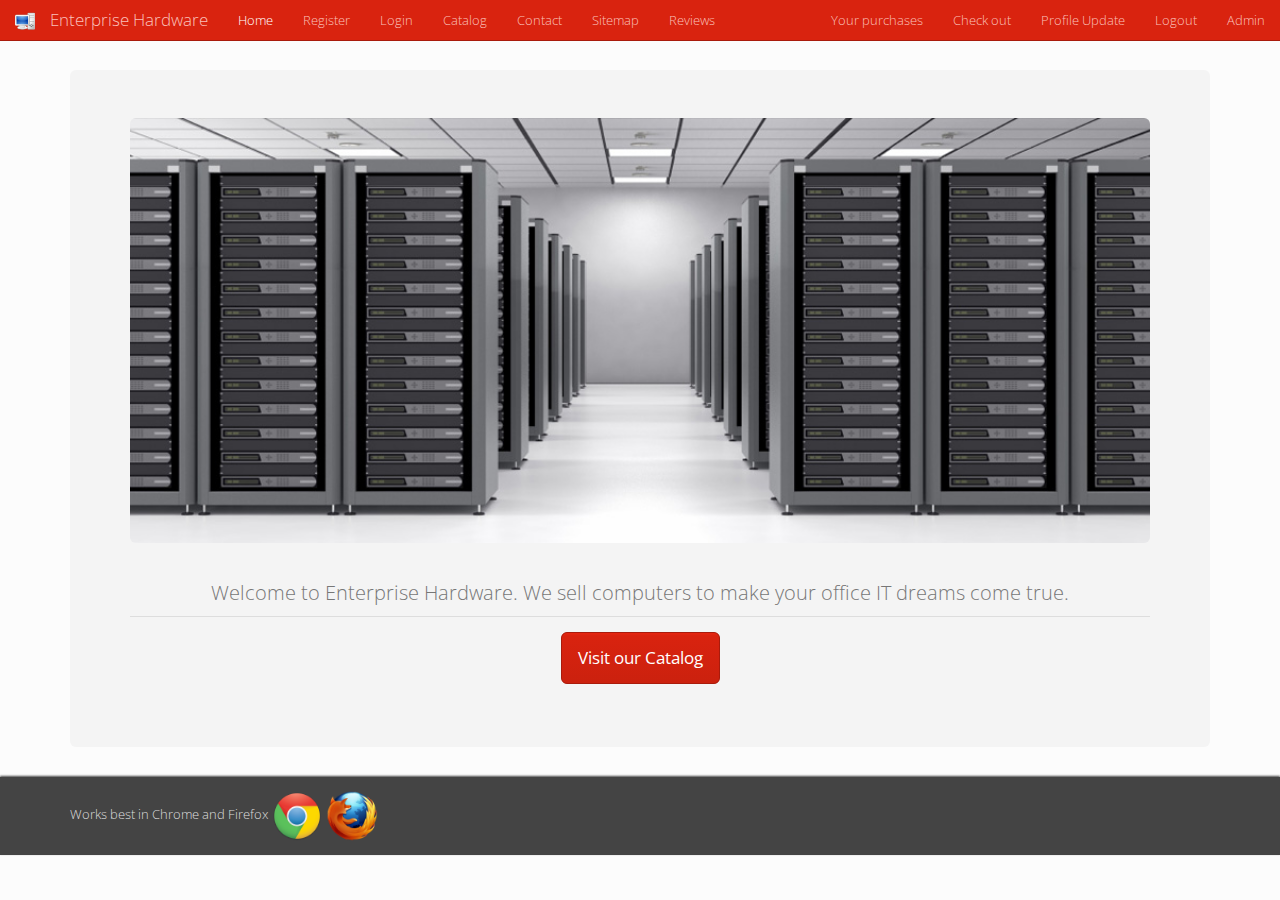
==== commit 9510abeb: "Fixed nav and illumination" ====
--- a/index.html
+++ b/index.html
@@ -30,7 +30,7 @@
                     <li><a href="catalog.php">Catalog</a></li>
                     <li><a href="contact.html">Contact</a></li>
                     <li><a href="sitemap.html">Sitemap</a></li>
-                    <li><a href="review.html">Review</a></li>
+                    <li><a href='viewreview.php'>Reviews</a></li>
                 </ul>
                 <ul class="nav navbar-nav navbar-right">
                     <li><a href="purchaseconfirm.php">Your purchases</a></li>
@@ -38,7 +38,7 @@
                     <li><a href="userupdate.php">Profile Update</a></li>
 					<li><a href='logout.php'>Logout</a>
 					</li>
-                    <li><a href="#">Help</a></li>
+                    <li><a href="admin.php">Admin</a></li>
                 </ul>
             </div><!-- /.navbar-collapse -->
         </div><!-- /.container-fluid -->
